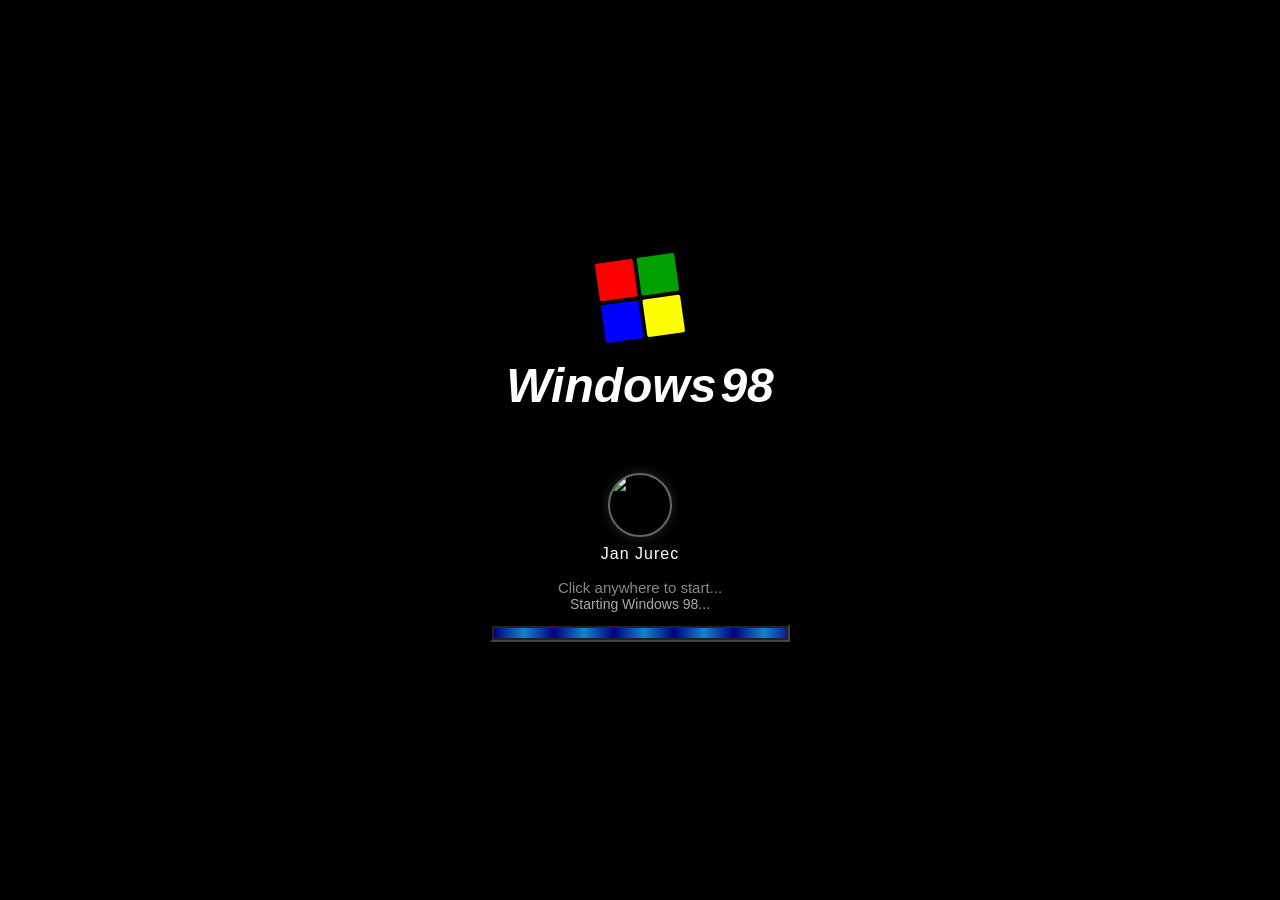
==== index.html @ 10a34af9 "Replace liquid-glass.js with DemiGlass library, add Paint download - Swap custom liquid-glass.js for" ====
<!DOCTYPE html>
<html lang="en" data-theme="win98">
<head>
    <meta charset="UTF-8">
    <meta name="viewport" content="width=device-width, initial-scale=1.0">
    <title>Jan Jurec - Senior DevOps Engineer</title>
    <link rel="icon" type="image/png" href="favicon.png">
    <link rel="stylesheet" href="styles.css">
    <link rel="stylesheet" href="themes/win98.css">
    <link rel="stylesheet" href="themes/winxp.css">
    <link rel="stylesheet" href="themes/macos.css">
    <link rel="stylesheet" href="themes/linux.css">
    <!-- Apply saved theme immediately to prevent flash of default theme on cached visits -->
    <script>
        (function() {
            var t = new URLSearchParams(window.location.search).get('theme') || localStorage.getItem('jan-portfolio-theme');
            if (t) document.documentElement.setAttribute('data-theme', t);
        })();
    </script>
</head>
<body>

    <!-- ==================== LOADING SCREEN ==================== -->
    <div class="boot-screen" id="bootScreen">
        <div class="boot-content">
            <div class="boot-logo">
                <div class="boot-flag">
                    <div class="flag-piece red"></div>
                    <div class="flag-piece green"></div>
                    <div class="flag-piece blue"></div>
                    <div class="flag-piece yellow"></div>
                </div>
                <div class="boot-text-logo">
                    <span class="boot-win">Windows</span><span class="boot-98">98</span>
                </div>
            </div>
            <div class="boot-user">
                <img src="https://avatars.githubusercontent.com/u/20413685?v=4&s=64" alt="Jan Jurec" class="boot-avatar">
                <span class="boot-username">Jan Jurec</span>
            </div>
            <div class="boot-mobile-hint">Windows 98 was designed for desktop viewing experience. Rotate or use a PC for best results!</div>
            <div class="boot-progress-area">
                <div class="boot-click-start" id="bootClickStart">Click anywhere to start...</div>
                <div class="boot-loading-text hidden" id="bootText">Starting Windows 98...</div>
                <div class="boot-progress-bar hidden" id="bootProgressBar">
                    <div class="boot-progress-fill" id="bootProgress"></div>
                </div>
            </div>
        </div>
    </div>

    <div class="desktop" id="desktop" style="visibility:hidden">
        <!-- Desktop Icons -->
        <div class="desktop-icons">
            <div class="desktop-icon" data-window="about">
                <div class="desktop-icon-img" id="icon-about">👤</div>
                <span data-i18n="icon-about">About Me</span>
            </div>
            <div class="desktop-icon" data-window="experience">
                <div class="desktop-icon-img" id="icon-experience">💼</div>
                <span data-i18n="icon-experience">Experience</span>
            </div>
            <div class="desktop-icon" data-window="skills">
                <div class="desktop-icon-img" id="icon-skills">🛠️</div>
                <span data-i18n="icon-skills">Skills</span>
            </div>
            <div class="desktop-icon" data-window="projects">
                <div class="desktop-icon-img" id="icon-projects">📁</div>
                <span data-i18n="icon-projects">Projects</span>
            </div>
            <div class="desktop-icon" data-window="education">
                <div class="desktop-icon-img" id="icon-education">🎓</div>
                <span data-i18n="icon-education">Education</span>
            </div>
            <div class="desktop-icon" data-window="recommendations">
                <div class="desktop-icon-img" id="icon-recommendations">⭐</div>
                <span data-i18n="icon-recommendations">Reviews</span>
            </div>
            <div class="desktop-icon" data-window="contact">
                <div class="desktop-icon-img" id="icon-contact">📧</div>
                <span data-i18n="icon-contact">Contact</span>
            </div>
            <div class="desktop-icon" data-window="terminal">
                <div class="desktop-icon-img" id="icon-terminal">🖥️</div>
                <span data-i18n="icon-terminal">Terminal</span>
            </div>
            <div class="desktop-icon" data-window="browser">
                <div class="desktop-icon-img" id="icon-browser"><svg viewBox="0 0 32 32" width="32" height="32" style="display:block;margin:0 auto"><circle cx="16" cy="16" r="13" fill="#7D4698" stroke="#4a2d5e" stroke-width="1.5"/><ellipse cx="16" cy="16" rx="6" ry="13" fill="none" stroke="#fff" stroke-width="1" opacity="0.5"/><line x1="3" y1="16" x2="29" y2="16" stroke="#fff" stroke-width="1" opacity="0.5"/><line x1="5" y1="9" x2="27" y2="9" stroke="#fff" stroke-width="0.7" opacity="0.3"/><line x1="5" y1="23" x2="27" y2="23" stroke="#fff" stroke-width="0.7" opacity="0.3"/><text x="16" y="19" text-anchor="middle" fill="#fff" font-size="7" font-weight="bold" font-family="monospace">.onion</text></svg></div>
                <span data-i18n="icon-browser">Tor Browser</span>
            </div>
            <div class="desktop-icon" data-window="winamp">
                <div class="desktop-icon-img" id="icon-winamp"><svg viewBox="0 0 32 32" width="32" height="32" style="display:block;margin:0 auto"><rect x="2" y="4" width="28" height="24" rx="3" fill="#2a2a2a" stroke="#555" stroke-width="1"/><rect x="5" y="7" width="22" height="8" rx="1" fill="#0a1628"/><text x="16" y="13" text-anchor="middle" fill="#00ff00" font-size="5" font-family="monospace">♪ WINAMP</text><rect x="5" y="17" width="5" height="3" rx="1" fill="#ff6600"/><rect x="11" y="17" width="5" height="3" rx="1" fill="#ff6600"/><rect x="17" y="17" width="5" height="3" rx="1" fill="#ff6600"/><rect x="5" y="22" width="22" height="3" rx="1" fill="#333"/><rect x="5" y="22" width="12" height="3" rx="1" fill="#00cc00"/></svg></div>
                <span data-i18n="icon-winamp">Winamp</span>
            </div>
            <div class="desktop-icon" data-window="breakout">
                <div class="desktop-icon-img" id="icon-breakout"><svg viewBox="0 0 32 32" width="32" height="32" style="display:block;margin:0 auto"><rect x="2" y="3" width="7" height="4" rx="1" fill="#ff4444"/><rect x="10" y="3" width="7" height="4" rx="1" fill="#ff8800"/><rect x="18" y="3" width="7" height="4" rx="1" fill="#ffcc00"/><rect x="2" y="8" width="7" height="4" rx="1" fill="#44ff44"/><rect x="10" y="8" width="7" height="4" rx="1" fill="#4488ff"/><rect x="18" y="8" width="7" height="4" rx="1" fill="#cc44ff"/><rect x="10" y="26" width="12" height="3" rx="1.5" fill="#ccc" stroke="#999" stroke-width="0.5"/><circle cx="16" cy="22" r="2" fill="#fff" stroke="#999" stroke-width="0.5"/></svg></div>
                <span>Breakout</span>
            </div>
            <div class="desktop-icon" data-window="tetris">
                <div class="desktop-icon-img" id="icon-tetris"><svg viewBox="0 0 32 32" width="32" height="32" style="display:block;margin:0 auto"><rect x="4" y="2" width="8" height="8" fill="#00f0f0" stroke="#009999" stroke-width="0.5" rx="1"/><rect x="12" y="2" width="8" height="8" fill="#00f0f0" stroke="#009999" stroke-width="0.5" rx="1"/><rect x="20" y="2" width="8" height="8" fill="#00f0f0" stroke="#009999" stroke-width="0.5" rx="1"/><rect x="12" y="10" width="8" height="8" fill="#00f0f0" stroke="#009999" stroke-width="0.5" rx="1"/><rect x="4" y="14" width="8" height="8" fill="#f0a000" stroke="#b07800" stroke-width="0.5" rx="1"/><rect x="4" y="22" width="8" height="8" fill="#f0a000" stroke="#b07800" stroke-width="0.5" rx="1"/><rect x="12" y="22" width="8" height="8" fill="#f0a000" stroke="#b07800" stroke-width="0.5" rx="1"/><rect x="20" y="14" width="8" height="8" fill="#a000f0" stroke="#7000a0" stroke-width="0.5" rx="1"/><rect x="20" y="22" width="8" height="8" fill="#a000f0" stroke="#7000a0" stroke-width="0.5" rx="1"/></svg></div>
                <span>Tetris</span>
            </div>
            <div class="desktop-icon" data-window="paint">
                <div class="desktop-icon-img" id="icon-paint"><svg viewBox="0 0 32 32" width="32" height="32" style="display:block;margin:0 auto"><rect x="4" y="2" width="24" height="20" rx="2" fill="#fff" stroke="#333" stroke-width="1.5"/><rect x="7" y="5" width="5" height="4" fill="#ff0000"/><rect x="13" y="5" width="5" height="4" fill="#00aa00"/><rect x="19" y="5" width="5" height="4" fill="#0000ff"/><rect x="7" y="10" width="5" height="4" fill="#ffff00"/><rect x="13" y="10" width="5" height="4" fill="#ff6600"/><rect x="19" y="10" width="5" height="4" fill="#9900cc"/><rect x="7" y="15" width="17" height="3" fill="#000"/><line x1="22" y1="18" x2="28" y2="30" stroke="#8B4513" stroke-width="2.5" stroke-linecap="round"/><circle cx="28" cy="30" r="1.5" fill="#333"/></svg></div>
                <span data-i18n="icon-paint">Paint</span>
            </div>
            <div class="desktop-icon" data-window="notepad">
                <div class="desktop-icon-img">📝</div>
                <span data-i18n="icon-notepad">Notepad</span>
            </div>
        </div>

        <!-- ==================== ABOUT WINDOW ==================== -->
        <div class="window hidden" id="window-about" style="width:520px;top:60px;left:80px;">
            <div class="window-titlebar">
                <div class="window-title">
                    <span class="window-title-icon">👤</span>
                    <span data-i18n="title-about">About Me</span>
                </div>
                <div class="window-controls">
                    <button class="win-btn btn-minimize" data-window="about">_</button>
                    <button class="win-btn btn-maximize" data-window="about">□</button>
                    <button class="win-btn btn-close" data-window="about">×</button>
                </div>
            </div>
            <div class="window-menubar">
                <span data-i18n="menu-file">File</span><span data-i18n="menu-edit">Edit</span><span data-i18n="menu-view">View</span><span data-i18n="menu-help">Help</span>
            </div>
            <div class="window-body">
                <div class="about-content">
                    <div class="about-header">
                        <img src="https://avatars.githubusercontent.com/u/20413685?v=4" alt="Jan Jurec" class="avatar">
                        <div class="about-info">
                            <h1>Jan Jurec</h1>
                            <p class="title" data-i18n="about-title">Senior DevOps Engineer | MLOps | Backend</p>
                            <p class="location" data-i18n="about-location">📍 Gorzów Wielkopolski, Poland</p>
                            <p class="tagline" data-i18n="about-tagline">"Python, AWS, Linux. Cool stuff."</p>
                        </div>
                    </div>
                    <div class="about-bio">
                        <p data-i18n="about-bio-1">Versatile and experienced professional excelling in both DevOps and software engineering. Primary skills include <strong>AWS</strong>, <strong>Python</strong>, and <strong>DevOps</strong>, with a strong emphasis on Infrastructure as Code using Terraform + CDK, and CI/CD administration.</p>
                        <p data-i18n="about-bio-2">Working remotely since 2018 (before it was cool). Passionate about solving complex problems through an analytical approach. Thrives in smaller teams where autonomy matters.</p>
                        <p data-i18n="about-bio-3">Drives initiatives to enhance system efficiency, reliability, and productivity. Provides technical guidance, fosters quality culture, and leads development initiatives from concept to launch.</p>
                    </div>
                </div>
            </div>
            <div class="window-statusbar">
                <span data-i18n="about-status-1">10+ years of experience</span>
                <span data-i18n="about-status-2">Remote since 2018</span>
            </div>
        </div>

        <!-- ==================== EXPERIENCE WINDOW ==================== -->
        <div class="window hidden" id="window-experience" style="width:680px;top:40px;left:160px;">
            <div class="window-titlebar">
                <div class="window-title">
                    <span class="window-title-icon">💼</span>
                    <span data-i18n="title-experience">Experience</span>
                </div>
                <div class="window-controls">
                    <button class="win-btn btn-minimize" data-window="experience">_</button>
                    <button class="win-btn btn-maximize" data-window="experience">□</button>
                    <button class="win-btn btn-close" data-window="experience">×</button>
                </div>
            </div>
            <div class="window-menubar">
                <span>File</span><span>Edit</span><span>View</span><span>Help</span>
            </div>
            <div class="window-body window-body-scroll">
                <div class="experience-timeline">

                    <div class="exp-item">
                        <div class="exp-header">
                            <h3>Chief Executive Jan Jakub of Innovative Solvents</h3>
                            <span class="exp-company">InnovationsEX Solutions-pol</span>
                        </div>
                        <div class="exp-meta">
                            <span class="exp-date">Aug 2024 – Present</span>
                            <span class="exp-location">Earth, Texas, US · Hybrid</span>
                            <span class="exp-type">Seasonal</span>
                        </div>
                    </div>

                    <div class="exp-item">
                        <div class="exp-header">
                            <h3>Infrastructure Specialist & WordPress Wizard</h3>
                            <span class="exp-company">Zdrowa, tylko ma białaczkę</span>
                        </div>
                        <div class="exp-meta">
                            <span class="exp-date">May 2023 – Present</span>
                            <span class="exp-location">Lubuskie, Poland · Hybrid</span>
                            <span class="exp-type">Freelance · Charity</span>
                        </div>
                        <ul class="exp-details">
                            <li>Set up and manage custom WordPress instance with data retention and high availability using EC2 and LAMP</li>
                        </ul>
                        <div class="exp-skills">EC2 · WordPress · LAMP · Domain Management · DevOps</div>
                    </div>

                    <div class="exp-item">
                        <div class="exp-header">
                            <h3>Senior DevOps Engineer w/ MLOps & Backend</h3>
                            <span class="exp-company">TUI</span>
                        </div>
                        <div class="exp-meta">
                            <span class="exp-date">May 2021 – Aug 2024 · 3 yrs 4 mos</span>
                            <span class="exp-location">Europe · Remote</span>
                            <span class="exp-type">Freelance</span>
                        </div>
                        <p class="exp-highlight">🦆 Foundational member of Machine Learning Lab created by Principal ML Engineer at TUI 🦆</p>
                        <div class="exp-section">
                            <h4>ML Projects and Pipelines</h4>
                            <ul class="exp-details">
                                <li>Implementing and maintaining ML-specific pipelines (StepFunctions, Sagemaker, Glue, ECS)</li>
                                <li>Designing projects using team's AI solutions (Sagemaker) with added API logic</li>
                                <li>Improving self-hosted MLflow server – security fixes + automated upgrades</li>
                                <li>Improving Data Ingestion with AWS Data Pipeline and Glue</li>
                                <li>Supporting the first AI assistant and RAG pipeline at TUI</li>
                            </ul>
                        </div>
                        <div class="exp-section">
                            <h4>Internal Tools and Infrastructure</h4>
                            <ul class="exp-details">
                                <li>Created internal tools package (bash, boto3, threading, docker)</li>
                                <li>Deployed endpoint handling millions of requests/day</li>
                                <li>Designed multi-env deployments (Terraform, CDK, CloudFormation)</li>
                                <li>Designed and maintained CI/CD pipelines (GitLab)</li>
                                <li>Rolled out code quality steps into dozens of pipelines (black, pylint, sonarqube, tests)</li>
                                <li>Integrated Sonarqube, Datadog dashboards, AWS Security Hub</li>
                            </ul>
                        </div>
                        <div class="exp-section">
                            <h4>External Collaboration and API Design</h4>
                            <ul class="exp-details">
                                <li>Collaborating with external teams (FastAPI, Lambda, ECR, SQS, SNS, Sagemaker)</li>
                                <li>Enhancing API performance and stability</li>
                            </ul>
                        </div>
                        <div class="exp-skills">Terraform · SageMaker · StepFunctions · Glue · FastAPI · Docker · GitLab CI/CD · Datadog</div>
                    </div>

                    <div class="exp-item">
                        <div class="exp-header">
                            <h3>Remote Software Engineer</h3>
                            <span class="exp-company">3e9 Systems</span>
                        </div>
                        <div class="exp-meta">
                            <span class="exp-date">Sep 2019 – Aug 2024 · 5 yrs</span>
                            <span class="exp-location">Europe · Remote</span>
                            <span class="exp-type">Freelance</span>
                        </div>
                        <ul class="exp-details">
                            <li>Python GUI for distributed IoT system (websockets, PyQt5, AWS Lambda, Greengrass)</li>
                            <li>Backend service for real-time communication (MS and Google mail APIs)</li>
                            <li>Odoo ERP/CRM features for Take&Go autonomous stores</li>
                            <li>Dockerized FastAPI project template for microservices</li>
                            <li>Async microservices for debit card payment (idempotency)</li>
                            <li>Migration from bare-metal to AWS (ECS + Lambda Python)</li>
                            <li>Architecture design and documentation for cloud migration</li>
                        </ul>
                        <div class="exp-skills">Terraform · FastAPI · Docker · AWS · Python · CI/CD · MLOps</div>
                    </div>

                    <div class="exp-item">
                        <div class="exp-header">
                            <h3>Python Mentor</h3>
                            <span class="exp-company">Kodilla</span>
                        </div>
                        <div class="exp-meta">
                            <span class="exp-date">Jul 2020 – Oct 2022 · 2 yrs 4 mos</span>
                            <span class="exp-location">Wrocław, Poland</span>
                            <span class="exp-type">Contract</span>
                        </div>
                        <ul class="exp-details">
                            <li>Backend, Big Data, Data Science, Machine Learning, Automated Testing</li>
                        </ul>
                        <div class="exp-skills">Python · Linux · Git · FastAPI · Docker · Data Engineering</div>
                    </div>

                    <div class="exp-item">
                        <div class="exp-header">
                            <h3>Software Engineer</h3>
                            <span class="exp-company">Xebia Poland</span>
                        </div>
                        <div class="exp-meta">
                            <span class="exp-date">Aug 2018 – Aug 2019 · 1 yr 1 mo</span>
                            <span class="exp-location">Wrocław, Poland</span>
                            <span class="exp-type">Full-time</span>
                        </div>
                        <ul class="exp-details">
                            <li>Migrating client's infrastructure to AWS using Terraform, Puppet, Packer</li>
                            <li>Designing CI/CD solution for AWS microservices</li>
                            <li>Developing and peer-reviewing Python3 code for AWS Lambda</li>
                            <li>Running AWS practical workshops for certification prep</li>
                        </ul>
                        <div class="exp-skills">Terraform · AWS · Python · Docker · DevOps</div>
                    </div>

                    <div class="exp-item">
                        <div class="exp-header">
                            <h3>Software Engineer</h3>
                            <span class="exp-company">Clearcode (Avenga)</span>
                        </div>
                        <div class="exp-meta">
                            <span class="exp-date">Jun 2017 – Aug 2018 · 1 yr 3 mos</span>
                            <span class="exp-location">Wrocław, Poland</span>
                            <span class="exp-type">Part-time</span>
                        </div>
                        <ul class="exp-details">
                            <li>Designing DMP and exchange (AdTech) systems on AWS</li>
                            <li>Hamburg-Wrocław 10-person team, infra/dev focus</li>
                            <li>Project: &lt;20ms @ 30k rps modular AWS system</li>
                        </ul>
                        <div class="exp-skills">Python · AWS · Docker · Databricks · Datadog · Ansible</div>
                    </div>

                    <div class="exp-item">
                        <div class="exp-header">
                            <h3>Working Student → Summer Trainee</h3>
                            <span class="exp-company">Nokia</span>
                        </div>
                        <div class="exp-meta">
                            <span class="exp-date">Jul 2016 – Jun 2017 · 1 yr</span>
                            <span class="exp-location">Wrocław, Poland</span>
                            <span class="exp-type">Part-time</span>
                        </div>
                        <ul class="exp-details">
                            <li>Telco data analysis with Jupyter, bokeh, pandas</li>
                            <li>Machine learning team (numpy, sklearn)</li>
                            <li>CI and Docker for existing codebase (Jenkins, GitLab CI)</li>
                            <li>Python 2→3 migration, unit and functional tests</li>
                        </ul>
                        <div class="exp-skills">Python · Linux · Git · Docker · Flask</div>
                    </div>

                </div>
            </div>
            <div class="window-statusbar">
                <span data-i18n="exp-status-1">8 positions</span>
                <span data-i18n="exp-status-2">10+ years in tech</span>
            </div>
        </div>

        <!-- ==================== SKILLS WINDOW ==================== -->
        <div class="window hidden" id="window-skills" style="width:500px;top:100px;left:240px;">
            <div class="window-titlebar">
                <div class="window-title">
                    <span class="window-title-icon">🛠️</span>
                    <span data-i18n="title-skills">Device Manager – Skills</span>
                </div>
                <div class="window-controls">
                    <button class="win-btn btn-minimize" data-window="skills">_</button>
                    <button class="win-btn btn-maximize" data-window="skills">□</button>
                    <button class="win-btn btn-close" data-window="skills">×</button>
                </div>
            </div>
            <div class="window-menubar">
                <span>File</span><span>Action</span><span>View</span><span>Help</span>
            </div>
            <div class="window-body window-body-scroll">
                <div class="skills-tree">
                    <div class="skill-category">
                        <div class="skill-cat-header" data-expanded="true" data-i18n="cat-cloud">
                            <span class="tree-toggle">▼</span>
                            <span class="tree-icon">☁️</span> Cloud & Infrastructure
                        </div>
                        <div class="skill-cat-items">
                            <div class="skill-item"><span class="tree-leaf">├─</span> Amazon Web Services (AWS) <span class="skill-badge verified">✓ Certified</span></div>
                            <div class="skill-item"><span class="tree-leaf">├─</span> Terraform <span class="skill-endorsement">12 endorsements</span></div>
                            <div class="skill-item"><span class="tree-leaf">├─</span> AWS CDK & CloudFormation</div>
                            <div class="skill-item"><span class="tree-leaf">├─</span> Amazon EC2</div>
                            <div class="skill-item"><span class="tree-leaf">├─</span> AWS Lambda</div>
                            <div class="skill-item"><span class="tree-leaf">├─</span> AWS SageMaker</div>
                            <div class="skill-item"><span class="tree-leaf">└─</span> AWS Step Functions</div>
                        </div>
                    </div>

                    <div class="skill-category">
                        <div class="skill-cat-header" data-expanded="true">
                            <span class="tree-toggle">▼</span>
                            <span class="tree-icon">🐍</span> Languages & Frameworks
                        </div>
                        <div class="skill-cat-items">
                            <div class="skill-item"><span class="tree-leaf">├─</span> Python <span class="skill-badge verified">✓ Assessed</span> <span class="skill-endorsement">23 endorsements</span></div>
                            <div class="skill-item"><span class="tree-leaf">├─</span> FastAPI</div>
                            <div class="skill-item"><span class="tree-leaf">├─</span> Django / DRF</div>
                            <div class="skill-item"><span class="tree-leaf">├─</span> Flask</div>
                            <div class="skill-item"><span class="tree-leaf">├─</span> REST APIs <span class="skill-badge verified">✓ Assessed</span></div>
                            <div class="skill-item"><span class="tree-leaf">└─</span> PHP / WordPress</div>
                        </div>
                    </div>

                    <div class="skill-category">
                        <div class="skill-cat-header" data-expanded="true">
                            <span class="tree-toggle">▼</span>
                            <span class="tree-icon">🔧</span> DevOps & Tools
                        </div>
                        <div class="skill-cat-items">
                            <div class="skill-item"><span class="tree-leaf">├─</span> Docker <span class="skill-endorsement">12 endorsements</span></div>
                            <div class="skill-item"><span class="tree-leaf">├─</span> Kubernetes</div>
                            <div class="skill-item"><span class="tree-leaf">├─</span> CI/CD (GitLab, Jenkins) <span class="skill-endorsement">5 endorsements</span></div>
                            <div class="skill-item"><span class="tree-leaf">├─</span> Git <span class="skill-badge verified">✓ Assessed</span></div>
                            <div class="skill-item"><span class="tree-leaf">├─</span> Linux <span class="skill-badge verified">✓ Assessed</span></div>
                            <div class="skill-item"><span class="tree-leaf">├─</span> Datadog</div>
                            <div class="skill-item"><span class="tree-leaf">├─</span> SonarQube</div>
                            <div class="skill-item"><span class="tree-leaf">└─</span> Ansible</div>
                        </div>
                    </div>

                    <div class="skill-category">
                        <div class="skill-cat-header" data-expanded="true">
                            <span class="tree-toggle">▼</span>
                            <span class="tree-icon">🧠</span> Data & ML
                        </div>
                        <div class="skill-cat-items">
                            <div class="skill-item"><span class="tree-leaf">├─</span> MLOps <span class="skill-endorsement">4 endorsements</span></div>
                            <div class="skill-item"><span class="tree-leaf">├─</span> Data Engineering</div>
                            <div class="skill-item"><span class="tree-leaf">├─</span> Machine Learning</div>
                            <div class="skill-item"><span class="tree-leaf">├─</span> AWS Glue & Data Pipeline</div>
                            <div class="skill-item"><span class="tree-leaf">└─</span> MLflow</div>
                        </div>
                    </div>

                    <div class="skill-category">
                        <div class="skill-cat-header" data-expanded="true">
                            <span class="tree-toggle">▼</span>
                            <span class="tree-icon">🧪</span> Testing & Quality
                        </div>
                        <div class="skill-cat-items">
                            <div class="skill-item"><span class="tree-leaf">├─</span> Unit Testing <span class="skill-endorsement">8 endorsements</span></div>
                            <div class="skill-item"><span class="tree-leaf">├─</span> E2E / Smoke / Performance Tests</div>
                            <div class="skill-item"><span class="tree-leaf">├─</span> pytest</div>
                            <div class="skill-item"><span class="tree-leaf">└─</span> pylint / black / pre-commit</div>
                        </div>
                    </div>

                    <div class="skill-category">
                        <div class="skill-cat-header" data-expanded="true">
                            <span class="tree-toggle">▼</span>
                            <span class="tree-icon">🗣️</span> Languages
                        </div>
                        <div class="skill-cat-items">
                            <div class="skill-item"><span class="tree-leaf">├─</span> Polish <span class="skill-badge native">Native</span></div>
                            <div class="skill-item"><span class="tree-leaf">└─</span> English <span class="skill-badge">Professional Working</span></div>
                        </div>
                    </div>
                </div>
            </div>
            <div class="window-statusbar">
                <span data-i18n="skills-status-1">35+ skills</span>
                <span data-i18n="skills-status-2">4 LinkedIn assessments passed</span>
            </div>
        </div>

        <!-- ==================== PROJECTS WINDOW ==================== -->
        <div class="window hidden" id="window-projects" style="width:520px;top:80px;left:200px;">
            <div class="window-titlebar">
                <div class="window-title">
                    <span class="window-title-icon">📁</span>
                    <span data-i18n="title-projects">C:\Projects</span>
                </div>
                <div class="window-controls">
                    <button class="win-btn btn-minimize" data-window="projects">_</button>
                    <button class="win-btn btn-maximize" data-window="projects">□</button>
                    <button class="win-btn btn-close" data-window="projects">×</button>
                </div>
            </div>
            <div class="window-menubar">
                <span>File</span><span>Edit</span><span>View</span><span>Favorites</span><span>Help</span>
            </div>
            <div class="window-body window-body-scroll">
                <div class="file-explorer">
                    <div class="file-item featured">
                        <div class="file-icon">⭐</div>
                        <div class="file-info">
                            <a href="https://github.com/janjur/readable-pylint-messages" target="_blank" class="file-name">readable-pylint-messages</a>
                            <span class="file-stars">★ 148</span>
                            <p class="file-desc">List of pylint human readable message ids and dev readable codes</p>
                            <span class="file-lang">Python</span>
                        </div>
                    </div>
                    <div class="file-item">
                        <div class="file-icon">📄</div>
                        <div class="file-info">
                            <a href="https://github.com/janjur/face_unlock" target="_blank" class="file-name">face_unlock</a>
                            <p class="file-desc">Small package in your face!</p>
                            <span class="file-lang">Python</span>
                        </div>
                    </div>
                    <div class="file-item">
                        <div class="file-icon">📄</div>
                        <div class="file-info">
                            <a href="https://github.com/janjur/hejtolosowanie" target="_blank" class="file-name">hejtolosowanie</a>
                            <p class="file-desc">Hejto voting tool</p>
                            <span class="file-lang">Python</span>
                        </div>
                    </div>
                    <div class="file-item">
                        <div class="file-icon">📄</div>
                        <div class="file-info">
                            <a href="https://github.com/janjur/multidiary" target="_blank" class="file-name">multidiary</a>
                            <p class="file-desc">The new reddit</p>
                            <span class="file-lang">Python</span>
                        </div>
                    </div>
                    <div class="file-item">
                        <div class="file-icon">📄</div>
                        <div class="file-info">
                            <a href="https://github.com/janjur/apteka" target="_blank" class="file-name">apteka</a>
                            <p class="file-desc">Pharmacy project</p>
                            <span class="file-lang">Python</span>
                        </div>
                    </div>
                    <div class="file-item">
                        <div class="file-icon">📄</div>
                        <div class="file-info">
                            <a href="https://github.com/janjur/RNS_x86" target="_blank" class="file-name">RNS_x86</a>
                            <p class="file-desc">x86 extension for RNS operations</p>
                            <span class="file-lang">Assembly</span>
                        </div>
                    </div>

                    <div class="file-separator"></div>
                    <h4 class="file-section-title" data-i18n="proj-workshops">Workshops & Presentations @ TUI</h4>
                    <div class="file-item">
                        <div class="file-icon">📑</div>
                        <div class="file-info">
                            <span class="file-name">MLOps Workshop</span>
                            <p class="file-desc">Hackathon for TUI ML Lab – customer segmentation & end-to-end MLOps workflow. Hosted and mentored participants.</p>
                        </div>
                    </div>
                    <div class="file-item">
                        <div class="file-icon">📑</div>
                        <div class="file-info">
                            <span class="file-name">Bedrock Agents Presentation</span>
                            <p class="file-desc">Building AI bots with Amazon Bedrock. Proofreader and Q&A support.</p>
                        </div>
                    </div>
                    <div class="file-item">
                        <div class="file-icon">📑</div>
                        <div class="file-info">
                            <span class="file-name">Stable Diffusion Workshop</span>
                            <p class="file-desc">Deploying Stable Diffusion for text-to-image generation. Hosted and mentored participants.</p>
                        </div>
                    </div>
                </div>
            </div>
            <div class="window-statusbar">
                <span data-i18n="proj-status-1">15 public repositories</span>
                <span data-i18n="proj-status-2">148 ★ on top project</span>
            </div>
        </div>

        <!-- ==================== EDUCATION WINDOW ==================== -->
        <div class="window hidden" id="window-education" style="width:460px;top:120px;left:280px;">
            <div class="window-titlebar">
                <div class="window-title">
                    <span class="window-title-icon">🎓</span>
                    <span data-i18n="title-education">Education</span>
                </div>
                <div class="window-controls">
                    <button class="win-btn btn-minimize" data-window="education">_</button>
                    <button class="win-btn btn-maximize" data-window="education">□</button>
                    <button class="win-btn btn-close" data-window="education">×</button>
                </div>
            </div>
            <div class="window-menubar">
                <span>File</span><span>Edit</span><span>View</span><span>Help</span>
            </div>
            <div class="window-body">
                <div class="education-content">
                    <div class="edu-item">
                        <div class="edu-icon">🏛️</div>
                        <div class="edu-info">
                            <h3>Wroclaw University of Science and Technology</h3>
                            <p class="edu-degree">Master's Degree, Computer Science</p>
                            <p class="edu-date">2018 – 2019</p>
                        </div>
                    </div>
                    <div class="edu-item">
                        <div class="edu-icon">🏛️</div>
                        <div class="edu-info">
                            <h3>Wroclaw University of Science and Technology</h3>
                            <p class="edu-degree">Bachelor of Science in Engineering, Computer Science</p>
                            <p class="edu-date">2012 – 2017</p>
                        </div>
                    </div>
                    <div class="edu-separator"></div>
                    <h4 data-i18n="edu-certs">Certifications</h4>
                    <div class="edu-item">
                        <div class="edu-icon">🏅</div>
                        <div class="edu-info">
                            <h3>AWS Certified Solutions Architect – Associate</h3>
                            <p class="edu-degree">Amazon Web Services</p>
                            <p class="edu-date">Issued Jan 2019</p>
                        </div>
                    </div>
                    <div class="edu-item">
                        <div class="edu-icon">📜</div>
                        <div class="edu-info">
                            <h3>Learning Kubernetes</h3>
                            <p class="edu-degree">LinkedIn Learning</p>
                            <p class="edu-date">Issued Jul 2024</p>
                        </div>
                    </div>
                </div>
            </div>
            <div class="window-statusbar">
                <span data-i18n="edu-status-1">MSc + BSc Engineering</span>
                <span>PWr</span>
            </div>
        </div>

        <!-- ==================== RECOMMENDATIONS WINDOW ==================== -->
        <div class="window hidden" id="window-recommendations" style="width:580px;top:50px;left:140px;">
            <div class="window-titlebar">
                <div class="window-title">
                    <span class="window-title-icon">⭐</span>
                    <span data-i18n="title-recommendations">Reviews – What colleagues say</span>
                </div>
                <div class="window-controls">
                    <button class="win-btn btn-minimize" data-window="recommendations">_</button>
                    <button class="win-btn btn-maximize" data-window="recommendations">□</button>
                    <button class="win-btn btn-close" data-window="recommendations">×</button>
                </div>
            </div>
            <div class="window-menubar">
                <span>File</span><span>Edit</span><span>View</span><span>Help</span>
            </div>
            <div class="window-body window-body-scroll">
                <div class="recommendations-list">

                    <div class="rec-item">
                        <div class="rec-header">
                            <strong>Luis Dias</strong>
                            <span class="rec-role">AI Solutions Architect – AI Lab @ TUI</span>
                        </div>
                        <p class="rec-text">"Jan's expertise in writing clean and robust code was evident from the outset. He was instrumental in driving top-notch coverage tests. He single-handedly deployed several key projects, handling huge volumes of data with ease. Jan is an excellent team player and always ready to help his teammates."</p>
                    </div>

                    <div class="rec-item">
                        <div class="rec-header">
                            <strong>Luiz Henrique Rodrigues</strong>
                            <span class="rec-role">Data Scientist</span>
                        </div>
                        <p class="rec-text">"Jan is a very reliable and amazing teammate. A very strong man that even in adversity, can maintain a relaxed atmosphere in the team. With him I could trust that all the tasks are going to be delivered in time and still receive very funny memes in the way. He was the key piece to implement the DevOps culture on the team."</p>
                    </div>

                    <div class="rec-item">
                        <div class="rec-header">
                            <strong>Dominik Mazur</strong>
                            <span class="rec-role">PM @ 3e9 Systems (Client)</span>
                        </div>
                        <p class="rec-text">"Rarely have I come across a DevOps engineer as exceptional as Jan. Every project we undertook was met with his dedication, technical skill and innovative thinking. Committed to achieving the best results, he mastered AWS cloud engineering, developed efficient Python Serverless APIs, and performed insightful business analysis."</p>
                    </div>

                    <div class="rec-item">
                        <div class="rec-header">
                            <strong>Adrian Jelonek</strong>
                            <span class="rec-role">Mentee @ Kodilla</span>
                        </div>
                        <p class="rec-text">"Jan knew how to explain complex things in easy way, being understanding and patient. His knowledge of Python and programming in general is versatile. I could not find a thing that would surprise him. It was really a pleasure learning back-end development with his help."</p>
                    </div>

                    <div class="rec-item">
                        <div class="rec-header">
                            <strong>André Quintino</strong>
                            <span class="rec-role">AI Engineer @ TUI</span>
                        </div>
                        <p class="rec-text">"Jan is a reliable and dedicated professional with a strong team spirit. He not only completes tasks with precision but also proactively helps colleagues. Jan's commitment to learning, problem-solving skills, and open communication make him a valuable asset."</p>
                    </div>

                    <div class="rec-item">
                        <div class="rec-header">
                            <strong>Andrii Ukrainets</strong>
                            <span class="rec-role">Full Stack / AI Engineer</span>
                        </div>
                        <p class="rec-text">"Jan's a solid DevOps Engineer. He's got a good grip on AWS cloud engineering and knows how to keep infrastructure cost-effective and secure. Plus, he's a great guy to have around. Keeps the atmosphere positive and always has time for a good laugh."</p>
                    </div>

                    <div class="rec-item">
                        <div class="rec-header">
                            <strong>Ana Pereira</strong>
                            <span class="rec-role">Product Owner/Manager</span>
                        </div>
                        <p class="rec-text">"Jan make things happen! He is proactive and result oriented, responsible and technically sound. He is always ready to put all his energy and time to get the job done."</p>
                    </div>

                </div>
            </div>
            <div class="window-statusbar">
                <span data-i18n="rec-status-1">10 recommendations on LinkedIn</span>
                <span data-i18n="rec-status-2">All verified colleagues</span>
            </div>
        </div>

        <!-- ==================== CONTACT WINDOW ==================== -->
        <div class="window hidden" id="window-contact" style="width:400px;top:140px;left:320px;">
            <div class="window-titlebar">
                <div class="window-title">
                    <span class="window-title-icon">📧</span>
                    <span data-i18n="title-contact">Contact</span>
                </div>
                <div class="window-controls">
                    <button class="win-btn btn-minimize" data-window="contact">_</button>
                    <button class="win-btn btn-maximize" data-window="contact">□</button>
                    <button class="win-btn btn-close" data-window="contact">×</button>
                </div>
            </div>
            <div class="window-menubar">
                <span>File</span><span>Edit</span><span>View</span><span>Help</span>
            </div>
            <div class="window-body">
                <div class="contact-content">
                    <div class="contact-item">
                        <span class="contact-icon">📧</span>
                        <a href="mailto:jan@jurec.pl">jan@jurec.pl</a>
                    </div>
                    <div class="contact-item">
                        <span class="contact-icon">💼</span>
                        <a href="https://www.linkedin.com/in/janjur/" target="_blank">linkedin.com/in/janjur</a>
                    </div>
                    <div class="contact-item">
                        <span class="contact-icon">🐙</span>
                        <a href="https://github.com/janjur" target="_blank">github.com/janjur</a>
                    </div>
                    <div class="contact-item">
                        <span class="contact-icon">📍</span>
                        <span>Gorzów Wielkopolski, Poland</span>
                    </div>
                    <div class="contact-item">
                        <span class="contact-icon">🌍</span>
                        <span data-i18n="contact-remote">Remote since 2018 – available worldwide</span>
                    </div>
                </div>
            </div>
            <div class="window-statusbar">
                <span data-i18n="contact-status">Open for opportunities</span>
            </div>
        </div>

        <!-- ==================== TERMINAL WINDOW ==================== -->
        <div class="window hidden" id="window-terminal" style="width:620px;height:420px;top:60px;left:120px;">
            <div class="window-titlebar">
                <div class="window-title">
                    <span class="window-title-icon">🖥️</span>
                    <span class="terminal-title-text">C:\WINDOWS\system32\cmd.exe</span>
                </div>
                <div class="window-controls">
                    <button class="win-btn btn-minimize" data-window="terminal">_</button>
                    <button class="win-btn btn-maximize" data-window="terminal">□</button>
                    <button class="win-btn btn-close" data-window="terminal">×</button>
                </div>
            </div>
            <div class="window-body terminal-body" id="terminalBody">
                <div class="terminal-output" id="terminalOutput">
                    <pre class="terminal-line">Jan Jurec Portfolio OS [Version 2.1.37]</pre>
                    <pre class="terminal-line">(C) 2024 Jan Jurec. All rights reserved.</pre>
                    <pre class="terminal-line">&nbsp;</pre>
                    <pre class="terminal-line">Type "help" for available commands.</pre>
                    <pre class="terminal-line">&nbsp;</pre>
                </div>
                <div class="terminal-input-line">
                    <span class="terminal-prompt" id="terminalPrompt">C:\Users\Jan&gt;</span>
                    <input type="text" class="terminal-input" id="terminalInput" autocomplete="off" spellcheck="false">
                </div>
            </div>
        </div>

        <!-- ==================== WINAMP WINDOW ==================== -->
        <div class="window hidden" id="window-winamp" style="width:285px;top:80px;left:300px;">
            <div class="window-titlebar winamp-titlebar">
                <div class="window-title">
                    <span class="window-title-icon">🎵</span>
                    <span class="window-title-text" data-i18n="title-winamp">Winamp</span>
                </div>
                <div class="window-controls">
                    <button class="win-btn btn-minimize" data-window="winamp">_</button>
                    <button class="win-btn btn-close" data-window="winamp">×</button>
                </div>
            </div>
            <div class="winamp-body">
                <div class="winamp-display">
                    <div class="winamp-display-row">
                        <div class="winamp-time" id="winampTime">0:00</div>
                        <div class="winamp-info-col">
                            <div class="winamp-display-top">
                                <span class="winamp-bitrate">8bit</span>
                                <span class="winamp-khz">44khz</span>
                                <span class="winamp-stereo">stereo</span>
                            </div>
                            <div class="winamp-viz" id="winampViz"></div>
                        </div>
                    </div>
                    <div class="winamp-ticker" id="winampTicker">*** Winamp 2.91 - Jan Jurec Edition ***</div>
                </div>
                <div class="winamp-seek">
                    <div class="winamp-seek-bar" id="winampSeek">
                        <div class="winamp-seek-fill" id="winampSeekFill"></div>
                    </div>
                </div>
                <div class="winamp-mid-row">
                    <div class="winamp-controls">
                        <button class="winamp-btn" id="winampPrev" title="Previous">&#9198;</button>
                        <button class="winamp-btn winamp-btn-play" id="winampPlay" title="Play">&#9654;</button>
                        <button class="winamp-btn" id="winampPause" title="Pause">&#9646;&#9646;</button>
                        <button class="winamp-btn" id="winampStop" title="Stop">&#9632;</button>
                        <button class="winamp-btn" id="winampNext" title="Next">&#9197;</button>
                    </div>
                    <div class="winamp-volume">
                        <span class="winamp-vol-ico">&#128266;</span>
                        <input type="range" min="0" max="100" value="75" class="winamp-vol-slider" id="winampVolume">
                    </div>
                </div>
                <div class="winamp-playlist" id="winampPlaylist">
                    <div class="winamp-playlist-header">&#9835; Playlist</div>
                    <div class="winamp-track active" data-track="rickroll">1. Rick Astley - Never Gonna Give You Up [8bit]</div>
                    <div class="winamp-track locked" data-track="barka" id="winampBarka">&#128274; ???  <span class="winamp-unlock-hint">(unlock in terminal)</span></div>
                    <div class="winamp-track locked" data-track="donkeykong" id="winampDK">&#128274; ???  <span class="winamp-unlock-hint">(unlock in Nosacz game)</span></div>
                    <div class="winamp-track locked" data-track="tetris" id="winampTetris">&#128274; ???  <span class="winamp-unlock-hint">(score 1000+ in Tetris)</span></div>
                    <div class="winamp-track locked" data-track="breakout" id="winampBreakout">&#128274; ???  <span class="winamp-unlock-hint">(clear a board in Breakout)</span></div>
                    <div class="winamp-track locked" data-track="chocolaterain" id="winampChocolateRain">&#128274; ???  <span class="winamp-unlock-hint">(discover the secret)</span></div>
                </div>
            </div>
        </div>

        <!-- ==================== PAINT WINDOW ==================== -->
        <div class="window hidden" id="window-paint" style="width:640px;height:480px;top:40px;left:80px;">
            <div class="window-titlebar">
                <div class="window-title">
                    <span class="window-title-icon">🎨</span>
                    <span class="window-title-text" data-i18n="title-paint">untitled - Paint</span>
                </div>
                <div class="window-controls">
                    <button class="win-btn btn-minimize" data-window="paint">_</button>
                    <button class="win-btn btn-maximize" data-window="paint">□</button>
                    <button class="win-btn btn-close" data-window="paint">×</button>
                </div>
            </div>
            <div class="paint-menubar">
                <span class="paint-menu-item" data-tool="save">File: Save</span>
                <span class="paint-menu-item" data-tool="download">File: Download</span>
                <span class="paint-menu-item" data-tool="undo">Edit: Undo</span>
                <span class="paint-menu-item" data-tool="clear">Edit: Clear</span>
            </div>
            <div class="window-body paint-body">
                <div class="paint-sidebar">
                    <button class="paint-tool active" data-tool="pencil" title="Pencil">
                        <svg viewBox="0 0 16 16" width="16" height="16"><path d="M12.1 1.5l2.4 2.4-9 9H3.1v-2.4l9-9z" fill="none" stroke="currentColor" stroke-width="1.5"/></svg>
                    </button>
                    <button class="paint-tool" data-tool="brush" title="Brush">
                        <svg viewBox="0 0 16 16" width="16" height="16"><path d="M3 10c0 2 1 4 5 4s5-2 5-4-2-2-5-2-5 0-5 2z" fill="currentColor" opacity="0.3"/><path d="M7 2l4 6H5z" fill="currentColor"/></svg>
                    </button>
                    <button class="paint-tool" data-tool="eraser" title="Eraser">
                        <svg viewBox="0 0 16 16" width="16" height="16"><rect x="3" y="6" width="10" height="7" rx="1" fill="none" stroke="currentColor" stroke-width="1.5"/><rect x="3" y="9" width="10" height="4" rx="1" fill="#ffaaaa"/></svg>
                    </button>
                    <button class="paint-tool" data-tool="fill" title="Fill">
                        <svg viewBox="0 0 16 16" width="16" height="16"><path d="M4 13l5-10 3 3-5 10z" fill="none" stroke="currentColor" stroke-width="1.2"/><path d="M13 9c1 1.5 0 3-1 3s-1-1.5 0-3l1-1z" fill="#4488ff"/></svg>
                    </button>
                    <button class="paint-tool" data-tool="spray" title="Spray Can">
                        <svg viewBox="0 0 16 16" width="16" height="16"><rect x="5" y="6" width="6" height="8" rx="1" fill="none" stroke="currentColor" stroke-width="1.2"/><line x1="8" y1="6" x2="8" y2="3" stroke="currentColor" stroke-width="1.2"/><circle cx="3" cy="3" r="0.8" fill="currentColor" opacity="0.5"/><circle cx="5" cy="1.5" r="0.8" fill="currentColor" opacity="0.4"/><circle cx="11" cy="2" r="0.8" fill="currentColor" opacity="0.3"/></svg>
                    </button>
                    <button class="paint-tool" data-tool="stamp" title="Stamp">
                        <span style="font-size:14px;line-height:16px;">⭐</span>
                    </button>
                    <div class="paint-separator-h"></div>
                    <div class="paint-stamp-picker hidden" id="paintStampPicker"></div>
                    <div class="paint-size-box">
                        <input type="range" id="paintSize" min="1" max="30" value="3" class="paint-size-slider" orient="vertical">
                        <span id="paintSizeLabel">3</span>
                    </div>
                </div>
                <div class="paint-main">
                    <div class="paint-canvas-wrap">
                        <canvas id="paintCanvas"></canvas>
                    </div>
                    <div class="paint-palette">
                        <div class="paint-current-colors">
                            <div class="paint-fg-color" id="paintFgColor" style="background:#000000"></div>
                        </div>
                        <div class="paint-color-grid">
                            <div class="paint-color active" data-color="#000000" style="background:#000000"></div>
                            <div class="paint-color" data-color="#808080" style="background:#808080"></div>
                            <div class="paint-color" data-color="#800000" style="background:#800000"></div>
                            <div class="paint-color" data-color="#808000" style="background:#808000"></div>
                            <div class="paint-color" data-color="#008000" style="background:#008000"></div>
                            <div class="paint-color" data-color="#008080" style="background:#008080"></div>
                            <div class="paint-color" data-color="#000080" style="background:#000080"></div>
                            <div class="paint-color" data-color="#800080" style="background:#800080"></div>
                            <div class="paint-color" data-color="#ffffff" style="background:#ffffff"></div>
                            <div class="paint-color" data-color="#c0c0c0" style="background:#c0c0c0"></div>
                            <div class="paint-color" data-color="#ff0000" style="background:#ff0000"></div>
                            <div class="paint-color" data-color="#ffff00" style="background:#ffff00"></div>
                            <div class="paint-color" data-color="#00ff00" style="background:#00ff00"></div>
                            <div class="paint-color" data-color="#00ffff" style="background:#00ffff"></div>
                            <div class="paint-color" data-color="#0000ff" style="background:#0000ff"></div>
                            <div class="paint-color" data-color="#ff00ff" style="background:#ff00ff"></div>
                            <div class="paint-color" data-color="#ff6600" style="background:#ff6600"></div>
                            <div class="paint-color" data-color="#ff69b4" style="background:#ff69b4"></div>
                            <div class="paint-color" data-color="#8B4513" style="background:#8B4513"></div>
                            <div class="paint-color" data-color="#00cc99" style="background:#00cc99"></div>
                        </div>
                        <input type="color" id="customColorPicker" class="paint-custom-color" value="#000000" title="Custom color">
                    </div>
                </div>
            </div>
            <div class="window-statusbar">
                <span id="paintCoords">&nbsp;</span>
                <span id="paintStatus">Ready</span>
            </div>
        </div>

        <!-- ==================== NOTEPAD WINDOW ==================== -->
        <div class="window hidden" id="window-notepad" style="width:500px;height:400px;top:50px;left:120px;">
            <div class="window-titlebar">
                <div class="window-title">
                    <span class="window-title-icon">📝</span>
                    <span class="window-title-text" data-i18n="title-notepad">Notepad - untitled.txt</span>
                </div>
                <div class="window-controls">
                    <button class="win-btn btn-minimize" data-window="notepad">_</button>
                    <button class="win-btn btn-maximize" data-window="notepad">□</button>
                    <button class="win-btn btn-close" data-window="notepad">×</button>
                </div>
            </div>
            <div class="window-body notepad-body">
                <textarea id="notepadText" spellcheck="false" placeholder="Start typing..."></textarea>
            </div>
            <div class="window-statusbar">
                <span id="notepadCharCount">Characters: 0</span>
            </div>
        </div>

        <!-- ==================== BREAKOUT WINDOW ==================== -->
        <div class="window hidden" id="window-breakout" style="width:380px;height:480px;top:40px;left:200px;">
            <div class="window-titlebar">
                <div class="window-title">
                    <span class="window-title-icon">🧱</span>
                    <span class="window-title-text">Brick Breaker</span>
                </div>
                <div class="window-controls">
                    <button class="win-btn btn-minimize" data-window="breakout">_</button>
                    <button class="win-btn btn-maximize" data-window="breakout">□</button>
                    <button class="win-btn btn-close" data-window="breakout">×</button>
                </div>
            </div>
            <div class="window-body" style="background:#111;padding:0;overflow:hidden;display:flex;flex-direction:column;align-items:center;">
                <canvas id="breakoutCanvas" width="340" height="420" style="display:block;cursor:none;"></canvas>
            </div>
        </div>

        <!-- ==================== TETRIS WINDOW ==================== -->
        <div class="window hidden" id="window-tetris" style="width:420px;height:520px;top:30px;left:150px;">
            <div class="window-titlebar">
                <div class="window-title">
                    <span class="window-title-icon">🎮</span>
                    <span class="window-title-text">Tetris</span>
                </div>
                <div class="window-controls">
                    <button class="win-btn btn-minimize" data-window="tetris">_</button>
                    <button class="win-btn btn-maximize" data-window="tetris">□</button>
                    <button class="win-btn btn-close" data-window="tetris">×</button>
                </div>
            </div>
            <div class="window-body tetris-body" style="background:#0a0a1a;display:flex;padding:0;overflow:hidden;">
                <canvas id="tetrisCanvas" width="200" height="400" style="display:block;"></canvas>
                <div class="tetris-sidebar" id="tetrisSidebar">
                    <div class="tetris-next-label">NEXT</div>
                    <canvas id="tetrisNext" width="80" height="80"></canvas>
                    <div class="tetris-stat"><span class="tetris-stat-label">SCORE</span><span class="tetris-stat-value" id="tetrisScore">0</span></div>
                    <div class="tetris-stat"><span class="tetris-stat-label">LINES</span><span class="tetris-stat-value" id="tetrisLines">0</span></div>
                    <div class="tetris-stat"><span class="tetris-stat-label">LEVEL</span><span class="tetris-stat-value" id="tetrisLevel">1</span></div>
                    <div class="tetris-stat"><span class="tetris-stat-label">HIGH</span><span class="tetris-stat-value" id="tetrisHigh">0</span></div>
                    <div class="tetris-controls-hint">
                        ← → Move<br>
                        ↑ Rotate<br>
                        ↓ Soft drop<br>
                        Space Hard drop<br>
                        P Pause
                    </div>
                </div>
            </div>
        </div>

        <!-- ==================== TOR BROWSER WINDOW ==================== -->
        <div class="window hidden" id="window-browser" style="width:600px;height:440px;top:50px;left:100px;">
            <div class="window-titlebar">
                <div class="window-title">
                    <span class="window-title-icon">🧅</span>
                    <span class="window-title-text" data-i18n="title-browser">Tor Browser</span>
                </div>
                <div class="window-controls">
                    <button class="win-btn btn-minimize" data-window="browser">_</button>
                    <button class="win-btn btn-maximize" data-window="browser">□</button>
                    <button class="win-btn btn-close" data-window="browser">×</button>
                </div>
            </div>
            <div class="browser-toolbar">
                <div class="browser-nav">
                    <button class="browser-nav-btn" disabled>&#9664;</button>
                    <button class="browser-nav-btn" disabled>&#9654;</button>
                    <button class="browser-nav-btn">&#8635;</button>
                </div>
                <div class="browser-url">
                    <span class="browser-url-icon">🧅</span>
                    <span class="browser-url-text">http://janportf0l1o.onion</span>
                </div>
            </div>
            <div class="browser-body">
                <div class="browser-watermark hidden" id="browserWatermark"></div>
                <div class="browser-loading hidden" id="browserLoading">
                    <div class="browser-loading-spinner"></div>
                    <p class="browser-loading-text" data-i18n="browser-loading-text">Trwa ładowanie strony...</p>
                    <div class="browser-loading-bar"><div class="browser-loading-fill"></div></div>
                </div>
                <div class="browser-nonet" id="browserNoNet">
                    <div class="browser-nonet-icon" id="browserNoNetIcon">🧅</div>
                    <h2 id="browserNoNetTitle">NIE MASZ INTERNETU</h2>
                    <p id="browserNoNetDesc">Nie mo&#380;na po&#322;&#261;czy&#263; z sieci&#261; Tor</p>
                    <p class="browser-nonet-hint" id="browserNoNetHint" data-i18n="browser-nonet-hint">Naci&#347;nij SPACJĘ aby zagra&#263; w grę</p>
                </div>
                <iframe id="safariInception" class="safari-inception hidden" sandbox="allow-scripts allow-same-origin"></iframe>
                <canvas id="nosaczCanvas" class="nosacz-canvas hidden"></canvas>
                <div class="nosacz-score hidden" id="nosaczScore">&#129389; 0</div>
            </div>
        </div>

    </div><!-- /desktop -->

    <!-- ==================== TASKBAR ==================== -->
    <div class="taskbar" id="taskbar" style="visibility:hidden">
        <button class="start-button" id="startBtn">
            <span class="start-icon">🪟</span>
            <span class="start-text" data-i18n="start">Start</span>
        </button>

        <!-- Start Menu -->
        <div class="start-menu hidden" id="startMenu">
            <div class="start-menu-header">
                <img src="https://avatars.githubusercontent.com/u/20413685?v=4" alt="Jan" class="start-menu-avatar">
                <span>Jan Jurec</span>
            </div>
            <div class="start-menu-items">
                <div class="start-menu-item" data-window="about">👤 <span data-i18n="icon-about">About Me</span></div>
                <div class="start-menu-item" data-window="experience">💼 <span data-i18n="icon-experience">Experience</span></div>
                <div class="start-menu-item" data-window="skills">🛠️ <span data-i18n="icon-skills">Skills</span></div>
                <div class="start-menu-item" data-window="projects">📁 <span data-i18n="icon-projects">Projects</span></div>
                <div class="start-menu-item" data-window="education">🎓 <span data-i18n="icon-education">Education</span></div>
                <div class="start-menu-item" data-window="recommendations">⭐ <span data-i18n="icon-recommendations">Reviews</span></div>
                <div class="start-menu-item" data-window="contact">📧 <span data-i18n="icon-contact">Contact</span></div>
                <div class="start-menu-item" data-window="terminal">🖥️ <span data-i18n="icon-terminal">Terminal</span></div>
                <div class="start-menu-item" data-window="browser">🧅 <span data-i18n="icon-browser">Tor Browser</span></div>
                <div class="start-menu-item" data-window="winamp">🎵 <span data-i18n="icon-winamp">Winamp</span></div>
                <div class="start-menu-item" data-window="paint">🎨 <span data-i18n="icon-paint">Paint</span></div>
                <div class="start-menu-item" data-window="notepad">📝 <span data-i18n="icon-notepad">Notepad</span></div>
            </div>
            <div class="start-menu-footer">
                <div class="theme-switcher">
                    <span class="theme-label" data-i18n="theme-switch">Switch OS:</span>
                    <button class="theme-btn" data-theme="win98" title="Windows 98">98</button>
                    <button class="theme-btn" data-theme="winxp" title="Windows XP">XP</button>
                    <button class="theme-btn" data-theme="macos" title="macOS">🍎</button>
                    <button class="theme-btn" data-theme="linux" title="Linux">🐧</button>
                </div>
                <a href="https://cyberdemigods.com" target="_blank" class="forged-by">⚔️ Forged by CyberDemigods</a>
            </div>
        </div>

        <div class="taskbar-windows" id="taskbarWindows"></div>

        <div class="taskbar-tray">
            <div class="lang-switcher-tray">
                <button class="lang-toggle" id="langToggle" title="Language">EN</button>
                <div class="lang-dropdown hidden" id="langDropdown">
                    <button class="lang-btn" data-lang="en" title="English">EN</button>
                    <button class="lang-btn" data-lang="pl" title="Polski">PL</button>
                    <button class="lang-btn" data-lang="klingon" title="tlhIngan Hol">tlh</button>
                </div>
            </div>
            <div class="tray-separator"></div>
            <div class="theme-switcher-tray">
                <button class="theme-btn-small" data-theme="win98" title="Windows 98">98</button>
                <button class="theme-btn-small" data-theme="winxp" title="Windows XP">XP</button>
                <button class="theme-btn-small" data-theme="macos" title="macOS">🍎</button>
                <button class="theme-btn-small" data-theme="linux" title="Linux">🐧</button>
            </div>
            <span class="taskbar-clock" id="clock"></span>
        </div>
    </div>

    <!-- Context Menu -->
    <div class="context-menu hidden" id="contextMenu">
        <div class="context-menu-item" id="ctx-wallpaper" data-i18n="ctx-wallpaper">🖼️ Change Wallpaper</div>
        <div class="context-menu-separator"></div>
        <div class="context-menu-item" id="ctx-about-os" data-i18n="ctx-about-os">ℹ️ About this OS</div>
    </div>

    <!-- Wallpaper Picker Modal -->
    <div class="wallpaper-picker hidden" id="wallpaperPicker">
        <div class="wallpaper-picker-window">
            <div class="window-titlebar">
                <div class="window-title">
                    <span class="window-title-icon">🖼️</span>
                    <span data-i18n="wp-title">Display Properties – Wallpaper</span>
                </div>
                <div class="window-controls">
                    <button class="win-btn btn-close" id="wallpaperPickerClose">×</button>
                </div>
            </div>
            <div class="window-body wallpaper-picker-body">
                <div class="wallpaper-preview" id="wallpaperPreview"></div>
                <div class="wallpaper-list" id="wallpaperList"></div>
                <div class="wallpaper-actions">
                    <button class="wallpaper-btn" id="wallpaperApply" data-i18n="wp-apply">Apply</button>
                    <button class="wallpaper-btn" id="wallpaperCancel" data-i18n="wp-cancel">Cancel</button>
                </div>
            </div>
        </div>
    </div>

    <script src="i18n.js"></script>
    <script src="wallpapers.js"></script>
    <script src="questions.js"></script>
    <script src="demiglass.js"></script>
    <script src="script.js"></script>
</body>
</html>
---- styles.css ----
/* ===========================
   BOOT SCREEN
   =========================== */
.boot-screen {
    position: fixed;
    inset: 0;
    z-index: 999999;
    background: #000;
    display: flex;
    align-items: center;
    justify-content: center;
    transition: opacity 0.8s;
}
.boot-screen.fade-out {
    opacity: 0;
    pointer-events: none;
}
.boot-screen.hidden {
    display: none;
}
.boot-content {
    text-align: center;
}
.boot-logo {
    margin-bottom: 60px;
}
.boot-flag {
    display: grid;
    grid-template-columns: 1fr 1fr;
    gap: 4px;
    width: 80px;
    height: 80px;
    margin: 0 auto 20px;
    transform: rotate(-8deg);
    animation: bootWave 2s ease-in-out infinite;
}
@keyframes bootWave {
    0%, 100% { transform: rotate(-8deg) scaleX(1); }
    25% { transform: rotate(-6deg) scaleX(0.92); }
    50% { transform: rotate(-10deg) scaleX(1.02); }
    75% { transform: rotate(-7deg) scaleX(0.96); }
}
.flag-piece {
    border-radius: 2px;
}
.flag-piece.red { background: #ff0000; }
.flag-piece.green { background: #00a000; }
.flag-piece.blue { background: #0000ff; }
.flag-piece.yellow { background: #ffff00; }
.boot-text-logo {
    font-family: 'Trebuchet MS', sans-serif;
}
.boot-win {
    font-size: 48px;
    font-weight: bold;
    font-style: italic;
    color: #fff;
}
.boot-98 {
    font-size: 48px;
    font-weight: bold;
    color: #fff;
    font-style: italic;
    margin-left: 4px;
}
.boot-user {
    display: flex;
    flex-direction: column;
    align-items: center;
    gap: 8px;
    margin: 20px 0 16px;
}
.boot-avatar {
    width: 64px;
    height: 64px;
    border-radius: 50%;
    border: 2px solid rgba(255,255,255,0.4);
    box-shadow: 0 0 12px rgba(255,255,255,0.15);
}
.boot-username {
    font-size: 16px;
    color: #fff;
    font-family: 'Trebuchet MS', 'Tahoma', sans-serif;
    letter-spacing: 1px;
}
.boot-mobile-hint {
    display: none;
    color: rgba(255,255,255,0.5);
    font-size: 11px;
    font-family: 'Tahoma', sans-serif;
    text-align: center;
    margin: 10px 20px 0;
    font-style: italic;
}
@media (max-width: 768px) {
    .boot-mobile-hint { display: block; }
}
.boot-progress-area {
    width: 300px;
    margin: 0 auto;
}
.boot-click-start {
    color: #888;
    font-family: 'MS Sans Serif', Tahoma, sans-serif;
    font-size: 15px;
    animation: bootBlink 1.2s ease-in-out infinite;
    cursor: pointer;
}
.boot-click-start.hidden { display: none; }
@keyframes bootBlink {
    0%, 100% { opacity: 0.4; }
    50% { opacity: 1; }
}
.boot-loading-text {
    color: #aaa;
    font-family: 'MS Sans Serif', Tahoma, sans-serif;
    font-size: 14px;
    margin-bottom: 12px;
}
.boot-progress-bar {
    width: 100%;
    height: 18px;
    background: #222;
    border: 2px inset #444;
    padding: 2px;
}
.boot-progress-fill {
    height: 100%;
    width: 0%;
    background: linear-gradient(90deg, #000080, #1084d0, #000080);
    background-size: 60px 100%;
    animation: bootBar 2.5s ease-out forwards, bootBarShimmer 0.4s linear infinite;
}
@keyframes bootBar {
    0% { width: 0%; }
    30% { width: 35%; }
    60% { width: 65%; }
    80% { width: 85%; }
    100% { width: 100%; }
}
@keyframes bootBarShimmer {
    0% { background-position: 0 0; }
    100% { background-position: 60px 0; }
}

/* ===========================
   LANGUAGE SWITCHER
   =========================== */
.lang-switcher-tray {
    position: relative;
}
.lang-toggle {
    padding: 2px 6px;
    border: 1px solid var(--tray-btn-border-color, #888);
    background: var(--tray-btn-bg, transparent);
    color: var(--tray-btn-color, #000);
    cursor: pointer;
    font-size: 9px;
    font-weight: bold;
    border-radius: 2px;
}
.lang-toggle:hover {
    background: var(--tray-btn-hover, rgba(255,255,255,0.3));
}
.lang-dropdown {
    position: absolute;
    bottom: 100%;
    right: 0;
    margin-bottom: 4px;
    background: #2a2a2a;
    border: 1px solid #555;
    box-shadow: 0 -2px 8px rgba(0,0,0,0.4);
    border-radius: 3px;
    padding: 4px;
    display: flex;
    flex-direction: column;
    gap: 2px;
    z-index: 10001;
}
.lang-dropdown.hidden {
    display: none;
}
.lang-btn {
    padding: 4px 10px;
    border: 1px solid #555;
    background: #3a3a3a;
    color: #eee;
    color: var(--tray-btn-color, #000);
    cursor: pointer;
    font-size: 10px;
    font-weight: bold;
    border-radius: 2px;
    text-align: left;
    white-space: nowrap;
}
.lang-btn:hover {
    background: #505050;
    color: #fff;
}
.lang-btn.active {
    background: #0066cc;
    color: #fff;
}
.tray-separator {
    width: 1px;
    height: 60%;
    background: var(--tray-btn-border-color, #888);
    opacity: 0.5;
    align-self: center;
    margin: 0 2px;
}

/* ===========================
   BASE STYLES & RESET
   =========================== */
*, *::before, *::after {
    margin: 0;
    padding: 0;
    box-sizing: border-box;
}

html, body {
    height: 100%;
    overflow: hidden;
    font-family: var(--font-main);
    font-size: var(--font-size, 13px);
    color: var(--text-color);
    user-select: none;
}

a {
    color: var(--link-color, #0066cc);
    text-decoration: none;
}
a:hover {
    text-decoration: underline;
}

/* ===========================
   DESKTOP
   =========================== */
.desktop {
    width: 100%;
    height: calc(100vh - var(--taskbar-height, 36px));
    background: var(--desktop-bg);
    background-size: cover;
    background-position: center;
    position: relative;
    overflow: hidden;
}

/* ===========================
   DESKTOP ICONS
   =========================== */
.desktop-icons {
    position: relative;
    width: 100%;
    height: 100%;
}

.desktop-icon {
    position: absolute;
    display: flex;
    flex-direction: column;
    align-items: center;
    width: 80px;
    padding: 6px 4px;
    cursor: pointer;
    border-radius: var(--icon-radius, 0);
    transition: background 0.1s;
}
.desktop-icon:hover {
    background: var(--icon-hover-bg, rgba(255,255,255,0.2));
}
.desktop-icon:active {
    background: var(--icon-active-bg, rgba(255,255,255,0.3));
}
.desktop-icon-img {
    font-size: 32px;
    margin-bottom: 4px;
    pointer-events: none;
}
.desktop-icon span {
    font-size: 11px;
    text-align: center;
    color: var(--icon-text-color, #fff);
    text-shadow: var(--icon-text-shadow, 1px 1px 2px rgba(0,0,0,0.8));
    word-wrap: break-word;
    max-width: 76px;
    pointer-events: none;
}

/* ===========================
   WINDOW
   =========================== */
.window {
    position: absolute;
    background: var(--window-bg);
    border: var(--window-border);
    box-shadow: var(--window-shadow);
    border-radius: var(--window-radius, 0);
    display: flex;
    flex-direction: column;
    min-width: 300px;
    min-height: 200px;
    max-height: calc(100vh - var(--taskbar-height, 36px) - 20px);
    z-index: 10;
    overflow: hidden;
    transition: opacity 0.15s, transform 0.15s;
}
.window-resize-handle {
    position: absolute;
    bottom: 0;
    right: 0;
    width: 16px;
    height: 16px;
    cursor: nwse-resize;
    z-index: 10;
}
.window-resize-handle::after {
    content: '';
    position: absolute;
    bottom: 2px;
    right: 2px;
    width: 8px;
    height: 8px;
    border-right: 2px solid #999;
    border-bottom: 2px solid #999;
}
.window.maximized .window-resize-handle {
    display: none;
}
.window.hidden {
    display: none;
}
.window.maximized {
    top: 0 !important;
    left: 0 !important;
    width: 100% !important;
    height: calc(100vh - var(--taskbar-height, 36px)) !important;
    max-height: calc(100vh - var(--taskbar-height, 36px)) !important;
    border-radius: 0 !important;
}
.window.active {
    z-index: 100;
}

/* Title bar */
.window-titlebar {
    display: flex;
    align-items: center;
    justify-content: space-between;
    padding: var(--titlebar-padding, 2px 3px);
    background: var(--titlebar-bg);
    color: var(--titlebar-color, #fff);
    cursor: grab;
    flex-shrink: 0;
    height: var(--titlebar-height, 26px);
    font-weight: bold;
    font-size: var(--titlebar-font-size, 12px);
}
.window.active .window-titlebar {
    background: var(--titlebar-bg-active, var(--titlebar-bg));
}
.window-title {
    display: flex;
    align-items: center;
    gap: 4px;
    overflow: hidden;
    white-space: nowrap;
    text-overflow: ellipsis;
}
.window-title-icon {
    font-size: 14px;
    flex-shrink: 0;
}

/* Window controls */
.window-controls {
    display: flex;
    gap: var(--win-btn-gap, 2px);
    flex-shrink: 0;
}
.win-btn {
    width: var(--win-btn-size, 18px);
    height: var(--win-btn-size, 18px);
    border: var(--win-btn-border);
    background: var(--win-btn-bg);
    color: var(--win-btn-color, #000);
    font-size: var(--win-btn-font-size, 12px);
    font-weight: bold;
    cursor: pointer;
    display: flex;
    align-items: center;
    justify-content: center;
    padding: 0;
    line-height: 1;
    border-radius: var(--win-btn-radius, 0);
}
.win-btn:hover {
    background: var(--win-btn-hover-bg, #ddd);
}
.btn-close:hover {
    background: var(--win-btn-close-hover, #e81123);
    color: #fff;
}

/* Menu bar */
.window-menubar {
    display: flex;
    gap: 0;
    padding: 2px 4px;
    background: var(--menubar-bg, var(--window-bg));
    border-bottom: var(--menubar-border, 1px solid #999);
    font-size: 12px;
    flex-shrink: 0;
}
.window-menubar span {
    padding: 2px 8px;
    cursor: pointer;
    border-radius: var(--menu-item-radius, 0);
}
.window-menubar span:hover {
    background: var(--menu-hover-bg, #0000ff);
    color: var(--menu-hover-color, #fff);
}

/* Window body */
.window-body {
    flex: 1;
    min-height: 0;
    padding: 16px;
    overflow: auto;
    background: var(--window-body-bg, #fff);
    color: var(--window-body-color, #000);
}
.window-body-scroll {
    overflow-y: auto;
    max-height: 500px;
}

/* Status bar */
.window-statusbar {
    display: flex;
    justify-content: space-between;
    padding: 3px 8px;
    background: var(--statusbar-bg, var(--window-bg));
    border-top: var(--statusbar-border, 1px solid #999);
    font-size: 11px;
    color: var(--statusbar-color, #333);
    flex-shrink: 0;
}

/* ===========================
   TASKBAR
   =========================== */
.taskbar {
    position: fixed;
    bottom: 0;
    left: 0;
    right: 0;
    height: var(--taskbar-height, 36px);
    background: var(--taskbar-bg);
    border-top: var(--taskbar-border, 1px solid #999);
    display: flex;
    align-items: center;
    padding: 0 4px;
    z-index: 9999;
    gap: 4px;
}

/* Start Button */
.start-button {
    display: flex;
    align-items: center;
    gap: 4px;
    padding: var(--start-btn-padding, 2px 8px);
    background: var(--start-btn-bg);
    border: var(--start-btn-border);
    color: var(--start-btn-color, #000);
    font-weight: bold;
    font-size: var(--start-btn-font-size, 12px);
    cursor: pointer;
    height: calc(var(--taskbar-height, 36px) - 6px);
    border-radius: var(--start-btn-radius, 0);
    flex-shrink: 0;
}
.start-button:hover {
    background: var(--start-btn-hover-bg, var(--start-btn-bg));
}
.start-button:active {
    background: var(--start-btn-active-bg, var(--start-btn-bg));
}
.start-icon {
    font-size: 16px;
}

/* Start Menu */
.start-menu {
    position: fixed;
    bottom: var(--taskbar-height, 36px);
    left: 0;
    width: 280px;
    background: var(--start-menu-bg, #fff);
    border: var(--start-menu-border, 1px solid #999);
    box-shadow: var(--start-menu-shadow, 2px -2px 6px rgba(0,0,0,0.3));
    border-radius: var(--start-menu-radius, 0);
    z-index: 10000;
    overflow: hidden;
}
.start-menu.hidden {
    display: none;
}
.start-menu-header {
    display: flex;
    align-items: center;
    gap: 10px;
    padding: 12px;
    background: var(--start-menu-header-bg, linear-gradient(180deg, #1f3c7d, #2a5298));
    color: #fff;
    font-weight: bold;
    font-size: 14px;
}
.start-menu-avatar {
    width: 40px;
    height: 40px;
    border-radius: var(--avatar-radius, 0);
    border: 2px solid rgba(255,255,255,0.5);
}
.start-menu-items {
    padding: 4px 0;
}
.start-menu-item {
    padding: 8px 16px;
    cursor: pointer;
    font-size: 13px;
    color: var(--start-menu-item-color, #000);
}
.start-menu-item:hover {
    background: var(--start-menu-item-hover, #0066cc);
    color: var(--start-menu-item-hover-color, #fff);
}
.start-menu-footer {
    padding: 8px 12px;
    border-top: var(--start-menu-footer-border, 1px solid #ccc);
    background: var(--start-menu-footer-bg, #f0f0f0);
}

.forged-by {
    display: block;
    margin-top: 8px;
    padding-top: 6px;
    border-top: 1px solid rgba(128,128,128,0.3);
    font-size: 10px;
    color: #666;
    text-decoration: none;
    text-align: center;
    letter-spacing: 0.5px;
    transition: color 0.2s;
}
.forged-by:hover {
    color: #c0392b;
    text-decoration: none;
}

/* Theme Switcher */
.theme-switcher {
    display: flex;
    align-items: center;
    gap: 6px;
}
.theme-label {
    font-size: 11px;
    color: #666;
    margin-right: 4px;
}
.theme-btn {
    padding: 4px 10px;
    border: var(--theme-btn-border, 1px solid #999);
    background: var(--theme-btn-bg, #e0e0e0);
    cursor: pointer;
    font-size: 11px;
    font-weight: bold;
    border-radius: var(--theme-btn-radius, 2px);
}
.theme-btn:hover {
    background: var(--theme-btn-hover, #ccc);
}
.theme-btn.active {
    background: var(--theme-btn-active, #0066cc);
    color: #fff;
}

/* Taskbar window list */
.taskbar-windows {
    display: flex;
    flex: 1;
    gap: 2px;
    overflow-x: auto;
    align-items: center;
    height: 100%;
    padding: 2px 0;
}
.taskbar-window-btn {
    padding: 2px 12px;
    border: var(--taskbar-btn-border, 1px solid #999);
    background: var(--taskbar-btn-bg);
    color: var(--taskbar-btn-color, #000);
    font-size: 11px;
    cursor: pointer;
    white-space: nowrap;
    max-width: 160px;
    overflow: hidden;
    text-overflow: ellipsis;
    height: calc(var(--taskbar-height, 36px) - 8px);
    display: flex;
    align-items: center;
    border-radius: var(--taskbar-btn-radius, 0);
}
.taskbar-window-btn:hover {
    background: var(--taskbar-btn-hover-bg);
}
.taskbar-window-btn.active {
    background: var(--taskbar-btn-active-bg);
    font-weight: bold;
}

/* Taskbar tray */
.taskbar-tray {
    display: flex;
    align-items: center;
    gap: 8px;
    padding: 0 8px;
    border-left: var(--tray-border, 1px solid #999);
    height: 100%;
    flex-shrink: 0;
}
.theme-switcher-tray {
    display: flex;
    gap: 3px;
}
.theme-btn-small {
    padding: 2px 6px;
    border: 1px solid var(--tray-btn-border-color, #888);
    background: var(--tray-btn-bg, transparent);
    color: var(--tray-btn-color, #000);
    cursor: pointer;
    font-size: 10px;
    font-weight: bold;
    border-radius: 2px;
}
.theme-btn-small:hover {
    background: var(--tray-btn-hover, rgba(255,255,255,0.3));
}
.theme-btn-small.active {
    background: var(--tray-btn-active, #0066cc);
    color: #fff;
}

/* Attention pulse for first-visit tray buttons */
@keyframes tray-attention {
    0%, 100% { box-shadow: 0 0 0 0 rgba(0, 102, 204, 0); }
    50% { box-shadow: 0 0 8px 3px rgba(0, 102, 204, 0.6); }
}
.tray-attention .theme-btn-small,
.tray-attention .lang-toggle {
    animation: tray-attention 1.5s ease-in-out 3;
}
.tray-attention .theme-btn-small:hover,
.tray-attention .lang-toggle:hover {
    animation: none;
}
.taskbar-clock {
    font-size: 11px;
    color: var(--clock-color, #000);
    min-width: 50px;
    text-align: center;
}

/* ===========================
   ABOUT CONTENT
   =========================== */
.about-content {
    display: flex;
    flex-direction: column;
    gap: 16px;
}
.about-header {
    display: flex;
    gap: 16px;
    align-items: flex-start;
}
.avatar {
    width: 100px;
    height: 100px;
    border-radius: var(--avatar-radius, 4px);
    border: var(--avatar-border, 2px solid #ccc);
    object-fit: cover;
    flex-shrink: 0;
}
.about-info h1 {
    font-size: 22px;
    margin-bottom: 4px;
    color: var(--heading-color, #000);
}
.about-info .title {
    font-size: 13px;
    color: var(--accent-color, #0066cc);
    font-weight: bold;
    margin-bottom: 4px;
}
.about-info .location {
    font-size: 12px;
    color: #666;
    margin-bottom: 4px;
}
.about-info .tagline {
    font-size: 12px;
    font-style: italic;
    color: #888;
}
.about-bio {
    font-size: 13px;
    line-height: 1.6;
}
.about-bio p {
    margin-bottom: 8px;
}

/* ===========================
   EXPERIENCE
   =========================== */
.experience-timeline {
    display: flex;
    flex-direction: column;
    gap: 20px;
}
.exp-item {
    border-left: 3px solid var(--accent-color, #0066cc);
    padding-left: 16px;
    padding-bottom: 4px;
}
.exp-header h3 {
    font-size: 14px;
    color: var(--heading-color, #000);
    margin-bottom: 2px;
}
.exp-company {
    font-size: 13px;
    color: var(--accent-color, #0066cc);
    font-weight: bold;
}
.exp-meta {
    display: flex;
    flex-wrap: wrap;
    gap: 8px;
    margin: 4px 0 8px;
    font-size: 11px;
    color: #777;
}
.exp-meta span {
    background: var(--tag-bg, #f0f0f0);
    padding: 2px 6px;
    border-radius: 3px;
}
.exp-highlight {
    font-size: 13px;
    margin-bottom: 8px;
    padding: 6px 10px;
    background: var(--highlight-bg, #fff8e1);
    border-radius: 4px;
    border-left: 3px solid #ffc107;
}
.exp-section {
    margin-bottom: 10px;
}
.exp-section h4 {
    font-size: 12px;
    color: var(--heading-color, #000);
    margin-bottom: 4px;
    text-transform: uppercase;
    letter-spacing: 0.5px;
}
.exp-details {
    list-style: none;
    padding: 0;
    font-size: 12px;
    line-height: 1.7;
}
.exp-details li::before {
    content: "▸ ";
    color: var(--accent-color, #0066cc);
}
.exp-skills {
    margin-top: 8px;
    font-size: 11px;
    color: #888;
    font-style: italic;
}

/* ===========================
   SKILLS TREE
   =========================== */
.skills-tree {
    font-size: 13px;
}
.skill-category {
    margin-bottom: 8px;
}
.skill-cat-header {
    padding: 4px 8px;
    cursor: pointer;
    font-weight: bold;
    background: var(--skill-header-bg, #f0f0f0);
    border: var(--skill-header-border, 1px solid #ddd);
    margin-bottom: 2px;
}
.skill-cat-header:hover {
    background: var(--skill-header-hover, #e8e8e8);
}
.tree-toggle {
    font-size: 10px;
    display: inline-block;
    width: 14px;
}
.tree-icon {
    margin-right: 4px;
}
.skill-cat-items {
    padding-left: 20px;
}
.skill-cat-items.collapsed {
    display: none;
}
.skill-item {
    padding: 3px 8px;
    font-size: 12px;
    display: flex;
    align-items: center;
    gap: 6px;
}
.tree-leaf {
    color: #999;
    font-family: monospace;
    flex-shrink: 0;
}
.skill-badge {
    font-size: 10px;
    padding: 1px 6px;
    border-radius: 3px;
    background: var(--badge-bg, #e0e0e0);
    color: var(--badge-color, #333);
    margin-left: auto;
}
.skill-badge.verified {
    background: #4caf50;
    color: #fff;
}
.skill-badge.native {
    background: var(--accent-color, #0066cc);
    color: #fff;
}
.skill-endorsement {
    font-size: 10px;
    color: #999;
    margin-left: auto;
}

/* ===========================
   PROJECTS / FILE EXPLORER
   =========================== */
.file-explorer {
    display: flex;
    flex-direction: column;
    gap: 4px;
}
.file-item {
    display: flex;
    gap: 10px;
    padding: 8px;
    border: 1px solid transparent;
    border-radius: var(--file-item-radius, 2px);
    cursor: default;
}
.file-item:hover {
    background: var(--file-hover-bg, #e8f0fe);
    border-color: var(--file-hover-border, #c0d8f8);
}
.file-item.featured {
    background: var(--highlight-bg, #fff8e1);
    border-color: #ffc107;
}
.file-icon {
    font-size: 24px;
    flex-shrink: 0;
}
.file-info {
    flex: 1;
    min-width: 0;
}
.file-name {
    font-weight: bold;
    font-size: 13px;
    color: var(--link-color, #0066cc);
}
.file-stars {
    font-size: 12px;
    color: #f59e0b;
    font-weight: bold;
    margin-left: 8px;
}
.file-desc {
    font-size: 12px;
    color: #666;
    margin-top: 2px;
}
.file-lang {
    font-size: 11px;
    display: inline-block;
    margin-top: 4px;
    padding: 1px 8px;
    background: var(--tag-bg, #f0f0f0);
    border-radius: 3px;
    color: #555;
}
.file-separator {
    border-top: 1px solid #ddd;
    margin: 12px 0;
}
.file-section-title {
    font-size: 12px;
    color: #666;
    margin-bottom: 8px;
    text-transform: uppercase;
    letter-spacing: 0.5px;
}

/* ===========================
   EDUCATION
   =========================== */
.education-content {
    display: flex;
    flex-direction: column;
    gap: 16px;
}
.education-content h4 {
    font-size: 13px;
    color: var(--heading-color, #000);
    text-transform: uppercase;
    letter-spacing: 0.5px;
}
.edu-item {
    display: flex;
    gap: 12px;
    align-items: flex-start;
}
.edu-icon {
    font-size: 28px;
    flex-shrink: 0;
}
.edu-info h3 {
    font-size: 14px;
    color: var(--heading-color, #000);
}
.edu-degree {
    font-size: 13px;
    color: var(--accent-color, #0066cc);
}
.edu-date {
    font-size: 12px;
    color: #888;
}
.edu-separator {
    border-top: 1px solid #ddd;
}

/* ===========================
   RECOMMENDATIONS
   =========================== */
.recommendations-list {
    display: flex;
    flex-direction: column;
    gap: 16px;
}
.rec-item {
    padding: 12px;
    background: var(--rec-bg, #f9f9f9);
    border: var(--rec-border, 1px solid #eee);
    border-radius: var(--rec-radius, 4px);
    border-left: 3px solid var(--accent-color, #0066cc);
}
.rec-header {
    margin-bottom: 8px;
}
.rec-header strong {
    font-size: 13px;
    color: var(--heading-color, #000);
}
.rec-role {
    display: block;
    font-size: 11px;
    color: #888;
}
.rec-text {
    font-size: 12px;
    line-height: 1.6;
    color: #444;
    font-style: italic;
}

/* ===========================
   CONTACT
   =========================== */
.contact-content {
    display: flex;
    flex-direction: column;
    gap: 16px;
    padding: 8px 0;
}
.contact-item {
    display: flex;
    align-items: center;
    gap: 12px;
    font-size: 14px;
}
.contact-icon {
    font-size: 20px;
    flex-shrink: 0;
    width: 30px;
    text-align: center;
}

/* ===========================
   CONTEXT MENU
   =========================== */
.context-menu {
    position: fixed;
    z-index: 50000;
    min-width: 200px;
    background: var(--window-bg, #d4d0c8);
    border: var(--window-border, 2px outset #d4d0c8);
    box-shadow: var(--window-shadow, 2px 2px 0 #000);
    border-radius: var(--start-menu-radius, 0);
    padding: 4px 0;
    font-size: 12px;
}
.context-menu.hidden {
    display: none;
}
.context-menu-item {
    padding: 6px 16px;
    cursor: pointer;
    color: var(--text-color, #000);
}
.context-menu-item:hover {
    background: var(--start-menu-item-hover, #000080);
    color: var(--start-menu-item-hover-color, #fff);
}
.context-menu-separator {
    height: 1px;
    background: #999;
    margin: 4px 8px;
}

/* ===========================
   WALLPAPER PICKER
   =========================== */
.wallpaper-picker {
    position: fixed;
    inset: 0;
    z-index: 50000;
    display: flex;
    align-items: center;
    justify-content: center;
    background: rgba(0,0,0,0.4);
}
.wallpaper-picker.hidden {
    display: none;
}
.wallpaper-picker-window {
    width: 520px;
    max-width: 95vw;
    background: var(--window-bg, #d4d0c8);
    border: var(--window-border, 2px outset #d4d0c8);
    box-shadow: var(--window-shadow, 2px 2px 0 #000);
    border-radius: var(--window-radius, 0);
    overflow: hidden;
}
.wallpaper-picker-body {
    padding: 16px !important;
}
.wallpaper-preview {
    width: 100%;
    height: 180px;
    border: 2px inset var(--window-bg, #d4d0c8);
    margin-bottom: 12px;
    border-radius: 4px;
    background-size: cover;
    background-position: center;
    position: relative;
    overflow: hidden;
}
.wallpaper-preview::after {
    content: '';
    position: absolute;
    bottom: 8px;
    left: 50%;
    transform: translateX(-50%);
    width: 60%;
    height: 6px;
    background: rgba(0,0,0,0.2);
    border-radius: 3px;
}
.wallpaper-list {
    display: grid;
    grid-template-columns: repeat(auto-fill, minmax(100px, 1fr));
    gap: 8px;
    margin-bottom: 12px;
    max-height: 200px;
    overflow-y: auto;
    padding: 4px;
}
.wallpaper-thumb {
    height: 65px;
    border: 2px solid transparent;
    border-radius: 4px;
    cursor: pointer;
    position: relative;
    overflow: hidden;
    background-size: cover;
    background-position: center;
    transition: border-color 0.15s;
}
.wallpaper-thumb:hover {
    border-color: var(--accent-color, #0066cc);
}
.wallpaper-thumb.selected {
    border-color: var(--accent-color, #0066cc);
    box-shadow: 0 0 0 2px var(--accent-color, #0066cc);
}
.wallpaper-thumb-label {
    position: absolute;
    bottom: 0;
    left: 0;
    right: 0;
    background: rgba(0,0,0,0.6);
    color: #fff;
    font-size: 9px;
    text-align: center;
    padding: 2px;
    white-space: nowrap;
    overflow: hidden;
    text-overflow: ellipsis;
}
.wallpaper-thumb.secret {
    border: 2px dashed #ffd700;
    animation: goldenGlow 2s ease-in-out infinite;
}
@keyframes goldenGlow {
    0%, 100% { box-shadow: 0 0 4px rgba(255,215,0,0.3); }
    50% { box-shadow: 0 0 12px rgba(255,215,0,0.6); }
}
.wallpaper-actions {
    display: flex;
    justify-content: flex-end;
    gap: 8px;
}
.wallpaper-btn {
    padding: 6px 20px;
    border: var(--win-btn-border, 1px outset #d4d0c8);
    background: var(--win-btn-bg, #d4d0c8);
    color: var(--text-color, #000);
    cursor: pointer;
    font-size: 12px;
    border-radius: var(--win-btn-radius, 0);
}
.wallpaper-btn:hover {
    background: var(--win-btn-hover-bg, #e0dcd4);
}

/* ===========================
   PAINT
   =========================== */
.paint-menubar {
    display: flex;
    gap: 0;
    padding: 2px 4px;
    background: var(--window-bg, #c0c0c0);
    border-bottom: 1px solid #999;
    font-size: 11px;
    flex-shrink: 0;
}
.paint-menu-item {
    padding: 2px 8px;
    cursor: pointer;
    border: 1px solid transparent;
}
.paint-menu-item:hover {
    border: 1px outset #d4d0c8;
    background: rgba(255,255,255,0.4);
}
.paint-body {
    display: flex;
    flex-direction: row;
    padding: 0 !important;
    background: var(--window-bg, #c0c0c0) !important;
    min-height: 0;
}
.paint-sidebar {
    display: flex;
    flex-direction: column;
    align-items: center;
    gap: 2px;
    padding: 4px;
    background: var(--window-bg, #c0c0c0);
    border-right: 1px solid #999;
    flex-shrink: 0;
    width: 42px;
}
.paint-tool {
    width: 34px;
    height: 30px;
    border: 1px outset #d4d0c8;
    background: var(--window-bg, #c0c0c0);
    cursor: pointer;
    display: flex;
    align-items: center;
    justify-content: center;
    padding: 2px;
}
.paint-tool:hover {
    border: 1px outset #fff;
    background: rgba(255,255,255,0.5);
}
.paint-tool.active {
    border: 1px inset #888;
    background: rgba(0,0,0,0.08);
}
.paint-tool svg {
    pointer-events: none;
}
.paint-separator-h {
    width: 30px;
    height: 1px;
    background: #888;
    margin: 2px 0;
}
.paint-stamp-picker {
    display: flex;
    flex-wrap: wrap;
    gap: 1px;
    width: 34px;
    padding: 2px 0;
}
.paint-stamp-picker.hidden { display: none; }
.paint-stamp-btn {
    width: 16px;
    height: 16px;
    font-size: 12px;
    line-height: 16px;
    text-align: center;
    border: 1px solid transparent;
    background: none;
    cursor: pointer;
    padding: 0;
    border-radius: 2px;
}
.paint-stamp-btn:hover { background: rgba(0,0,0,0.08); }
.paint-stamp-btn.active {
    border: 1px inset #888;
    background: rgba(0,0,0,0.1);
}
.paint-size-box {
    display: flex;
    flex-direction: column;
    align-items: center;
    gap: 2px;
    font-size: 10px;
}
.paint-size-slider {
    width: 30px;
    height: 60px;
    cursor: pointer;
    writing-mode: vertical-lr;
    direction: rtl;
    -webkit-appearance: slider-vertical;
}
.paint-main {
    display: flex;
    flex-direction: column;
    flex: 1;
    min-width: 0;
    min-height: 0;
}
.paint-canvas-wrap {
    flex: 1;
    min-height: 0;
    background: #fff;
    margin: 2px;
    border: 1px inset #808080;
    overflow: hidden;
    cursor: crosshair;
    position: relative;
}
#paintCanvas {
    display: block;
    width: 100%;
    height: 100%;
}
.paint-palette {
    display: flex;
    align-items: center;
    gap: 6px;
    padding: 3px 6px;
    background: var(--window-bg, #c0c0c0);
    border-top: 1px solid #999;
    flex-shrink: 0;
    height: 30px;
}
.paint-current-colors {
    position: relative;
    width: 28px;
    height: 24px;
    flex-shrink: 0;
}
.paint-fg-color {
    width: 18px;
    height: 18px;
    border: 1px solid #000;
    position: absolute;
    top: 0;
    left: 0;
    z-index: 2;
}
.paint-color-grid {
    display: flex;
    flex-wrap: wrap;
    gap: 1px;
    flex: 1;
    height: 24px;
    align-content: flex-start;
}
.paint-color {
    width: 11px;
    height: 11px;
    border: 1px solid #808080;
    cursor: pointer;
    box-sizing: border-box;
}
.paint-color:hover {
    border-color: #000;
}
.paint-color.active {
    border: 1px solid #fff;
    outline: 1px solid #000;
}
.paint-custom-color {
    width: 24px;
    height: 24px;
    padding: 0;
    border: 1px inset #808080;
    cursor: pointer;
    flex-shrink: 0;
}

/* ===========================
   WINAMP
   =========================== */
#window-winamp { border-radius: 4px; overflow: hidden; }
#window-winamp .window-titlebar {
    background: linear-gradient(180deg, #4a6a8a 0%, #2a3a4a 100%) !important;
    padding: 2px 4px !important;
    min-height: 18px;
}
#window-winamp .win-btn { width: 14px; height: 14px; font-size: 9px; }
.winamp-body {
    background: linear-gradient(180deg, #232323 0%, #1a1a1a 100%);
    padding: 0;
    font-family: 'Arial', 'Helvetica', sans-serif;
    display: flex;
    flex-direction: column;
    flex: 1;
    min-height: 0;
    font-size: 11px;
    color: #00ff00;
    user-select: none;
}
.winamp-display {
    background: #000;
    margin: 3px;
    padding: 5px 6px;
    border: 2px inset #0a0a0a;
    border-radius: 0;
}
.winamp-display-row {
    display: flex;
    gap: 8px;
    align-items: flex-start;
}
.winamp-time {
    color: #00ff00;
    font-size: 24px;
    font-weight: bold;
    font-family: 'Courier New', monospace;
    text-shadow: 0 0 8px #00ff0055;
    letter-spacing: 2px;
    min-width: 52px;
    line-height: 1;
}
.winamp-info-col {
    flex: 1;
    min-width: 0;
}
.winamp-display-top {
    display: flex;
    gap: 6px;
    font-size: 8px;
    color: #77aaaa;
    font-family: 'Arial', sans-serif;
    text-transform: uppercase;
    letter-spacing: 1px;
    margin-bottom: 3px;
}
.winamp-viz {
    display: flex;
    align-items: flex-end;
    gap: 1px;
    height: 22px;
}
.winamp-viz-bar {
    flex: 1;
    height: 2px;
    min-width: 2px;
    transition: height 0.06s linear;
    border-radius: 0;
}
.winamp-viz-bar:nth-child(3n)   { background: #22cc22; }
.winamp-viz-bar:nth-child(3n+1) { background: #88ee22; }
.winamp-viz-bar:nth-child(3n+2) { background: #ccff22; }
.winamp-ticker {
    color: #00ee77;
    font-size: 9px;
    font-family: 'Arial', sans-serif;
    white-space: nowrap;
    overflow: hidden;
    text-overflow: ellipsis;
    margin-top: 4px;
    letter-spacing: 0.5px;
}
.winamp-seek {
    padding: 1px 3px 0;
}
.winamp-seek-bar {
    height: 8px;
    background: #111;
    border: 1px solid #333;
    overflow: hidden;
    cursor: pointer;
}
.winamp-seek-fill {
    height: 100%;
    background: linear-gradient(90deg, #556b2f, #7ccd7c);
    width: 0%;
    transition: width 0.2s linear;
}
.winamp-mid-row {
    display: flex;
    align-items: center;
    padding: 2px 3px;
    gap: 2px;
}
.winamp-controls {
    display: flex;
    gap: 1px;
    flex-shrink: 0;
}
.winamp-btn {
    width: 28px;
    height: 20px;
    background: linear-gradient(180deg, #555 0%, #333 100%);
    border: 1px outset #666;
    color: #ccc;
    font-size: 10px;
    cursor: pointer;
    display: flex;
    align-items: center;
    justify-content: center;
    padding: 0;
    line-height: 1;
}
.winamp-btn:hover { background: linear-gradient(180deg, #666 0%, #444 100%); color: #fff; }
.winamp-btn:active { border-style: inset; background: #222; }
.winamp-btn-play {
    background: linear-gradient(180deg, #3a6a3a 0%, #224422 100%) !important;
    color: #44ff44 !important;
    width: 32px;
}
.winamp-btn-play:hover { background: linear-gradient(180deg, #4a8a4a 0%, #336633 100%) !important; }
.winamp-volume {
    display: flex;
    align-items: center;
    gap: 3px;
    flex: 1;
    min-width: 0;
}
.winamp-vol-ico { font-size: 12px; flex-shrink: 0; }
.winamp-vol-slider {
    flex: 1;
    height: 6px;
    -webkit-appearance: none;
    appearance: none;
    background: linear-gradient(90deg, #556b2f, #7ccd7c);
    border: 1px solid #333;
    outline: none;
    min-width: 40px;
}
.winamp-vol-slider::-webkit-slider-thumb {
    -webkit-appearance: none;
    width: 8px;
    height: 14px;
    background: linear-gradient(180deg, #999, #555);
    border: 1px outset #aaa;
    cursor: pointer;
}
.winamp-vol-slider::-moz-range-thumb {
    width: 8px;
    height: 14px;
    background: linear-gradient(180deg, #999, #555);
    border: 1px outset #aaa;
    cursor: pointer;
}
.winamp-playlist {
    background: #0a0a1e;
    margin: 2px 3px 3px;
    border: 1px solid #333;
    min-height: 100px;
    max-height: none;
    overflow-y: auto;
    flex: 1;
}
.winamp-playlist-header {
    background: linear-gradient(180deg, #2a2a4a, #1a1a3a);
    color: #8899bb;
    padding: 2px 6px;
    font-size: 9px;
    font-weight: bold;
    letter-spacing: 1px;
    border-bottom: 1px solid #333;
}
.winamp-track {
    padding: 2px 6px;
    font-size: 10px;
    color: #88cc88;
    cursor: pointer;
    white-space: nowrap;
    overflow: hidden;
    text-overflow: ellipsis;
}
.winamp-track:hover { background: #1a1a3a; color: #aaffaa; }
.winamp-track.active { background: #0a0a3a; color: #00ff66; }
.winamp-track.locked { color: #555; cursor: not-allowed; font-style: italic; }
.winamp-unlock-hint { color: #444; font-size: 8px; }
.winamp-playlist::-webkit-scrollbar { width: 5px; }
.winamp-playlist::-webkit-scrollbar-track { background: #0a0a0a; }
.winamp-playlist::-webkit-scrollbar-thumb { background: #333; }

/* ===========================
   TOR BROWSER / NOSACZ GAME
   =========================== */
.browser-toolbar {
    display: flex;
    align-items: center;
    gap: 6px;
    padding: 4px 8px;
    background: #3a3a3a;
    border-bottom: 1px solid #555;
    flex-shrink: 0;
}
.browser-nav {
    display: flex;
    gap: 2px;
}
.browser-nav-btn {
    width: 24px;
    height: 22px;
    background: #4a4a4a;
    border: 1px solid #666;
    color: #aaa;
    font-size: 12px;
    cursor: pointer;
    display: flex;
    align-items: center;
    justify-content: center;
    border-radius: 3px;
}
.browser-nav-btn:hover { background: #555; }
.browser-url {
    flex: 1;
    display: flex;
    align-items: center;
    gap: 4px;
    background: #222;
    border: 1px solid #555;
    border-radius: 3px;
    padding: 3px 8px;
    font-size: 12px;
    color: #8f8;
    font-family: monospace;
}
/* ===========================
   TETRIS
   =========================== */
.tetris-body {
    background: #0a0a1a !important;
    gap: 0;
}
#tetrisCanvas {
    border-right: 1px solid #1a1a3e;
}
.tetris-sidebar {
    display: flex;
    flex-direction: column;
    align-items: center;
    padding: 12px;
    color: #0ff;
    font-family: 'Courier New', monospace;
    font-size: 11px;
    min-width: 120px;
    gap: 8px;
    background: linear-gradient(180deg, #0a0a1a 0%, #0f0f2e 100%);
}
.tetris-next-label {
    font-size: 10px;
    letter-spacing: 3px;
    opacity: 0.6;
    margin-bottom: 2px;
}
#tetrisNext {
    border: 1px solid #1a1a3e;
    border-radius: 4px;
    background: #050510;
}
.tetris-stat {
    display: flex;
    flex-direction: column;
    align-items: center;
    gap: 2px;
}
.tetris-stat-label {
    font-size: 9px;
    letter-spacing: 2px;
    opacity: 0.5;
}
.tetris-stat-value {
    font-size: 18px;
    color: #f0f;
    text-shadow: 0 0 8px #f0f;
}
.tetris-controls-hint {
    margin-top: auto;
    font-size: 9px;
    opacity: 0.3;
    line-height: 1.6;
    text-align: center;
}

.browser-url-icon { font-size: 12px; }
.browser-url-text { opacity: 0.8; }
.browser-body {
    flex: 1;
    background: #1a1a2e;
    position: relative;
    overflow: hidden;
    display: flex;
    flex-direction: column;
    align-items: center;
    justify-content: center;
    min-height: 0;
}
.browser-watermark {
    position: absolute;
    top: 50%;
    left: 50%;
    transform: translate(-50%, -50%);
    font-size: clamp(36px, 8vw, 72px);
    font-weight: 900;
    color: rgba(255, 255, 255, 0.06);
    text-align: center;
    pointer-events: none;
    user-select: none;
    white-space: nowrap;
    z-index: 0;
    letter-spacing: 4px;
    font-family: 'Arial Black', Arial, sans-serif;
    text-transform: uppercase;
}
.browser-nonet {
    text-align: center;
    color: #ccc;
    user-select: none;
    display: flex;
    flex-direction: column;
    align-items: center;
    justify-content: flex-start;
    padding-top: 15%;
    height: 100%;
}
.browser-nonet-icon {
    font-size: 80px;
    margin-bottom: 16px;
    opacity: 0.6;
}
.browser-nonet h2 {
    color: #e0e0e0;
    font-family: Arial, sans-serif;
    font-size: 28px;
    font-weight: 300;
    margin: 0 0 12px;
    letter-spacing: 1px;
}
.browser-nonet p {
    font-size: 14px;
    margin: 4px 0;
    font-family: Arial, sans-serif;
    color: #bbb;
}
.browser-nonet-hint {
    margin-top: 20px !important;
    color: #999;
    font-size: 12px !important;
    animation: blink-hint 1.5s ease-in-out infinite;
}
@keyframes blink-hint {
    0%, 100% { opacity: 0.4; }
    50% { opacity: 1; }
}
.nosacz-canvas {
    position: absolute;
    top: 0;
    left: 0;
    width: 100%;
    height: 100%;
}
.nosacz-canvas.hidden,
.nosacz-score.hidden,
.browser-nonet.hidden,
.browser-loading.hidden,
.browser-watermark.hidden,
.safari-inception.hidden {
    display: none;
}
.safari-inception {
    width: 100%;
    height: 100%;
    border: none;
}
.browser-loading {
    text-align: center;
    color: #aaa;
    user-select: none;
    display: flex;
    flex-direction: column;
    align-items: center;
    gap: 16px;
}
.browser-loading-spinner {
    width: 40px;
    height: 40px;
    border: 4px solid #333;
    border-top: 4px solid #4a90d9;
    border-radius: 50%;
    animation: ieSpin 1.2s linear infinite;
}
@keyframes ieSpin {
    to { transform: rotate(360deg); }
}
.browser-loading-text {
    font-size: 13px;
    font-family: Arial, sans-serif;
    margin: 0;
}
.browser-loading-bar {
    width: 200px;
    height: 16px;
    background: #333;
    border: 1px solid #555;
    border-radius: 2px;
    overflow: hidden;
}
.browser-loading-fill {
    height: 100%;
    width: 0%;
    background: linear-gradient(90deg, #3a7bd5, #4a90d9);
    animation: ieLoadBar 3s ease-in-out forwards;
}
@keyframes ieLoadBar {
    0% { width: 0%; }
    30% { width: 25%; }
    50% { width: 40%; }
    70% { width: 55%; }
    85% { width: 70%; }
    95% { width: 85%; }
    100% { width: 92%; }
}
.nosacz-score {
    position: absolute;
    top: 8px;
    right: 12px;
    color: #DAA520;
    font-size: 18px;
    font-weight: bold;
    font-family: monospace;
    text-shadow: 0 0 6px rgba(218,165,32,0.4);
    z-index: 2;
}
/* Safari theme overrides for macOS */
[data-theme="macos"] .browser-toolbar {
    background: #f5f5f7;
    border-bottom: 1px solid #d1d1d6;
}
[data-theme="macos"] .browser-nav-btn {
    background: #e8e8ed;
    border: 1px solid #d1d1d6;
    color: #333;
    border-radius: 6px;
}
[data-theme="macos"] .browser-url {
    background: #e8e8ed;
    border: 1px solid #d1d1d6;
    color: #333;
    font-family: -apple-system, BlinkMacSystemFont, sans-serif;
    border-radius: 8px;
}
[data-theme="macos"] .browser-body {
    background: #fff;
}
[data-theme="macos"] .browser-nonet h2 {
    color: #333;
    font-family: -apple-system, BlinkMacSystemFont, sans-serif;
}
[data-theme="macos"] .browser-nonet p {
    color: #86868b;
    font-family: -apple-system, BlinkMacSystemFont, sans-serif;
}
[data-theme="macos"] .browser-nonet-icon {
    opacity: 0.6;
}
[data-theme="macos"] .browser-loading {
    color: #333;
}
[data-theme="macos"] .browser-loading-spinner {
    border-color: #e8e8ed;
    border-top-color: #007aff;
}
[data-theme="macos"] .browser-loading-bar {
    background: #e8e8ed;
    border: 1px solid #d1d1d6;
    border-radius: 4px;
}
[data-theme="macos"] .browser-loading-fill {
    background: linear-gradient(90deg, #007aff, #34aadc);
    border-radius: 4px;
}
/* IE theme overrides for Windows */
[data-theme="win98"] .browser-toolbar,
[data-theme="winxp"] .browser-toolbar {
    background: #d4d0c8;
    border-bottom: 1px solid #808080;
}
[data-theme="win98"] .browser-nav-btn,
[data-theme="winxp"] .browser-nav-btn {
    background: #d4d0c8;
    border: 1px outset #fff;
    color: #333;
}
[data-theme="win98"] .browser-url,
[data-theme="winxp"] .browser-url {
    background: #fff;
    border: 1px inset #808080;
    color: #333;
    font-family: Arial, sans-serif;
}
[data-theme="win98"] .browser-body,
[data-theme="winxp"] .browser-body {
    background: #fff;
}
[data-theme="win98"] .browser-nonet h2,
[data-theme="winxp"] .browser-nonet h2 {
    color: #333;
}
[data-theme="win98"] .browser-nonet p,
[data-theme="winxp"] .browser-nonet p {
    color: #666;
}
[data-theme="win98"] .browser-nonet-icon,
[data-theme="winxp"] .browser-nonet-icon {
    opacity: 0.7;
}
[data-theme="win98"] .browser-loading,
[data-theme="winxp"] .browser-loading {
    color: #333;
}
[data-theme="win98"] .browser-loading-spinner,
[data-theme="winxp"] .browser-loading-spinner {
    border-color: #d4d0c8;
    border-top-color: #0078d7;
}
[data-theme="win98"] .browser-loading-bar,
[data-theme="winxp"] .browser-loading-bar {
    background: #d4d0c8;
    border: 1px inset #808080;
}

/* ===========================
   TERMINAL
   =========================== */
.terminal-body {
    background: #0c0c0c !important;
    color: #cccccc !important;
    font-family: 'Cascadia Code', 'Consolas', 'Courier New', monospace !important;
    font-size: 13px;
    padding: 8px 12px !important;
    display: flex;
    flex-direction: column;
    min-height: 0;
}
.terminal-output {
    flex: 1;
    min-height: 0;
    overflow-y: auto;
    margin-bottom: 4px;
}
.terminal-line {
    margin: 0;
    padding: 0;
    font-family: inherit;
    font-size: inherit;
    color: inherit;
    white-space: pre-wrap;
    word-wrap: break-word;
    line-height: 1.4;
}
.terminal-line.error {
    color: #ff6b6b;
}
.terminal-line.success {
    color: #69ff94;
}
.terminal-line.info {
    color: #6bc5ff;
}
.terminal-line.ascii-art {
    color: #ffd700;
    line-height: 1.15;
    font-size: 11px;
}
.terminal-input-line {
    display: flex;
    align-items: center;
    gap: 0;
    flex-shrink: 0;
}
.terminal-prompt {
    color: #cccccc;
    font-family: inherit;
    white-space: nowrap;
    flex-shrink: 0;
}
.terminal-input {
    flex: 1;
    background: transparent;
    border: none;
    outline: none;
    color: #cccccc;
    font-family: inherit;
    font-size: inherit;
    caret-color: #cccccc;
    padding: 0 0 0 4px;
}
.terminal-output::-webkit-scrollbar {
    width: 8px;
}
.terminal-output::-webkit-scrollbar-track {
    background: #1a1a1a;
}
.terminal-output::-webkit-scrollbar-thumb {
    background: #444;
    border-radius: 4px;
}

/* Theme-specific terminal titles */
[data-theme="win98"] .terminal-title-text::after { content: none; }
[data-theme="winxp"] .terminal-title-text { font-size: 0; }
[data-theme="winxp"] .terminal-title-text::after { content: "Command Prompt"; font-size: 13px; }
[data-theme="macos"] .terminal-title-text { font-size: 0; }
[data-theme="macos"] .terminal-title-text::after { content: "Terminal — zsh"; font-size: 13px; }
[data-theme="linux"] .terminal-title-text { font-size: 0; }
[data-theme="linux"] .terminal-title-text::after { content: "jan@portfolio: ~"; font-size: 13px; }

/* Theme-specific terminal prompts via JS (see script.js) */
[data-theme="macos"] .terminal-body { background: rgba(30,30,30,0.95) !important; }
[data-theme="linux"] .terminal-body { background: #300a24 !important; }
[data-theme="linux"] .terminal-prompt { color: #8ae234; }
[data-theme="linux"] .terminal-input { color: #eeeeec; caret-color: #8ae234; }
[data-theme="linux"] .terminal-line { color: #eeeeec; }
[data-theme="macos"] .terminal-prompt { color: #69ff94; }
[data-theme="macos"] .terminal-input { color: #fff; }

/* ===========================
   DESKTOP ICONS – Theme-specific SVG icons
   =========================== */

/* --- Win98: 16-color pixel-art style --- */
[data-theme="win98"] .desktop-icon-img {
    image-rendering: pixelated;
    font-size: 32px;
}

/* --- WinXP: Smooth colorful icons with shadow --- */
[data-theme="winxp"] .desktop-icon-img {
    font-size: 36px;
    filter: drop-shadow(1px 2px 2px rgba(0,0,0,0.3));
}

/* --- macOS: Large glossy icons --- */
[data-theme="macos"] .desktop-icon-img {
    font-size: 44px;
    filter: drop-shadow(0 2px 6px rgba(0,0,0,0.3));
    transition: transform 0.15s;
}
[data-theme="macos"] .desktop-icon:hover .desktop-icon-img {
    transform: scale(1.15);
}
[data-theme="macos"] .desktop-icon span {
    font-size: 12px;
    text-shadow: 0 1px 4px rgba(0,0,0,0.7);
}

/* --- Linux: Monospace text icons --- */
[data-theme="linux"] .desktop-icon-img {
    font-size: 34px;
    filter: drop-shadow(0 0 4px rgba(233,84,32,0.4));
}

/* ===========================
   SCROLLBAR
   =========================== */
.window-body::-webkit-scrollbar {
    width: 16px;
}
.window-body::-webkit-scrollbar-track {
    background: var(--scrollbar-track, #f0f0f0);
}
.window-body::-webkit-scrollbar-thumb {
    background: var(--scrollbar-thumb, #c0c0c0);
    border: var(--scrollbar-thumb-border, 1px solid #999);
}

/* ===========================
   RESPONSIVE
   =========================== */
@media (max-width: 768px) {
    .desktop {
        overflow-y: auto;
        overflow-x: hidden;
        -webkit-overflow-scrolling: touch;
    }
    .desktop-icons {
        display: flex;
        flex-direction: row;
        flex-wrap: wrap;
        justify-content: center;
        align-content: flex-start;
        gap: 8px;
        padding: 12px 8px;
        max-height: none;
    }
    .desktop-icon {
        position: relative !important;
        left: auto !important;
        top: auto !important;
        width: 72px;
        flex-shrink: 0;
    }
    .window {
        width: calc(100vw - 16px) !important;
        left: 8px !important;
        top: 8px !important;
        max-height: calc(100vh - var(--taskbar-height, 36px) - 16px);
    }
    .about-header {
        flex-direction: column;
        align-items: center;
        text-align: center;
    }
    .start-text {
        display: none;
    }
    .taskbar {
        z-index: 10000;
    }
    .lang-toggle {
        font-size: 11px;
        padding: 2px 6px;
    }
}

/* ===========================
   NOTEPAD
   =========================== */
.notepad-body {
    padding: 0 !important;
    display: flex;
    flex-direction: column;
}
#notepadText {
    width: 100%;
    height: 100%;
    border: none;
    resize: none;
    padding: 8px;
    font-family: monospace;
    font-size: 13px;
    background: transparent;
    color: inherit;
    outline: none;
    box-sizing: border-box;
}

/* ===========================
   SAW GAME (Vim Easter Egg)
   =========================== */
.saw-terminal-fullscreen {
    position: fixed !important;
    top: 50% !important;
    left: 50% !important;
    transform: translate(-50%, -50%) !important;
    width: 80vw !important;
    height: 65vh !important;
    z-index: 99999 !important;
    transition: all 0.5s ease !important;
    max-height: none !important;
    max-width: none !important;
}
.saw-overlay {
    position: fixed;
    top: 0; left: 0;
    width: 100%; height: 100%;
    background: rgba(0,0,0,0.85);
    z-index: 99998;
    transition: background 1s ease;
    pointer-events: none;
}
.saw-timer-container {
    position: fixed;
    z-index: 100000;
    top: calc(50% - 33vh - 20px);
    left: 10vw;
    width: 80vw;
    height: 8px;
    background: #333;
    border-radius: 4px;
    overflow: hidden;
}
.saw-timer-bar {
    height: 100%;
    width: 100%;
    background: #ff0000;
    transition: width 1s linear;
    border-radius: 4px;
}
.saw-timer-bar.urgent {
    animation: sawTimerPulse 0.5s ease-in-out infinite alternate;
}
@keyframes sawTimerPulse {
    from { background: #ff0000; }
    to { background: #ff4444; box-shadow: 0 0 10px #ff0000; }
}
.saw-timer-text {
    position: fixed;
    z-index: 100000;
    top: calc(50% - 33vh - 40px);
    left: 10vw;
    width: 80vw;
    text-align: center;
    font-family: monospace;
    font-size: 14px;
    font-weight: bold;
    color: #ff4444;
}
.saw-life {
    position: fixed !important;
    bottom: 3vh !important;
    z-index: 99999 !important;
    pointer-events: none !important;
    transition: left 0.5s ease, opacity 0.3s ease !important;
    transform: scale(0.8) !important;
}
.saw-life-dying {
    animation: sawLifeDie 0.8s ease forwards !important;
}
@keyframes sawLifeDie {
    0% { transform: scale(0.8); opacity: 1; filter: brightness(1); }
    20% { transform: scale(1.2); filter: brightness(3) sepia(1) hue-rotate(-30deg); }
    100% { transform: scale(0) rotate(90deg); opacity: 0; filter: brightness(0); }
}
.saw-crack {
    position: fixed;
    z-index: 100001;
    pointer-events: none;
    opacity: 0;
    animation: sawCrackAppear 0.3s ease forwards;
}
@keyframes sawCrackAppear {
    from { opacity: 0; transform: scale(0.8); }
    to { opacity: 0.85; transform: scale(1); }
}
@keyframes sawScreenShake {
    0%, 100% { transform: translate(0, 0); }
    10% { transform: translate(-5px, -3px); }
    20% { transform: translate(4px, 5px); }
    30% { transform: translate(-6px, 2px); }
    40% { transform: translate(3px, -4px); }
    50% { transform: translate(-2px, 5px); }
    60% { transform: translate(5px, -2px); }
    70% { transform: translate(-3px, 3px); }
    80% { transform: translate(4px, -5px); }
    90% { transform: translate(-4px, 1px); }
}
.saw-shake {
    animation: sawScreenShake 0.4s ease;
}
.saw-bloody-text {
    color: #8b0000 !important;
    text-shadow: 0 0 10px #ff0000, 0 0 20px #8b0000;
    font-size: 24px !important;
    text-align: center;
    animation: sawBloodyPulse 2s ease-in-out infinite alternate;
}
@keyframes sawBloodyPulse {
    from { text-shadow: 0 0 10px #ff0000, 0 0 20px #8b0000; }
    to { text-shadow: 0 0 20px #ff0000, 0 0 40px #8b0000, 0 0 60px #4a0000; }
}
.saw-game-over-overlay {
    position: fixed;
    top: 0; left: 0;
    width: 100%; height: 100%;
    background: #000;
    z-index: 999999;
    display: flex;
    flex-direction: column;
    align-items: center;
    justify-content: center;
    font-family: monospace;
    /* No fade — instant black to prevent flash */
}
@keyframes sawFadeIn {
    from { opacity: 0; }
    to { opacity: 1; }
}
.saw-lives-counter {
    position: fixed;
    z-index: 100000;
    bottom: calc(3vh + 80px);
    left: 50%;
    transform: translateX(-50%);
    font-family: monospace;
    font-size: 12px;
    color: #ff4444;
    text-align: center;
}
---- themes/win98.css ----
/* ===========================
   WINDOWS 98 THEME
   =========================== */
[data-theme="win98"] {
    /* Fonts */
    --font-main: 'MS Sans Serif', 'Microsoft Sans Serif', Tahoma, Geneva, sans-serif;
    --font-size: 12px;

    /* Desktop - managed by JS wallpaper system */
    --desktop-bg: #008080;

    /* Colors */
    --text-color: #000;
    --heading-color: #000;
    --accent-color: #000080;
    --link-color: #0000ff;
    --highlight-bg: #ffffcc;
    --tag-bg: #d4d0c8;

    /* Window */
    --window-bg: #d4d0c8;
    --window-border: 2px outset #d4d0c8;
    --window-shadow: 2px 2px 0 #000;
    --window-radius: 0;
    --window-body-bg: #fff;
    --window-body-color: #000;

    /* Titlebar */
    --titlebar-bg: linear-gradient(90deg, #808080, #a0a0a0);
    --titlebar-bg-active: linear-gradient(90deg, #000080, #1084d0);
    --titlebar-color: #fff;
    --titlebar-padding: 2px 3px;
    --titlebar-height: 22px;
    --titlebar-font-size: 12px;

    /* Window buttons */
    --win-btn-size: 16px;
    --win-btn-border: 1px outset #d4d0c8;
    --win-btn-bg: #d4d0c8;
    --win-btn-color: #000;
    --win-btn-font-size: 10px;
    --win-btn-hover-bg: #e0dcd4;
    --win-btn-close-hover: #d4d0c8;
    --win-btn-radius: 0;
    --win-btn-gap: 1px;

    /* Menu bar */
    --menubar-bg: #d4d0c8;
    --menubar-border: 1px solid #808080;
    --menu-hover-bg: #000080;
    --menu-hover-color: #fff;
    --menu-item-radius: 0;

    /* Status bar */
    --statusbar-bg: #d4d0c8;
    --statusbar-border: 1px inset #d4d0c8;
    --statusbar-color: #000;

    /* Taskbar */
    --taskbar-height: 32px;
    --taskbar-bg: #d4d0c8;
    --taskbar-border: 2px outset #d4d0c8;

    /* Start button */
    --start-btn-bg: #d4d0c8;
    --start-btn-border: 2px outset #d4d0c8;
    --start-btn-color: #000;
    --start-btn-padding: 2px 6px;
    --start-btn-font-size: 12px;
    --start-btn-radius: 0;
    --start-btn-hover-bg: #e0dcd4;

    /* Start menu */
    --start-menu-bg: #d4d0c8;
    --start-menu-border: 2px outset #d4d0c8;
    --start-menu-shadow: 2px -2px 0 #000;
    --start-menu-radius: 0;
    --start-menu-header-bg: linear-gradient(180deg, #000080, #1084d0);
    --start-menu-item-color: #000;
    --start-menu-item-hover: #000080;
    --start-menu-item-hover-color: #fff;
    --start-menu-footer-bg: #d4d0c8;
    --start-menu-footer-border: 1px solid #808080;

    /* Taskbar buttons */
    --taskbar-btn-bg: #d4d0c8;
    --taskbar-btn-border: 2px outset #d4d0c8;
    --taskbar-btn-color: #000;
    --taskbar-btn-radius: 0;
    --taskbar-btn-hover-bg: #e0dcd4;
    --taskbar-btn-active-bg: #bdb9b0;

    /* Tray */
    --tray-border: 2px inset #d4d0c8;
    --tray-btn-border-color: #808080;
    --tray-btn-bg: #d4d0c8;
    --tray-btn-color: #000;
    --tray-btn-hover: #e0dcd4;
    --tray-btn-active: #000080;
    --clock-color: #000;

    /* Icons */
    --icon-hover-bg: rgba(0, 0, 128, 0.3);
    --icon-active-bg: rgba(0, 0, 128, 0.5);
    --icon-text-color: #fff;
    --icon-text-shadow: 1px 1px 0 #000;
    --icon-radius: 0;

    /* Avatar */
    --avatar-radius: 0;
    --avatar-border: 2px inset #d4d0c8;

    /* Skills */
    --skill-header-bg: #d4d0c8;
    --skill-header-border: 1px solid #808080;
    --skill-header-hover: #e0dcd4;
    --badge-bg: #d4d0c8;

    /* Recommendations */
    --rec-bg: #ffffee;
    --rec-border: 1px solid #d4d0c8;
    --rec-radius: 0;

    /* Files */
    --file-hover-bg: #000080;
    --file-hover-border: #000080;
    --file-item-radius: 0;

    /* Scrollbar */
    --scrollbar-track: #d4d0c8;
    --scrollbar-thumb: #c0c0c0;
    --scrollbar-thumb-border: 1px outset #d4d0c8;

    /* Theme buttons */
    --theme-btn-bg: #d4d0c8;
    --theme-btn-border: 1px outset #d4d0c8;
    --theme-btn-hover: #e0dcd4;
    --theme-btn-active: #000080;
    --theme-btn-radius: 0;
}

/* Win98 specific: file item text color on hover */
[data-theme="win98"] .file-item:hover,
[data-theme="win98"] .file-item:hover .file-name,
[data-theme="win98"] .file-item:hover .file-desc,
[data-theme="win98"] .file-item:hover .file-lang {
    color: #fff;
}
---- themes/winxp.css ----
/* ===========================
   WINDOWS XP THEME (Luna Blue)
   =========================== */
[data-theme="winxp"] {
    /* Fonts */
    --font-main: 'Trebuchet MS', Tahoma, 'Segoe UI', sans-serif;
    --font-size: 13px;

    /* Desktop - managed by JS wallpaper system */
    --desktop-bg: #3a6ea5;

    /* Colors */
    --text-color: #000;
    --heading-color: #003399;
    --accent-color: #003399;
    --link-color: #0066cc;
    --highlight-bg: #fff8dc;
    --tag-bg: #ecf4ff;

    /* Window */
    --window-bg: #ece9d8;
    --window-border: 1px solid #0054e3;
    --window-shadow: 2px 2px 8px rgba(0,0,0,0.3);
    --window-radius: 8px 8px 0 0;
    --window-body-bg: #fff;
    --window-body-color: #000;

    /* Titlebar */
    --titlebar-bg: linear-gradient(180deg, #a0c0f0, #6699cc);
    --titlebar-bg-active: linear-gradient(180deg, #0054e3, #0a246a, #0054e3);
    --titlebar-color: #fff;
    --titlebar-padding: 3px 6px;
    --titlebar-height: 28px;
    --titlebar-font-size: 13px;

    /* Window buttons */
    --win-btn-size: 20px;
    --win-btn-border: 1px solid rgba(0,0,0,0.3);
    --win-btn-bg: linear-gradient(180deg, #ece9d8, #c8d8f0);
    --win-btn-color: #000;
    --win-btn-font-size: 12px;
    --win-btn-hover-bg: linear-gradient(180deg, #fff, #ddeeff);
    --win-btn-close-hover: linear-gradient(180deg, #ff6060, #cc0000);
    --win-btn-radius: 3px;
    --win-btn-gap: 2px;

    /* Menu bar */
    --menubar-bg: #ece9d8;
    --menubar-border: 1px solid #adb2b5;
    --menu-hover-bg: #316ac5;
    --menu-hover-color: #fff;
    --menu-item-radius: 3px;

    /* Status bar */
    --statusbar-bg: #ece9d8;
    --statusbar-border: 1px solid #adb2b5;
    --statusbar-color: #333;

    /* Taskbar */
    --taskbar-height: 36px;
    --taskbar-bg: linear-gradient(180deg, #3168d5, #1941a5);
    --taskbar-border: 1px solid #0a246a;

    /* Start button */
    --start-btn-bg: linear-gradient(180deg, #3faa3c, #2a7e19);
    --start-btn-border: 1px solid #1a5e0a;
    --start-btn-color: #fff;
    --start-btn-padding: 2px 10px;
    --start-btn-font-size: 13px;
    --start-btn-radius: 6px;
    --start-btn-hover-bg: linear-gradient(180deg, #4cbf48, #36932a);
    --start-btn-active-bg: linear-gradient(180deg, #2a7e19, #1a5e0a);

    /* Start menu */
    --start-menu-bg: #fff;
    --start-menu-border: 2px solid #0054e3;
    --start-menu-shadow: 3px -3px 10px rgba(0,0,0,0.3);
    --start-menu-radius: 6px 6px 0 0;
    --start-menu-header-bg: linear-gradient(180deg, #0054e3, #0a246a);
    --start-menu-item-color: #000;
    --start-menu-item-hover: #316ac5;
    --start-menu-item-hover-color: #fff;
    --start-menu-footer-bg: #d3e5fa;
    --start-menu-footer-border: 1px solid #adb2b5;

    /* Taskbar buttons */
    --taskbar-btn-bg: linear-gradient(180deg, #4b8fe2, #2960c0);
    --taskbar-btn-border: 1px solid #1a3f80;
    --taskbar-btn-color: #fff;
    --taskbar-btn-radius: 3px;
    --taskbar-btn-hover-bg: linear-gradient(180deg, #6aafff, #3878d8);
    --taskbar-btn-active-bg: linear-gradient(180deg, #1a3f80, #0a246a);

    /* Tray */
    --tray-border: 1px solid #0a246a;
    --tray-btn-border-color: #1a3f80;
    --tray-btn-bg: transparent;
    --tray-btn-color: #fff;
    --tray-btn-hover: rgba(255,255,255,0.2);
    --tray-btn-active: #3faa3c;
    --clock-color: #fff;

    /* Icons */
    --icon-hover-bg: rgba(49, 106, 197, 0.3);
    --icon-active-bg: rgba(49, 106, 197, 0.5);
    --icon-text-color: #fff;
    --icon-text-shadow: 1px 1px 2px rgba(0,0,0,0.8);
    --icon-radius: 4px;

    /* Avatar */
    --avatar-radius: 6px;
    --avatar-border: 2px solid #0054e3;

    /* Skills */
    --skill-header-bg: #ecf4ff;
    --skill-header-border: 1px solid #c0d8f0;
    --skill-header-hover: #d3e5fa;
    --badge-bg: #ecf4ff;

    /* Recommendations */
    --rec-bg: #f5f9ff;
    --rec-border: 1px solid #c0d8f0;
    --rec-radius: 4px;

    /* Files */
    --file-hover-bg: #d3e5fa;
    --file-hover-border: #316ac5;
    --file-item-radius: 4px;

    /* Scrollbar */
    --scrollbar-track: #ecf4ff;
    --scrollbar-thumb: #a0b8d8;
    --scrollbar-thumb-border: 1px solid #6699cc;

    /* Theme buttons */
    --theme-btn-bg: #d3e5fa;
    --theme-btn-border: 1px solid #6699cc;
    --theme-btn-hover: #a0c0f0;
    --theme-btn-active: #0054e3;
    --theme-btn-radius: 3px;
}
---- themes/macos.css ----
/* ===========================
   macOS / iOS THEME - Liquid Glass
   =========================== */
[data-theme="macos"] {
    /* Fonts */
    --font-main: -apple-system, BlinkMacSystemFont, 'SF Pro Display', 'Helvetica Neue', sans-serif;
    --font-size: 13px;

    /* Desktop - managed by JS wallpaper system */
    --desktop-bg: #1a1a2e;

    /* Colors */
    --text-color: #1d1d1f;
    --heading-color: #1d1d1f;
    --accent-color: #007aff;
    --link-color: #007aff;
    --highlight-bg: rgba(0,122,255,0.12);
    --tag-bg: rgba(0,0,0,0.04);

    /* Window - Frosted Glass */
    --window-bg: rgba(246, 246, 246, 0.78);
    --window-border: 1px solid rgba(0,0,0,0.12);
    --window-shadow: 0 22px 70px rgba(0,0,0,0.18), 0 0 0 0.5px rgba(0,0,0,0.08);
    --window-radius: 12px;
    --window-body-bg: rgba(255,255,255,0.85);
    --window-body-color: #1d1d1f;

    /* Titlebar */
    --titlebar-bg: rgba(232,232,232,0.85);
    --titlebar-bg-active: rgba(232,232,232,0.95);
    --titlebar-color: rgba(0,0,0,0.85);
    --titlebar-padding: 0 12px;
    --titlebar-height: 32px;
    --titlebar-font-size: 13px;

    /* Window buttons - traffic lights */
    --win-btn-size: 14px;
    --win-btn-border: none;
    --win-btn-bg: rgba(180,180,180,0.4);
    --win-btn-color: transparent;
    --win-btn-font-size: 0;
    --win-btn-hover-bg: #ccc;
    --win-btn-close-hover: #ff5f57;
    --win-btn-radius: 50%;
    --win-btn-gap: 8px;

    /* Menu bar */
    --menubar-bg: rgba(240,240,240,0.8);
    --menubar-border: 1px solid rgba(0,0,0,0.08);
    --menu-hover-bg: #007aff;
    --menu-hover-color: #fff;
    --menu-item-radius: 5px;

    /* Status bar */
    --statusbar-bg: rgba(246,246,246,0.9);
    --statusbar-border: 1px solid rgba(0,0,0,0.08);
    --statusbar-color: rgba(0,0,0,0.5);

    /* Taskbar (Dock style) */
    --taskbar-height: 58px;
    --taskbar-bg: rgba(40, 40, 40, 0.35);
    --taskbar-border: 1px solid rgba(255,255,255,0.18);

    /* Start button */
    --start-btn-bg: rgba(255,255,255,0.12);
    --start-btn-border: 1px solid rgba(255,255,255,0.2);
    --start-btn-color: #fff;
    --start-btn-padding: 4px 14px;
    --start-btn-font-size: 13px;
    --start-btn-radius: 10px;
    --start-btn-hover-bg: rgba(255,255,255,0.22);
    --start-btn-active-bg: rgba(255,255,255,0.08);

    /* Start menu */
    --start-menu-bg: rgba(40, 40, 40, 0.65);
    --start-menu-border: 1px solid rgba(255,255,255,0.15);
    --start-menu-shadow: 0 24px 80px rgba(0,0,0,0.4), inset 0 0.5px 0 rgba(255,255,255,0.15);
    --start-menu-radius: 14px;
    --start-menu-header-bg: linear-gradient(180deg, rgba(0,122,255,0.7), rgba(0,64,221,0.7));
    --start-menu-item-color: #fff;
    --start-menu-item-hover: rgba(255,255,255,0.12);
    --start-menu-item-hover-color: #fff;
    --start-menu-footer-bg: rgba(20,20,20,0.5);
    --start-menu-footer-border: 1px solid rgba(255,255,255,0.08);

    /* Taskbar buttons */
    --taskbar-btn-bg: rgba(255,255,255,0.08);
    --taskbar-btn-border: 1px solid rgba(255,255,255,0.15);
    --taskbar-btn-color: #fff;
    --taskbar-btn-radius: 10px;
    --taskbar-btn-hover-bg: rgba(255,255,255,0.18);
    --taskbar-btn-active-bg: rgba(0,122,255,0.4);

    /* Tray */
    --tray-border: 1px solid rgba(255,255,255,0.1);
    --tray-btn-border-color: rgba(255,255,255,0.15);
    --tray-btn-bg: transparent;
    --tray-btn-color: #fff;
    --tray-btn-hover: rgba(255,255,255,0.18);
    --tray-btn-active: #007aff;
    --clock-color: rgba(255,255,255,0.92);

    /* Icons */
    --icon-hover-bg: rgba(255,255,255,0.1);
    --icon-active-bg: rgba(255,255,255,0.2);
    --icon-text-color: #fff;
    --icon-text-shadow: 0 1px 4px rgba(0,0,0,0.8);
    --icon-radius: 10px;

    /* Avatar */
    --avatar-radius: 50%;
    --avatar-border: 3px solid rgba(0,122,255,0.7);

    /* Skills */
    --skill-header-bg: rgba(0,0,0,0.03);
    --skill-header-border: 1px solid rgba(0,0,0,0.06);
    --skill-header-hover: rgba(0,0,0,0.05);
    --badge-bg: rgba(0,0,0,0.04);

    /* Recommendations */
    --rec-bg: rgba(0,0,0,0.02);
    --rec-border: 1px solid rgba(0,0,0,0.06);
    --rec-radius: 10px;

    /* Files */
    --file-hover-bg: rgba(0,122,255,0.08);
    --file-hover-border: rgba(0,122,255,0.3);
    --file-item-radius: 8px;

    /* Scrollbar */
    --scrollbar-track: transparent;
    --scrollbar-thumb: rgba(0,0,0,0.18);
    --scrollbar-thumb-border: none;

    /* Theme buttons */
    --theme-btn-bg: rgba(255,255,255,0.1);
    --theme-btn-border: 1px solid rgba(255,255,255,0.18);
    --theme-btn-hover: rgba(255,255,255,0.22);
    --theme-btn-active: #007aff;
    --theme-btn-radius: 8px;
}

/* ---- SVG filter container for liquid glass refraction ---- */
[data-theme="macos"] #liquidGlassSvg {
    position: absolute;
    width: 0;
    height: 0;
    pointer-events: none;
}

/* ---- Liquid Glass: edge highlight utility ---- */
/* Top edge lighter, bottom edge darker - simulates light through glass */
[data-theme="macos"] .window::after {
    content: '';
    position: absolute;
    inset: 0;
    border-radius: inherit;
    pointer-events: none;
    z-index: 0;
    background: linear-gradient(
        180deg,
        rgba(255, 255, 255, 0.18) 0%,
        rgba(255, 255, 255, 0.0) 8%,
        rgba(0, 0, 0, 0.0) 92%,
        rgba(0, 0, 0, 0.06) 100%
    );
    border-top: 1px solid rgba(255, 255, 255, 0.45);
    border-bottom: 1px solid rgba(0, 0, 0, 0.08);
    border-left: 1px solid rgba(255, 255, 255, 0.12);
    border-right: 1px solid rgba(0, 0, 0, 0.04);
    mask-image: linear-gradient(180deg, black 0%, transparent 15%, transparent 85%, black 100%);
    -webkit-mask-image: linear-gradient(180deg, black 0%, transparent 15%, transparent 85%, black 100%);
}

/* macOS specific: traffic light buttons */
[data-theme="macos"] .window-controls {
    order: -1;
    margin-right: 12px;
}
[data-theme="macos"] .window-title {
    flex: 1;
    justify-content: center;
}
[data-theme="macos"] .btn-close {
    background: #ff5f57;
    box-shadow: inset 0 0 0 0.5px rgba(0,0,0,0.12);
}
[data-theme="macos"] .btn-minimize {
    background: #ffbd2e;
    box-shadow: inset 0 0 0 0.5px rgba(0,0,0,0.12);
}
[data-theme="macos"] .btn-maximize {
    background: #28c840;
    box-shadow: inset 0 0 0 0.5px rgba(0,0,0,0.12);
}
/* Inactive window: grey dots */
[data-theme="macos"] .window:not(.active) .btn-close,
[data-theme="macos"] .window:not(.active) .btn-minimize,
[data-theme="macos"] .window:not(.active) .btn-maximize {
    background: rgba(180,180,180,0.5);
    box-shadow: none;
}
[data-theme="macos"] .window.active .btn-close { background: #ff5f57; }
[data-theme="macos"] .window.active .btn-minimize { background: #ffbd2e; }
[data-theme="macos"] .window.active .btn-maximize { background: #28c840; }
[data-theme="macos"] .btn-close:hover { background: #ff3b30 !important; }
[data-theme="macos"] .btn-minimize:hover { background: #f5a623 !important; }
[data-theme="macos"] .btn-maximize:hover { background: #1fb934 !important; }

/* Frosted glass windows - enhanced liquid glass */
[data-theme="macos"] .window {
    backdrop-filter: blur(60px) saturate(200%) brightness(1.04);
    -webkit-backdrop-filter: blur(60px) saturate(200%) brightness(1.04);
    background:
        linear-gradient(
            165deg,
            rgba(255, 255, 255, 0.25) 0%,
            rgba(246, 246, 246, 0.72) 30%,
            rgba(240, 240, 240, 0.68) 70%,
            rgba(230, 230, 230, 0.55) 100%
        );
    border: 0.5px solid rgba(0,0,0,0.12);
    border-top: 0.5px solid rgba(255,255,255,0.7);
    box-shadow:
        0 22px 70px rgba(0,0,0,0.18),
        0 8px 32px rgba(0,0,0,0.08),
        0 0 0 0.5px rgba(0,0,0,0.06),
        inset 0 1px 0 rgba(255,255,255,0.55),
        inset 0 -1px 0 rgba(0,0,0,0.04);
    border-radius: 12px;
}
[data-theme="macos"] .window.active {
    backdrop-filter: blur(65px) saturate(210%) brightness(1.06);
    -webkit-backdrop-filter: blur(65px) saturate(210%) brightness(1.06);
    box-shadow:
        0 22px 70px rgba(0,0,0,0.25),
        0 12px 40px rgba(0,0,0,0.10),
        0 0 0 0.5px rgba(0,0,0,0.1),
        0 0 50px rgba(0,122,255,0.07),
        inset 0 1.5px 0 rgba(255,255,255,0.6),
        inset 0 -1px 0 rgba(0,0,0,0.05);
}
/* Hover light-bend effect on windows */
[data-theme="macos"] .window:hover {
    backdrop-filter: blur(65px) saturate(210%) brightness(1.06);
    -webkit-backdrop-filter: blur(65px) saturate(210%) brightness(1.06);
}

/* Specular highlight on titlebar - bright gradient top edge */
[data-theme="macos"] .window-titlebar {
    background: linear-gradient(
        180deg,
        rgba(255, 255, 255, 0.75) 0%,
        rgba(248, 248, 248, 0.92) 2%,
        rgba(238, 238, 238, 0.88) 50%,
        rgba(232, 232, 232, 0.92) 100%
    );
    border-bottom: 1px solid rgba(0,0,0,0.1);
    border-radius: 12px 12px 0 0;
    position: relative;
    backdrop-filter: blur(30px) saturate(150%);
    -webkit-backdrop-filter: blur(30px) saturate(150%);
}
/* Top specular caustic line */
[data-theme="macos"] .window-titlebar::before {
    content: '';
    position: absolute;
    top: 0;
    left: 0;
    right: 0;
    height: 1.5px;
    background: linear-gradient(90deg,
        rgba(255,255,255,0) 0%,
        rgba(255,255,255,0.6) 10%,
        rgba(255,255,255,0.95) 35%,
        rgba(255,255,255,1) 50%,
        rgba(255,255,255,0.95) 65%,
        rgba(255,255,255,0.6) 90%,
        rgba(255,255,255,0) 100%
    );
    border-radius: 12px 12px 0 0;
    pointer-events: none;
    z-index: 2;
}
/* Secondary rainbow caustic shimmer */
[data-theme="macos"] .window-titlebar::after {
    content: '';
    position: absolute;
    top: 1px;
    left: 5%;
    right: 5%;
    height: 1px;
    background: linear-gradient(90deg,
        rgba(255, 100, 100, 0) 0%,
        rgba(255, 180, 120, 0.15) 15%,
        rgba(255, 255, 180, 0.12) 30%,
        rgba(180, 255, 180, 0.10) 50%,
        rgba(180, 200, 255, 0.12) 70%,
        rgba(200, 160, 255, 0.15) 85%,
        rgba(255, 100, 100, 0) 100%
    );
    pointer-events: none;
    z-index: 2;
}

[data-theme="macos"] .window-body {
    background: rgba(255,255,255,0.88);
    position: relative;
}

/* Paint needs fully opaque background */
[data-theme="macos"] #window-paint .window-body {
    background: #f0f0f0;
}
[data-theme="macos"] #window-paint .paint-canvas-wrap {
    background: #fff;
}

/* Dock - floating liquid glass bar */
[data-theme="macos"] .taskbar {
    backdrop-filter: blur(80px) saturate(250%) brightness(1.08) contrast(1.02);
    -webkit-backdrop-filter: blur(80px) saturate(250%) brightness(1.08) contrast(1.02);
    border-radius: 18px 18px 0 0;
    background:
        linear-gradient(
            180deg,
            rgba(120, 130, 160, 0.18) 0%,
            rgba(60, 60, 80, 0.30) 30%,
            rgba(30, 30, 40, 0.45) 100%
        ),
        linear-gradient(
            90deg,
            rgba(100, 140, 255, 0.04) 0%,
            rgba(200, 160, 255, 0.06) 50%,
            rgba(100, 200, 255, 0.04) 100%
        );
    border-top: 0.5px solid rgba(255,255,255,0.45);
    border-left: 0.5px solid rgba(255,255,255,0.12);
    border-right: 0.5px solid rgba(255,255,255,0.12);
    box-shadow:
        0 -4px 40px rgba(0,0,0,0.18),
        0 -1px 8px rgba(0,0,0,0.08),
        inset 0 1.5px 0 rgba(255,255,255,0.18),
        inset 0 -1px 0 rgba(0,0,0,0.12),
        inset 0 0 20px rgba(255,255,255,0.03);
    position: relative;
}
/* Specular highlight caustic on dock top edge */
[data-theme="macos"] .taskbar::before {
    content: '';
    position: absolute;
    top: 0;
    left: 5%;
    right: 5%;
    height: 1px;
    background: linear-gradient(90deg,
        rgba(255,255,255,0) 0%,
        rgba(255,220,200,0.25) 15%,
        rgba(255,255,255,0.55) 40%,
        rgba(220,240,255,0.6) 50%,
        rgba(255,255,255,0.55) 60%,
        rgba(255,220,200,0.25) 85%,
        rgba(255,255,255,0) 100%
    );
    pointer-events: none;
    z-index: 1;
}
/* Bottom inner shadow - simulates glass thickness */
[data-theme="macos"] .taskbar::after {
    content: '';
    position: absolute;
    bottom: 0;
    left: 0;
    right: 0;
    height: 2px;
    background: linear-gradient(90deg,
        rgba(0,0,0,0) 0%,
        rgba(0,0,0,0.06) 30%,
        rgba(0,0,0,0.08) 50%,
        rgba(0,0,0,0.06) 70%,
        rgba(0,0,0,0) 100%
    );
    pointer-events: none;
    z-index: 1;
}
/* Dock hover: color shift & enhanced refraction */
[data-theme="macos"] .taskbar:hover {
    backdrop-filter: blur(85px) saturate(260%) brightness(1.10) contrast(1.03);
    -webkit-backdrop-filter: blur(85px) saturate(260%) brightness(1.10) contrast(1.03);
}

/* Taskbar buttons - interactive brightness on hover */
[data-theme="macos"] .taskbar-btn {
    transition: filter 0.15s ease, background 0.15s ease, transform 0.15s ease;
}
[data-theme="macos"] .taskbar-btn:hover {
    filter: brightness(1.15);
}
[data-theme="macos"] .taskbar-btn:active {
    filter: brightness(0.92);
}

/* Start button - interactive brightness */
[data-theme="macos"] .start-btn {
    transition: filter 0.15s ease, background 0.15s ease;
}
[data-theme="macos"] .start-btn:hover {
    filter: brightness(1.15);
}

/* Tray buttons - interactive brightness */
[data-theme="macos"] .tray-btn {
    transition: filter 0.15s ease, background 0.15s ease;
}
[data-theme="macos"] .tray-btn:hover {
    filter: brightness(1.2);
}

/* Start Menu - liquid glass panel */
[data-theme="macos"] .start-menu {
    backdrop-filter: blur(60px) saturate(220%) brightness(1.04);
    -webkit-backdrop-filter: blur(60px) saturate(220%) brightness(1.04);
    background:
        linear-gradient(
            170deg,
            rgba(80, 80, 100, 0.18) 0%,
            rgba(40, 40, 50, 0.50) 50%,
            rgba(20, 20, 30, 0.60) 100%
        );
    box-shadow:
        0 24px 80px rgba(0,0,0,0.4),
        0 0 60px rgba(0,0,0,0.15),
        inset 0 1px 0 rgba(255,255,255,0.25),
        inset 0 -1px 0 rgba(0,0,0,0.15),
        inset 1px 0 0 rgba(255,255,255,0.06),
        inset -1px 0 0 rgba(0,0,0,0.06);
    border-radius: 14px;
    border-top: 0.5px solid rgba(255,255,255,0.35);
    border-bottom: 0.5px solid rgba(0,0,0,0.2);
}
/* Start menu specular top edge */
[data-theme="macos"] .start-menu::before {
    content: '';
    position: absolute;
    top: 0;
    left: 8%;
    right: 8%;
    height: 1px;
    background: linear-gradient(90deg,
        rgba(255,255,255,0) 0%,
        rgba(255,255,255,0.35) 30%,
        rgba(255,255,255,0.5) 50%,
        rgba(255,255,255,0.35) 70%,
        rgba(255,255,255,0) 100%
    );
    pointer-events: none;
    z-index: 2;
    border-radius: 14px 14px 0 0;
}

/* ---- Liquid Glass: Start Menu Item Hover (complementary to liquidGL) ---- */
[data-theme="macos"] .start-menu-item {
    position: relative;
    border-radius: 10px;
    margin: 2px 6px;
    padding: 8px 12px;
    transition: transform 0.18s ease, box-shadow 0.18s ease, background 0.18s ease;
}
[data-theme="macos"] .start-menu-item:hover {
    background: rgba(255, 255, 255, 0.10);
    box-shadow:
        inset 0 1px 0 rgba(255, 255, 255, 0.35),
        inset 0 -1px 0 rgba(0, 0, 0, 0.1),
        0 2px 12px rgba(0, 0, 0, 0.15);
    transform: scale(1.01);
}
[data-theme="macos"] .start-menu-item:active {
    transform: scale(0.97);
    background: rgba(255, 255, 255, 0.15);
}

/* ---- Liquid Glass: Desktop Icon Dragging (base) ---- */
[data-theme="macos"] .desktop-icon.dragging {
    transform: scale(1.08);
    transition: transform 0.2s cubic-bezier(0.34, 1.56, 0.64, 1);
}

/* ---- Liquid Glass: Start Menu Refraction (Chromium only) ---- */
@supports (backdrop-filter: url(#liquid-glass-menu)) {
    [data-theme="macos"] .start-menu-item:hover {
        backdrop-filter: url(#liquid-glass-menu) blur(2px) saturate(180%);
        -webkit-backdrop-filter: url(#liquid-glass-menu) blur(2px) saturate(180%);
    }
}

/* Hide menubar on macOS */
[data-theme="macos"] .window-menubar {
    display: none;
}

/* Scrollbar */
[data-theme="macos"] .window-body::-webkit-scrollbar {
    width: 8px;
}
[data-theme="macos"] .window-body::-webkit-scrollbar-thumb {
    border-radius: 4px;
    background: rgba(0,0,0,0.15);
}
[data-theme="macos"] .window-body::-webkit-scrollbar-thumb:hover {
    background: rgba(0,0,0,0.25);
}

/* Smooth transitions */
[data-theme="macos"] .window,
[data-theme="macos"] .taskbar,
[data-theme="macos"] .start-menu {
    transition: box-shadow 0.25s ease, opacity 0.15s, transform 0.15s, filter 0.2s ease, backdrop-filter 0.3s ease, -webkit-backdrop-filter 0.3s ease;
}

/* Resize handle */
[data-theme="macos"] .window-resize-handle::after {
    border-color: rgba(0,0,0,0.15);
}

/* Status bar - glass edge: darker bottom simulating light exit */
[data-theme="macos"] .window-statusbar {
    background: linear-gradient(180deg, rgba(246,246,246,0.92) 0%, rgba(236,236,236,0.95) 100%);
    border-top: 1px solid rgba(0,0,0,0.08);
    border-bottom: 1px solid rgba(0,0,0,0.04);
    color: rgba(0,0,0,0.5);
    box-shadow: inset 0 1px 0 rgba(255,255,255,0.3);
}

/* Content cards - subtle glass-like backgrounds */
[data-theme="macos"] .experience-item,
[data-theme="macos"] .education-item {
    border-radius: 10px;
    background: rgba(255,255,255,0.35);
    border: 0.5px solid rgba(255,255,255,0.5);
    border-bottom-color: rgba(0,0,0,0.04);
    box-shadow: inset 0 0.5px 0 rgba(255,255,255,0.5), 0 1px 3px rgba(0,0,0,0.04);
    backdrop-filter: blur(10px);
    -webkit-backdrop-filter: blur(10px);
    transition: background 0.2s ease, box-shadow 0.2s ease;
}
[data-theme="macos"] .experience-item:hover,
[data-theme="macos"] .education-item:hover {
    background: rgba(255,255,255,0.5);
    box-shadow: inset 0 0.5px 0 rgba(255,255,255,0.6), 0 2px 8px rgba(0,0,0,0.06);
}

/* Terminal on macOS */
[data-theme="macos"] #window-terminal .window-body {
    background: rgba(30, 30, 30, 0.95);
}

/* Desktop icons - subtle hover brightness */
[data-theme="macos"] .desktop-icon {
    transition: filter 0.15s ease, background 0.15s ease;
}
[data-theme="macos"] .desktop-icon:hover {
    filter: brightness(1.1);
}

/* ===========================
   macOS App Store Popup (game gag)
   =========================== */
.macos-appstore-popup {
    position: fixed;
    top: 0;
    left: 0;
    right: 0;
    bottom: 0;
    z-index: 999999;
    display: flex;
    align-items: center;
    justify-content: center;
    background: rgba(0,0,0,0);
    backdrop-filter: blur(0px);
    -webkit-backdrop-filter: blur(0px);
    opacity: 0;
    transition: opacity 0.3s ease, backdrop-filter 0.3s ease, background 0.3s ease;
    pointer-events: none;
}
.macos-appstore-popup.visible {
    opacity: 1;
    background: rgba(0,0,0,0.35);
    backdrop-filter: blur(8px);
    -webkit-backdrop-filter: blur(8px);
    pointer-events: auto;
}
.macos-appstore-card {
    background:
        linear-gradient(
            170deg,
            rgba(255, 255, 255, 0.40) 0%,
            rgba(255, 255, 255, 0.82) 40%,
            rgba(245, 245, 250, 0.80) 100%
        );
    backdrop-filter: blur(60px) saturate(220%) brightness(1.05);
    -webkit-backdrop-filter: blur(60px) saturate(220%) brightness(1.05);
    border-radius: 18px;
    padding: 32px 44px;
    text-align: center;
    box-shadow:
        0 24px 80px rgba(0,0,0,0.3),
        0 0 0 0.5px rgba(0,0,0,0.1),
        inset 0 1.5px 0 rgba(255,255,255,0.7),
        inset 0 -1px 0 rgba(0,0,0,0.05);
    border-top: 0.5px solid rgba(255,255,255,0.8);
    border-bottom: 0.5px solid rgba(0,0,0,0.06);
    transform: scale(0.85);
    transition: transform 0.35s cubic-bezier(0.34, 1.56, 0.64, 1);
    font-family: -apple-system, BlinkMacSystemFont, 'SF Pro Display', 'Helvetica Neue', sans-serif;
}
.macos-appstore-popup.visible .macos-appstore-card {
    transform: scale(1);
}
.macos-appstore-icon {
    font-size: 48px;
    margin-bottom: 12px;
    line-height: 1;
}
.macos-appstore-title {
    font-size: 20px;
    font-weight: 600;
    color: #1d1d1f;
    margin-bottom: 6px;
}
.macos-appstore-price {
    font-size: 15px;
    font-weight: 500;
    color: #007aff;
    margin-bottom: 8px;
}
.macos-appstore-sub {
    font-size: 12px;
    color: #86868b;
    letter-spacing: 0.02em;
}
---- themes/linux.css ----
/* ===========================
   LINUX THEME (Terminal / Ubuntu-inspired)
   =========================== */
[data-theme="linux"] {
    /* Fonts */
    --font-main: 'Ubuntu Mono', 'Fira Code', 'Courier New', monospace;
    --font-size: 13px;

    /* Desktop - managed by JS wallpaper system */
    --desktop-bg: #2c001e;

    /* Colors */
    --text-color: #eeeeec;
    --heading-color: #8ae234;
    --accent-color: #8ae234;
    --link-color: #729fcf;
    --highlight-bg: rgba(138, 226, 52, 0.1);
    --tag-bg: rgba(255,255,255,0.08);

    /* Window */
    --window-bg: #2d2d2d;
    --window-border: 1px solid #555;
    --window-shadow: 0 4px 20px rgba(0,0,0,0.5);
    --window-radius: 6px 6px 0 0;
    --window-body-bg: #1e1e1e;
    --window-body-color: #eeeeec;

    /* Titlebar */
    --titlebar-bg: #3c3c3c;
    --titlebar-bg-active: #4a4a4a;
    --titlebar-color: #ccc;
    --titlebar-padding: 0 8px;
    --titlebar-height: 30px;
    --titlebar-font-size: 13px;

    /* Window buttons */
    --win-btn-size: 14px;
    --win-btn-border: none;
    --win-btn-bg: #555;
    --win-btn-color: transparent;
    --win-btn-font-size: 0;
    --win-btn-hover-bg: #666;
    --win-btn-close-hover: #cc575d;
    --win-btn-radius: 50%;
    --win-btn-gap: 8px;

    /* Menu bar */
    --menubar-bg: #2d2d2d;
    --menubar-border: 1px solid #444;
    --menu-hover-bg: #555;
    --menu-hover-color: #fff;
    --menu-item-radius: 3px;

    /* Status bar */
    --statusbar-bg: #2d2d2d;
    --statusbar-border: 1px solid #444;
    --statusbar-color: #888;

    /* Taskbar (Panel) */
    --taskbar-height: 32px;
    --taskbar-bg: #2d2d2d;
    --taskbar-border: 1px solid #444;

    /* Start button (Activities) */
    --start-btn-bg: #e95420;
    --start-btn-border: 1px solid #c13d0e;
    --start-btn-color: #fff;
    --start-btn-padding: 2px 12px;
    --start-btn-font-size: 12px;
    --start-btn-radius: 4px;
    --start-btn-hover-bg: #f07040;
    --start-btn-active-bg: #c13d0e;

    /* Start menu */
    --start-menu-bg: #2d2d2d;
    --start-menu-border: 1px solid #555;
    --start-menu-shadow: 0 6px 20px rgba(0,0,0,0.5);
    --start-menu-radius: 6px;
    --start-menu-header-bg: linear-gradient(180deg, #e95420, #c13d0e);
    --start-menu-item-color: #eeeeec;
    --start-menu-item-hover: rgba(233, 84, 32, 0.3);
    --start-menu-item-hover-color: #fff;
    --start-menu-footer-bg: #333;
    --start-menu-footer-border: 1px solid #444;

    /* Taskbar buttons */
    --taskbar-btn-bg: #3c3c3c;
    --taskbar-btn-border: 1px solid #555;
    --taskbar-btn-color: #ccc;
    --taskbar-btn-radius: 3px;
    --taskbar-btn-hover-bg: #4a4a4a;
    --taskbar-btn-active-bg: #e95420;

    /* Tray */
    --tray-border: 1px solid #444;
    --tray-btn-border-color: #555;
    --tray-btn-bg: transparent;
    --tray-btn-color: #ccc;
    --tray-btn-hover: rgba(255,255,255,0.1);
    --tray-btn-active: #e95420;
    --clock-color: #ccc;

    /* Icons */
    --icon-hover-bg: rgba(233, 84, 32, 0.2);
    --icon-active-bg: rgba(233, 84, 32, 0.4);
    --icon-text-color: #eeeeec;
    --icon-text-shadow: 1px 1px 2px rgba(0,0,0,0.8);
    --icon-radius: 4px;

    /* Avatar */
    --avatar-radius: 50%;
    --avatar-border: 2px solid #8ae234;

    /* Skills */
    --skill-header-bg: #333;
    --skill-header-border: 1px solid #555;
    --skill-header-hover: #3c3c3c;
    --badge-bg: #444;
    --badge-color: #8ae234;

    /* Recommendations */
    --rec-bg: #2a2a2a;
    --rec-border: 1px solid #444;
    --rec-radius: 4px;

    /* Files */
    --file-hover-bg: rgba(233, 84, 32, 0.15);
    --file-hover-border: #e95420;
    --file-item-radius: 4px;

    /* Scrollbar */
    --scrollbar-track: #1e1e1e;
    --scrollbar-thumb: #555;
    --scrollbar-thumb-border: none;

    /* Theme buttons */
    --theme-btn-bg: #3c3c3c;
    --theme-btn-border: 1px solid #555;
    --theme-btn-hover: #4a4a4a;
    --theme-btn-active: #e95420;
    --theme-btn-radius: 3px;
}

/* Linux specific: terminal-style prompt in status bar */
[data-theme="linux"] .window-statusbar::before {
    content: "jan@portfolio:~$ ";
    color: #8ae234;
    font-family: 'Ubuntu Mono', monospace;
}

/* Linux: GNOME-style close on left */
[data-theme="linux"] .window-controls {
    order: -1;
    margin-right: 12px;
}
[data-theme="linux"] .window-title {
    flex: 1;
    justify-content: center;
}
[data-theme="linux"] .btn-close {
    background: #cc575d;
}
[data-theme="linux"] .window.active .btn-close { background: #cc575d; }
[data-theme="linux"] .btn-close:hover { background: #e05656 !important; }

/* Terminal-style text rendering */
[data-theme="linux"] .window-body {
    font-family: 'Ubuntu Mono', 'Fira Code', monospace;
}

/* Green headings for terminal feel */
[data-theme="linux"] .exp-company {
    color: #8ae234;
}
[data-theme="linux"] .exp-details li::before {
    content: "$ ";
    color: #8ae234;
}

/* Cursor blink on title */
[data-theme="linux"] .about-info h1::after {
    content: "█";
    animation: blink 1s step-end infinite;
    color: #8ae234;
    margin-left: 4px;
}
@keyframes blink {
    50% { opacity: 0; }
}

/* Rec text not italic in terminal */
[data-theme="linux"] .rec-text {
    font-style: normal;
    color: #eeeeec;
}
[data-theme="linux"] .rec-text::before {
    content: "> ";
    color: #8ae234;
}

/* Paint on dark theme */
[data-theme="linux"] .paint-sidebar {
    background: #3c3c3c;
    border-right-color: #555;
}
[data-theme="linux"] .paint-tool {
    color: #eeeeec;
    border-color: #555;
    background: #4a4a4a;
}
[data-theme="linux"] .paint-tool:hover {
    background: #5a5a5a;
    border-color: #888;
}
[data-theme="linux"] .paint-tool.active {
    background: #8ae234;
    color: #1e1e1e;
    border-color: #6abf1a;
}
[data-theme="linux"] .paint-menubar {
    background: #2d2d2d;
    color: #eeeeec;
}
[data-theme="linux"] .paint-menu-item {
    color: #eeeeec;
}
[data-theme="linux"] .paint-menu-item:hover {
    background: #8ae234;
    color: #1e1e1e;
}
[data-theme="linux"] .paint-palette {
    background: #2d2d2d;
    border-top-color: #555;
}
[data-theme="linux"] .paint-size-box {
    color: #eeeeec;
}
[data-theme="linux"] .paint-separator-h {
    background: #555;
}
[data-theme="linux"] .paint-stamp-btn {
    color: #eeeeec;
}
[data-theme="linux"] .paint-stamp-btn.active {
    background: rgba(138,226,52,0.2);
    border-color: #8ae234;
}
[data-theme="linux"] #window-paint .window-statusbar {
    background: #2d2d2d;
    color: #eeeeec;
    border-top-color: #555;
}

/* Scrollbar thin */
[data-theme="linux"] .window-body::-webkit-scrollbar {
    width: 8px;
}
[data-theme="linux"] .window-body::-webkit-scrollbar-thumb {
    border-radius: 4px;
}
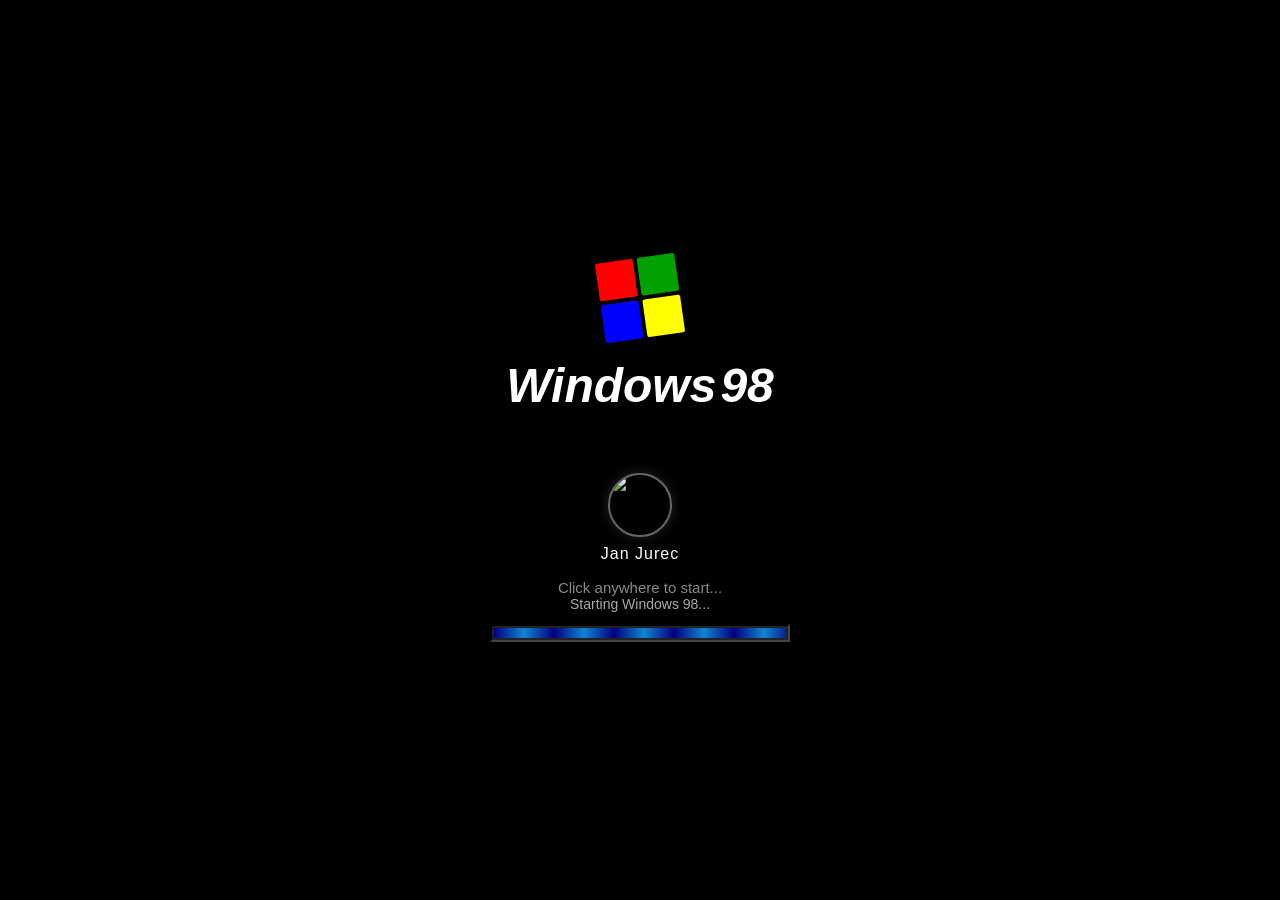
==== commit a864a21d: "Client feedback: layout, theme, and content updates - Remove Win98 theme button (code remains, just " ====
--- a/index.html
+++ b/index.html
@@ -1,9 +1,9 @@
 <!DOCTYPE html>
-<html lang="en" data-theme="win98">
+<html lang="en" data-theme="winxp">
 <head>
     <meta charset="UTF-8">
     <meta name="viewport" content="width=device-width, initial-scale=1.0">
-    <title>Jan Jurec - Senior DevOps Engineer</title>
+    <title>Jan Jurec - Senior Software Engineer</title>
     <link rel="icon" type="image/png" href="favicon.png">
     <link rel="stylesheet" href="styles.css">
     <link rel="stylesheet" href="themes/win98.css">
@@ -132,7 +132,7 @@
                         <img src="https://avatars.githubusercontent.com/u/20413685?v=4" alt="Jan Jurec" class="avatar">
                         <div class="about-info">
                             <h1>Jan Jurec</h1>
-                            <p class="title" data-i18n="about-title">Senior DevOps Engineer | MLOps | Backend</p>
+                            <p class="title" data-i18n="about-title">Senior Software Engineer w/ MLOps & Agents Mentor</p>
                             <p class="location" data-i18n="about-location">📍 Gorzów Wielkopolski, Poland</p>
                             <p class="tagline" data-i18n="about-tagline">"Python, AWS, Linux. Cool stuff."</p>
                         </div>
@@ -171,14 +171,42 @@
 
                     <div class="exp-item">
                         <div class="exp-header">
-                            <h3>Chief Executive Jan Jakub of Innovative Solvents</h3>
-                            <span class="exp-company">InnovationsEX Solutions-pol</span>
+                            <h3>Senior Software Engineer w/ MLOps & Agents Mentor</h3>
+                            <span class="exp-company">Santander Bank Polska</span>
                         </div>
                         <div class="exp-meta">
-                            <span class="exp-date">Aug 2024 – Present</span>
-                            <span class="exp-location">Earth, Texas, US · Hybrid</span>
-                            <span class="exp-type">Seasonal</span>
-                        </div>
+                            <span class="exp-date">Jul 2025 – Present</span>
+                            <span class="exp-location">Poznań, Poland · Remote</span>
+                            <span class="exp-type">Contract</span>
+                        </div>
+                        <ul class="exp-details">
+                            <li>Modernized a core AI platform: decomposed a monolithic solution into microservices with clearer ownership and better scalability</li>
+                            <li>Delivered AI-powered SDLC tools across the org – LLM chatbot workflows, document analysis, Jira ticket analysis, test generation, image classification</li>
+                            <li>Improved platform reliability through better performance, logging, observability, deep code reviews, and fewer lines of more maintainable code</li>
+                            <li>Created multiple MCP servers, subagent specifications and internal Python package for database communication</li>
+                            <li>Key technical contributor: resolving production issues, reducing code complexity, and bringing strong Unix and platform troubleshooting expertise</li>
+                        </ul>
+                        <div class="exp-skills">MLOps · Docker · Python · MCP · LLM · Microservices · Observability</div>
+                    </div>
+
+                    <div class="exp-item">
+                        <div class="exp-header">
+                            <h3>Senior MLOps Engineer</h3>
+                            <span class="exp-company">Nordea</span>
+                        </div>
+                        <div class="exp-meta">
+                            <span class="exp-date">Sep 2024 – Aug 2025 · 1 yr</span>
+                            <span class="exp-location">Gdańsk, Poland · Hybrid</span>
+                            <span class="exp-type">Contract</span>
+                        </div>
+                        <ul class="exp-details">
+                            <li>Contributed to MLOps, RAG, and AI platform solutions supporting ML workflows and scalable AI/ML adoption</li>
+                            <li>Set up infrastructure-as-code foundations for structured, repeatable cloud provisioning</li>
+                            <li>Designed reliable data pipelines – efficient, well orchestrated, and production ready</li>
+                            <li>Helped define foundations for teams to build, deploy, and operate AI/ML solutions in a compliant, scalable way</li>
+                            <li>Reduced manual effort and operational risk in a standardized AWS and Terraform ecosystem</li>
+                        </ul>
+                        <div class="exp-skills">MLOps · RAG · AWS · Terraform · Data Pipelines</div>
                     </div>
 
                     <div class="exp-item">
@@ -187,7 +215,7 @@
                             <span class="exp-company">Zdrowa, tylko ma białaczkę</span>
                         </div>
                         <div class="exp-meta">
-                            <span class="exp-date">May 2023 – Present</span>
+                            <span class="exp-date">May 2023 – Jul 2025 · 2 yrs 3 mos</span>
                             <span class="exp-location">Lubuskie, Poland · Hybrid</span>
                             <span class="exp-type">Freelance · Charity</span>
                         </div>
@@ -336,7 +364,7 @@
                 </div>
             </div>
             <div class="window-statusbar">
-                <span data-i18n="exp-status-1">8 positions</span>
+                <span data-i18n="exp-status-1">9 positions</span>
                 <span data-i18n="exp-status-2">10+ years in tech</span>
             </div>
         </div>
@@ -723,10 +751,6 @@
                     <div class="contact-item">
                         <span class="contact-icon">🐙</span>
                         <a href="https://github.com/janjur" target="_blank">github.com/janjur</a>
-                    </div>
-                    <div class="contact-item">
-                        <span class="contact-icon">📍</span>
-                        <span>Gorzów Wielkopolski, Poland</span>
                     </div>
                     <div class="contact-item">
                         <span class="contact-icon">🌍</span>
@@ -1057,7 +1081,6 @@
             <div class="start-menu-footer">
                 <div class="theme-switcher">
                     <span class="theme-label" data-i18n="theme-switch">Switch OS:</span>
-                    <button class="theme-btn" data-theme="win98" title="Windows 98">98</button>
                     <button class="theme-btn" data-theme="winxp" title="Windows XP">XP</button>
                     <button class="theme-btn" data-theme="macos" title="macOS">🍎</button>
                     <button class="theme-btn" data-theme="linux" title="Linux">🐧</button>
@@ -1079,7 +1102,6 @@
             </div>
             <div class="tray-separator"></div>
             <div class="theme-switcher-tray">
-                <button class="theme-btn-small" data-theme="win98" title="Windows 98">98</button>
                 <button class="theme-btn-small" data-theme="winxp" title="Windows XP">XP</button>
                 <button class="theme-btn-small" data-theme="macos" title="macOS">🍎</button>
                 <button class="theme-btn-small" data-theme="linux" title="Linux">🐧</button>
--- a/themes/macos.css
+++ b/themes/macos.css
@@ -208,6 +208,7 @@
 [data-theme="macos"] .btn-maximize:hover { background: #1fb934 !important; }
 
 /* Frosted glass windows - enhanced liquid glass */
+/* backdrop-filter managed by DemiGlass when active; CSS fallback otherwise */
 [data-theme="macos"] .window {
     backdrop-filter: blur(60px) saturate(200%) brightness(1.04);
     -webkit-backdrop-filter: blur(60px) saturate(200%) brightness(1.04);
@@ -218,7 +219,7 @@
             rgba(246, 246, 246, 0.72) 30%,
             rgba(240, 240, 240, 0.68) 70%,
             rgba(230, 230, 230, 0.55) 100%
-        );
+        ) !important;
     border: 0.5px solid rgba(0,0,0,0.12);
     border-top: 0.5px solid rgba(255,255,255,0.7);
     box-shadow:
@@ -244,6 +245,13 @@
 [data-theme="macos"] .window:hover {
     backdrop-filter: blur(65px) saturate(210%) brightness(1.06);
     -webkit-backdrop-filter: blur(65px) saturate(210%) brightness(1.06);
+}
+
+/* Drag transparency - window content fades so refraction shows through */
+[data-theme="macos"] .window.dg-drag-transparent .window-titlebar,
+[data-theme="macos"] .window.dg-drag-transparent .window-body {
+    opacity: 0.25;
+    transition: opacity 0.12s ease;
 }
 
 /* Specular highlight on titlebar - bright gradient top edge */
@@ -400,7 +408,17 @@
     filter: brightness(0.92);
 }
 
-/* Start button - interactive brightness */
+/* Start button - move to right side of dock, interactive brightness */
+[data-theme="macos"] .start-button {
+    order: 3;
+    margin-left: auto;
+}
+[data-theme="macos"] .taskbar-windows {
+    order: 1;
+}
+[data-theme="macos"] .taskbar-tray {
+    order: 2;
+}
 [data-theme="macos"] .start-btn {
     transition: filter 0.15s ease, background 0.15s ease;
 }
@@ -418,6 +436,8 @@
 
 /* Start Menu - liquid glass panel */
 [data-theme="macos"] .start-menu {
+    left: auto;
+    right: 0;
     backdrop-filter: blur(60px) saturate(220%) brightness(1.04);
     -webkit-backdrop-filter: blur(60px) saturate(220%) brightness(1.04);
     background:
@@ -426,7 +446,7 @@
             rgba(80, 80, 100, 0.18) 0%,
             rgba(40, 40, 50, 0.50) 50%,
             rgba(20, 20, 30, 0.60) 100%
-        );
+        ) !important;
     box-shadow:
         0 24px 80px rgba(0,0,0,0.4),
         0 0 60px rgba(0,0,0,0.15),
@@ -485,13 +505,7 @@
     transition: transform 0.2s cubic-bezier(0.34, 1.56, 0.64, 1);
 }
 
-/* ---- Liquid Glass: Start Menu Refraction (Chromium only) ---- */
-@supports (backdrop-filter: url(#liquid-glass-menu)) {
-    [data-theme="macos"] .start-menu-item:hover {
-        backdrop-filter: url(#liquid-glass-menu) blur(2px) saturate(180%);
-        -webkit-backdrop-filter: url(#liquid-glass-menu) blur(2px) saturate(180%);
-    }
-}
+/* Start menu item refraction handled by DemiGlass */
 
 /* Hide menubar on macOS */
 [data-theme="macos"] .window-menubar {
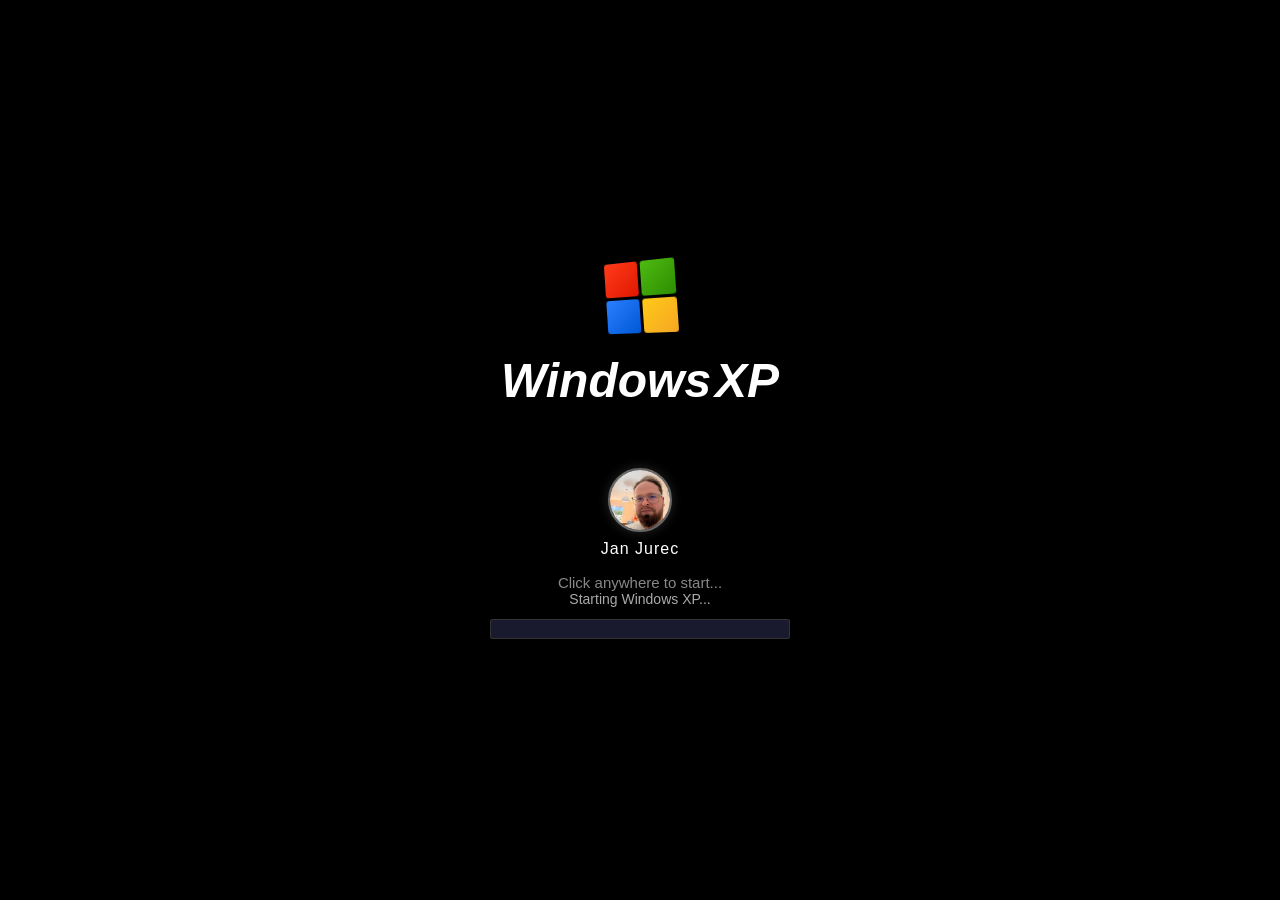
==== commit 28e91198: "Client feedback: chaos mode, rage game, copilot improvements, rm -rf rework - Fix Wściekły Copilot (" ====
--- a/index.html
+++ b/index.html
@@ -5,16 +5,43 @@
     <meta name="viewport" content="width=device-width, initial-scale=1.0">
     <title>Jan Jurec - Senior Software Engineer</title>
     <link rel="icon" type="image/png" href="favicon.png">
+    <meta property="og:title" content="Jan Jurec — Senior Software Engineer">
+    <meta property="og:description" content="Interactive OS-themed portfolio. Python, AWS, AI/ML, DevOps.">
+    <meta property="og:image" content="https://www.jurec.pl/og-image.png">
+    <meta property="og:url" content="https://www.jurec.pl">
+    <meta property="og:type" content="website">
+    <meta name="twitter:card" content="summary_large_image">
+    <meta name="twitter:title" content="Jan Jurec — Senior Software Engineer">
+    <meta name="twitter:description" content="Interactive OS-themed portfolio. Python, AWS, AI/ML, DevOps.">
+    <meta name="twitter:image" content="https://www.jurec.pl/og-image.png">
     <link rel="stylesheet" href="styles.css">
-    <link rel="stylesheet" href="themes/win98.css">
+    <!-- win98 theme removed -->
     <link rel="stylesheet" href="themes/winxp.css">
     <link rel="stylesheet" href="themes/macos.css">
     <link rel="stylesheet" href="themes/linux.css">
     <!-- Apply saved theme immediately to prevent flash of default theme on cached visits -->
     <script>
         (function() {
-            var t = new URLSearchParams(window.location.search).get('theme') || localStorage.getItem('jan-portfolio-theme');
-            if (t) document.documentElement.setAttribute('data-theme', t);
+            var t = new URLSearchParams(window.location.search).get('theme') || localStorage.getItem('jan-portfolio-theme') || 'winxp';
+            document.documentElement.setAttribute('data-theme', t);
+            // Show correct boot variant immediately (all start hidden in HTML)
+            document.addEventListener('DOMContentLoaded', function() {
+                var id = t === 'macos' ? 'bootMacos' : t === 'linux' ? 'bootLinux' : 'bootWinxp';
+                var el = document.getElementById(id);
+                if (el) el.classList.remove('hidden');
+                var boot = document.getElementById('bootScreen');
+                if (boot && t === 'macos') boot.classList.add('boot-theme-macos');
+                if (boot && t === 'linux') boot.classList.add('boot-theme-linux');
+                // Set correct loading text immediately so hardcoded "Starting Windows XP..." never shows
+                var bt = document.getElementById('bootText');
+                if (bt) {
+                    var txts = { winxp: 'Starting Windows XP...', macos: 'Loading macOS...', linux: 'Booting GNU/Linux...' };
+                    bt.textContent = txts[t] || txts.winxp;
+                }
+                // Set correct click text
+                var bc = document.getElementById('bootClickStart');
+                if (bc && t === 'linux') bc.textContent = '> press any key to boot_';
+            });
         })();
     </script>
 </head>
@@ -23,25 +50,45 @@
     <!-- ==================== LOADING SCREEN ==================== -->
     <div class="boot-screen" id="bootScreen">
         <div class="boot-content">
-            <div class="boot-logo">
-                <div class="boot-flag">
-                    <div class="flag-piece red"></div>
-                    <div class="flag-piece green"></div>
-                    <div class="flag-piece blue"></div>
-                    <div class="flag-piece yellow"></div>
-                </div>
-                <div class="boot-text-logo">
-                    <span class="boot-win">Windows</span><span class="boot-98">98</span>
-                </div>
+            <!-- Windows XP boot -->
+            <div class="boot-variant boot-winxp hidden" id="bootWinxp">
+                <div class="boot-logo">
+                    <div class="boot-flag">
+                        <div class="flag-piece red"></div>
+                        <div class="flag-piece green"></div>
+                        <div class="flag-piece blue"></div>
+                        <div class="flag-piece yellow"></div>
+                    </div>
+                    <div class="boot-text-logo">
+                        <span class="boot-win">Windows</span><span class="boot-xp">XP</span>
+                    </div>
+                </div>
+            </div>
+            <!-- macOS boot -->
+            <div class="boot-variant boot-macos hidden" id="bootMacos">
+                <div class="boot-apple-logo"><svg viewBox="0 0 170 170" width="80" height="80" fill="#fff"><path d="M150.4 130.3c-2.4 5.5-5.2 10.6-8.4 15.2-4.4 6.3-8 10.7-10.8 13.1-4.3 4-8.9 6-13.8 6.1-3.5 0-7.8-1-12.7-3-5-2-9.6-3-13.8-3-4.4 0-9.1 1-14.2 3-5.1 2-9.2 3.1-12.4 3.2-4.7.2-9.4-1.9-14.2-6.2-3-2.6-6.8-7.1-11.2-13.5-4.8-6.9-8.7-14.9-11.8-24C23.7 112 22 102.2 22 92.7c0-10.9 2.4-20.3 7.1-28.2 3.7-6.3 8.6-11.3 14.8-15 6.2-3.6 12.8-5.5 20-5.6 3.7 0 8.6 1.2 14.7 3.4 6 2.3 9.9 3.4 11.6 3.4 1.3 0 5.6-1.4 12.9-4.1 6.9-2.5 12.7-3.6 17.5-3.1 12.9 1 22.6 6.1 29 15.2-11.6 7-17.3 16.8-17.2 29.3.1 9.8 3.6 17.9 10.7 24.3 3.2 3 6.7 5.4 10.7 7-.9 2.5-1.8 4.9-2.8 7.1zM119.1 7c0 7.6-2.8 14.8-8.3 21.4-6.6 7.8-14.7 12.3-23.4 11.6-.1-.9-.2-1.9-.2-3 0-7.4 3.2-15.2 8.8-21.7 2.8-3.2 6.4-5.9 10.7-8 4.3-2.1 8.4-3.2 12.2-3.4.1 1.1.2 2.1.2 3.1z"/></svg></div>
+            </div>
+            <!-- Linux boot -->
+            <div class="boot-variant boot-linux hidden" id="bootLinux">
+                <pre class="boot-tux">
+   .--.
+  |o_o |
+  |:_/ |
+ //   \ \
+(|     | )
+/'\_   _/`\
+\___)=(___/
+                </pre>
+                <div class="boot-linux-text">GNU/Linux</div>
             </div>
             <div class="boot-user">
-                <img src="https://avatars.githubusercontent.com/u/20413685?v=4&s=64" alt="Jan Jurec" class="boot-avatar">
+                <img src="jurec.jpg" alt="Jan Jurec" class="boot-avatar">
                 <span class="boot-username">Jan Jurec</span>
             </div>
-            <div class="boot-mobile-hint">Windows 98 was designed for desktop viewing experience. Rotate or use a PC for best results!</div>
+            <div class="boot-mobile-hint">This portfolio was designed for desktop viewing experience. Rotate or use a PC for best results!</div>
             <div class="boot-progress-area">
                 <div class="boot-click-start" id="bootClickStart">Click anywhere to start...</div>
-                <div class="boot-loading-text hidden" id="bootText">Starting Windows 98...</div>
+                <div class="boot-loading-text hidden" id="bootText"></div>
                 <div class="boot-progress-bar hidden" id="bootProgressBar">
                     <div class="boot-progress-fill" id="bootProgress"></div>
                 </div>
@@ -129,18 +176,20 @@
             <div class="window-body">
                 <div class="about-content">
                     <div class="about-header">
-                        <img src="https://avatars.githubusercontent.com/u/20413685?v=4" alt="Jan Jurec" class="avatar">
+                        <img src="jurec.jpg" alt="Jan Jurec" class="avatar">
                         <div class="about-info">
                             <h1>Jan Jurec</h1>
                             <p class="title" data-i18n="about-title">Senior Software Engineer w/ MLOps & Agents Mentor</p>
-                            <p class="location" data-i18n="about-location">📍 Gorzów Wielkopolski, Poland</p>
-                            <p class="tagline" data-i18n="about-tagline">"Python, AWS, Linux. Cool stuff."</p>
+                            <p class="location" data-i18n="about-location">📍 Poland · Remote</p>
+                            <p class="tagline" data-i18n="about-tagline">"AWS, pure metal, Azure, Python, bash, Claude, MCPs, agents, RAGs, SQL/vector/noSQL, people, keeping quality despite increased AI usage."</p>
                         </div>
                     </div>
                     <div class="about-bio">
-                        <p data-i18n="about-bio-1">Versatile and experienced professional excelling in both DevOps and software engineering. Primary skills include <strong>AWS</strong>, <strong>Python</strong>, and <strong>DevOps</strong>, with a strong emphasis on Infrastructure as Code using Terraform + CDK, and CI/CD administration.</p>
-                        <p data-i18n="about-bio-2">Working remotely since 2018 (before it was cool). Passionate about solving complex problems through an analytical approach. Thrives in smaller teams where autonomy matters.</p>
-                        <p data-i18n="about-bio-3">Drives initiatives to enhance system efficiency, reliability, and productivity. Provides technical guidance, fosters quality culture, and leads development initiatives from concept to launch.</p>
+                        <p data-i18n="about-bio-1">Versatile and experienced professional, excelling in both DevOps and software engineering roles. Primary skills include <strong>AWS</strong>, <strong>Python</strong>, and <strong>DevOps</strong>, with a strong emphasis on Infrastructure as Code using Terraform + CDK, and CI/CD administration. Bachelor's Degree in Computer Science from Wrocław University of Science and Technology.</p>
+                        <p data-i18n="about-bio-2">Working remotely since 2018 (before COVID made it cool). Passionate about solving complex problems through an analytical approach. Thrives in smaller teams where autonomy matters. Strong time management and project/task management abilities.</p>
+                        <p data-i18n="about-bio-3"><strong>🔄 Continuous Improvement & Efficiency</strong><br>Drive continuous improvement initiatives to enhance system/web efficiency, reliability, and productivity. Collaborate with cross-functional teams to ensure projects are delivered on time and within requirements. Oversee engineering standards and best practices.</p>
+                        <p data-i18n="about-bio-4"><strong>🔧 Technical Expertise & Support</strong><br>Provide technical guidance and support to team members, resolving complex technical issues. Foster a culture of quality and compliance. Lead new development initiatives from concept to launch. Monitor industry trends and emerging technologies. Respect well-proven solutions and tools.</p>
+                        <p data-i18n="about-bio-5">📩 Connect with me today!</p>
                     </div>
                 </div>
             </div>
@@ -164,104 +213,104 @@
                 </div>
             </div>
             <div class="window-menubar">
-                <span>File</span><span>Edit</span><span>View</span><span>Help</span>
+                <span data-i18n="menu-file">File</span><span data-i18n="menu-edit">Edit</span><span data-i18n="menu-view">View</span><span data-i18n="menu-help">Help</span>
             </div>
             <div class="window-body window-body-scroll">
                 <div class="experience-timeline">
 
                     <div class="exp-item">
                         <div class="exp-header">
-                            <h3>Senior Software Engineer w/ MLOps & Agents Mentor</h3>
+                            <h3 data-i18n="exp-santander-title">Senior Software Engineer w/ MLOps & Agents Mentor</h3>
                             <span class="exp-company">Santander Bank Polska</span>
                         </div>
                         <div class="exp-meta">
                             <span class="exp-date">Jul 2025 – Present</span>
-                            <span class="exp-location">Poznań, Poland · Remote</span>
-                            <span class="exp-type">Contract</span>
+                            <span class="exp-location" data-i18n="exp-santander-loc">Poznań, Poland · Remote</span>
+                            <span class="exp-type" data-i18n="exp-santander-type">Contract</span>
                         </div>
                         <ul class="exp-details">
-                            <li>Modernized a core AI platform: decomposed a monolithic solution into microservices with clearer ownership and better scalability</li>
-                            <li>Delivered AI-powered SDLC tools across the org – LLM chatbot workflows, document analysis, Jira ticket analysis, test generation, image classification</li>
-                            <li>Improved platform reliability through better performance, logging, observability, deep code reviews, and fewer lines of more maintainable code</li>
-                            <li>Created multiple MCP servers, subagent specifications and internal Python package for database communication</li>
-                            <li>Key technical contributor: resolving production issues, reducing code complexity, and bringing strong Unix and platform troubleshooting expertise</li>
+                            <li data-i18n="exp-santander-1">Modernized a core AI platform: decomposed a monolithic solution into microservices with clearer ownership and better scalability</li>
+                            <li data-i18n="exp-santander-2">Delivered AI-powered SDLC tools across the org – LLM chatbot workflows, document analysis, Jira ticket analysis, test generation, image classification</li>
+                            <li data-i18n="exp-santander-3">Improved platform reliability through better performance, logging, observability, deep code reviews, and fewer lines of more maintainable code</li>
+                            <li data-i18n="exp-santander-4">Created multiple MCP servers, subagent specifications and internal Python package for database communication</li>
+                            <li data-i18n="exp-santander-5">Key technical contributor: resolving production issues, reducing code complexity, and bringing strong Unix and platform troubleshooting expertise</li>
                         </ul>
                         <div class="exp-skills">MLOps · Docker · Python · MCP · LLM · Microservices · Observability</div>
                     </div>
 
                     <div class="exp-item">
                         <div class="exp-header">
-                            <h3>Senior MLOps Engineer</h3>
+                            <h3 data-i18n="exp-nordea-title">Senior MLOps Engineer</h3>
                             <span class="exp-company">Nordea</span>
                         </div>
                         <div class="exp-meta">
                             <span class="exp-date">Sep 2024 – Aug 2025 · 1 yr</span>
-                            <span class="exp-location">Gdańsk, Poland · Hybrid</span>
-                            <span class="exp-type">Contract</span>
+                            <span class="exp-location" data-i18n="exp-nordea-loc">Gdańsk, Poland · Hybrid</span>
+                            <span class="exp-type" data-i18n="exp-nordea-type">Contract</span>
                         </div>
                         <ul class="exp-details">
-                            <li>Contributed to MLOps, RAG, and AI platform solutions supporting ML workflows and scalable AI/ML adoption</li>
-                            <li>Set up infrastructure-as-code foundations for structured, repeatable cloud provisioning</li>
-                            <li>Designed reliable data pipelines – efficient, well orchestrated, and production ready</li>
-                            <li>Helped define foundations for teams to build, deploy, and operate AI/ML solutions in a compliant, scalable way</li>
-                            <li>Reduced manual effort and operational risk in a standardized AWS and Terraform ecosystem</li>
+                            <li data-i18n="exp-nordea-1">Contributed to MLOps, RAG, and AI platform solutions supporting ML workflows and scalable AI/ML adoption</li>
+                            <li data-i18n="exp-nordea-2">Set up infrastructure-as-code foundations for structured, repeatable cloud provisioning</li>
+                            <li data-i18n="exp-nordea-3">Designed reliable data pipelines – efficient, well orchestrated, and production ready</li>
+                            <li data-i18n="exp-nordea-4">Helped define foundations for teams to build, deploy, and operate AI/ML solutions in a compliant, scalable way</li>
+                            <li data-i18n="exp-nordea-5">Reduced manual effort and operational risk in a standardized AWS and Terraform ecosystem</li>
                         </ul>
                         <div class="exp-skills">MLOps · RAG · AWS · Terraform · Data Pipelines</div>
                     </div>
 
                     <div class="exp-item">
                         <div class="exp-header">
-                            <h3>Infrastructure Specialist & WordPress Wizard</h3>
+                            <h3 data-i18n="exp-charity-title">Infrastructure Specialist & WordPress Wizard</h3>
                             <span class="exp-company">Zdrowa, tylko ma białaczkę</span>
                         </div>
                         <div class="exp-meta">
                             <span class="exp-date">May 2023 – Jul 2025 · 2 yrs 3 mos</span>
-                            <span class="exp-location">Lubuskie, Poland · Hybrid</span>
-                            <span class="exp-type">Freelance · Charity</span>
+                            <span class="exp-location" data-i18n="exp-charity-loc">Lubuskie, Poland · Hybrid</span>
+                            <span class="exp-type" data-i18n="exp-charity-type">Freelance · Charity</span>
                         </div>
                         <ul class="exp-details">
-                            <li>Set up and manage custom WordPress instance with data retention and high availability using EC2 and LAMP</li>
+                            <li data-i18n="exp-charity-1">Set up and manage custom WordPress instance with data retention and high availability using EC2 and LAMP</li>
                         </ul>
                         <div class="exp-skills">EC2 · WordPress · LAMP · Domain Management · DevOps</div>
                     </div>
 
                     <div class="exp-item">
                         <div class="exp-header">
-                            <h3>Senior DevOps Engineer w/ MLOps & Backend</h3>
+                            <h3 data-i18n="exp-tui-title">Senior DevOps Engineer w/ MLOps & Backend</h3>
                             <span class="exp-company">TUI</span>
                         </div>
                         <div class="exp-meta">
                             <span class="exp-date">May 2021 – Aug 2024 · 3 yrs 4 mos</span>
-                            <span class="exp-location">Europe · Remote</span>
-                            <span class="exp-type">Freelance</span>
-                        </div>
-                        <p class="exp-highlight">🦆 Foundational member of Machine Learning Lab created by Principal ML Engineer at TUI 🦆</p>
+                            <span class="exp-location" data-i18n="exp-tui-loc">Europe · Remote</span>
+                            <span class="exp-type" data-i18n="exp-tui-type">Freelance</span>
+                        </div>
+                        <p class="exp-highlight" data-i18n="exp-tui-highlight">🦆 Foundational member of Machine Learning Lab created by Principal ML Engineer at TUI 🦆</p>
                         <div class="exp-section">
-                            <h4>ML Projects and Pipelines</h4>
+                            <h4 data-i18n="exp-tui-section-1">ML Projects and Pipelines</h4>
                             <ul class="exp-details">
-                                <li>Implementing and maintaining ML-specific pipelines (StepFunctions, Sagemaker, Glue, ECS)</li>
-                                <li>Designing projects using team's AI solutions (Sagemaker) with added API logic</li>
-                                <li>Improving self-hosted MLflow server – security fixes + automated upgrades</li>
-                                <li>Improving Data Ingestion with AWS Data Pipeline and Glue</li>
-                                <li>Supporting the first AI assistant and RAG pipeline at TUI</li>
+                                <li data-i18n="exp-tui-1">Implementing and maintaining ML-specific pipelines (StepFunctions, Sagemaker, Glue, ECS)</li>
+                                <li data-i18n="exp-tui-2">Designing projects using team's AI solutions (Sagemaker) with added API logic</li>
+                                <li data-i18n="exp-tui-3">Improving self-hosted MLflow server – security fixes + automated upgrades</li>
+                                <li data-i18n="exp-tui-4">Improving Data Ingestion with AWS Data Pipeline and Glue</li>
+                                <li data-i18n="exp-tui-5">Supporting the first AI assistant and RAG pipeline at TUI</li>
                             </ul>
                         </div>
                         <div class="exp-section">
-                            <h4>Internal Tools and Infrastructure</h4>
+                            <h4 data-i18n="exp-tui-section-2">Internal Tools and Infrastructure</h4>
                             <ul class="exp-details">
-                                <li>Created internal tools package (bash, boto3, threading, docker)</li>
-                                <li>Deployed endpoint handling millions of requests/day</li>
-                                <li>Designed multi-env deployments (Terraform, CDK, CloudFormation)</li>
-                                <li>Designed and maintained CI/CD pipelines (GitLab)</li>
-                                <li>Rolled out code quality steps into dozens of pipelines (black, pylint, sonarqube, tests)</li>
-                                <li>Integrated Sonarqube, Datadog dashboards, AWS Security Hub</li>
+                                <li data-i18n="exp-tui-6">Created internal tools package (bash, boto3, threading, docker)</li>
+                                <li data-i18n="exp-tui-7">Deployed endpoint handling millions of requests/day</li>
+                                <li data-i18n="exp-tui-8">Designed multi-env deployments (Terraform, CDK, CloudFormation)</li>
+                                <li data-i18n="exp-tui-9">Designed and maintained CI/CD pipelines (GitLab)</li>
+                                <li data-i18n="exp-tui-10">Rolled out code quality steps into dozens of pipelines (black, pylint, sonarqube, tests)</li>
+                                <li data-i18n="exp-tui-11">Integrated Sonarqube, Datadog dashboards, AWS Security Hub</li>
                             </ul>
                         </div>
                         <div class="exp-section">
-                            <h4>External Collaboration and API Design</h4>
+                            <h4 data-i18n="exp-tui-section-3">External Collaboration and API Design</h4>
                             <ul class="exp-details">
-                                <li>Collaborating with external teams (FastAPI, Lambda, ECR, SQS, SNS, Sagemaker)</li>
-                                <li>Enhancing API performance and stability</li>
+                                <li data-i18n="exp-tui-12">Collaborating with external teams (FastAPI, Lambda, ECR, SQS, SNS, Sagemaker)</li>
+                                <li data-i18n="exp-tui-13">Enhancing API performance and stability</li>
                             </ul>
                         </div>
                         <div class="exp-skills">Terraform · SageMaker · StepFunctions · Glue · FastAPI · Docker · GitLab CI/CD · Datadog</div>
@@ -269,94 +318,94 @@
 
                     <div class="exp-item">
                         <div class="exp-header">
-                            <h3>Remote Software Engineer</h3>
+                            <h3 data-i18n="exp-3e9-title">Remote Software Engineer</h3>
                             <span class="exp-company">3e9 Systems</span>
                         </div>
                         <div class="exp-meta">
                             <span class="exp-date">Sep 2019 – Aug 2024 · 5 yrs</span>
-                            <span class="exp-location">Europe · Remote</span>
-                            <span class="exp-type">Freelance</span>
+                            <span class="exp-location" data-i18n="exp-3e9-loc">Europe · Remote</span>
+                            <span class="exp-type" data-i18n="exp-3e9-type">Freelance</span>
                         </div>
                         <ul class="exp-details">
-                            <li>Python GUI for distributed IoT system (websockets, PyQt5, AWS Lambda, Greengrass)</li>
-                            <li>Backend service for real-time communication (MS and Google mail APIs)</li>
-                            <li>Odoo ERP/CRM features for Take&Go autonomous stores</li>
-                            <li>Dockerized FastAPI project template for microservices</li>
-                            <li>Async microservices for debit card payment (idempotency)</li>
-                            <li>Migration from bare-metal to AWS (ECS + Lambda Python)</li>
-                            <li>Architecture design and documentation for cloud migration</li>
+                            <li data-i18n="exp-3e9-1">Python GUI for distributed IoT system (websockets, PyQt5, AWS Lambda, Greengrass)</li>
+                            <li data-i18n="exp-3e9-2">Backend service for real-time communication (MS and Google mail APIs)</li>
+                            <li data-i18n="exp-3e9-3">Odoo ERP/CRM features for Take&Go autonomous stores</li>
+                            <li data-i18n="exp-3e9-4">Dockerized FastAPI project template for microservices</li>
+                            <li data-i18n="exp-3e9-5">Async microservices for debit card payment (idempotency)</li>
+                            <li data-i18n="exp-3e9-6">Migration from bare-metal to AWS (ECS + Lambda Python)</li>
+                            <li data-i18n="exp-3e9-7">Architecture design and documentation for cloud migration</li>
                         </ul>
                         <div class="exp-skills">Terraform · FastAPI · Docker · AWS · Python · CI/CD · MLOps</div>
                     </div>
 
                     <div class="exp-item">
                         <div class="exp-header">
-                            <h3>Python Mentor</h3>
+                            <h3 data-i18n="exp-kodilla-title">Python Mentor</h3>
                             <span class="exp-company">Kodilla</span>
                         </div>
                         <div class="exp-meta">
                             <span class="exp-date">Jul 2020 – Oct 2022 · 2 yrs 4 mos</span>
-                            <span class="exp-location">Wrocław, Poland</span>
-                            <span class="exp-type">Contract</span>
+                            <span class="exp-location" data-i18n="exp-kodilla-loc">Wrocław, Poland</span>
+                            <span class="exp-type" data-i18n="exp-kodilla-type">Contract</span>
                         </div>
                         <ul class="exp-details">
-                            <li>Backend, Big Data, Data Science, Machine Learning, Automated Testing</li>
+                            <li data-i18n="exp-kodilla-1">Backend, Big Data, Data Science, Machine Learning, Automated Testing</li>
                         </ul>
                         <div class="exp-skills">Python · Linux · Git · FastAPI · Docker · Data Engineering</div>
                     </div>
 
                     <div class="exp-item">
                         <div class="exp-header">
-                            <h3>Software Engineer</h3>
+                            <h3 data-i18n="exp-xebia-title">Software Engineer</h3>
                             <span class="exp-company">Xebia Poland</span>
                         </div>
                         <div class="exp-meta">
                             <span class="exp-date">Aug 2018 – Aug 2019 · 1 yr 1 mo</span>
-                            <span class="exp-location">Wrocław, Poland</span>
-                            <span class="exp-type">Full-time</span>
+                            <span class="exp-location" data-i18n="exp-xebia-loc">Wrocław, Poland</span>
+                            <span class="exp-type" data-i18n="exp-xebia-type">Full-time</span>
                         </div>
                         <ul class="exp-details">
-                            <li>Migrating client's infrastructure to AWS using Terraform, Puppet, Packer</li>
-                            <li>Designing CI/CD solution for AWS microservices</li>
-                            <li>Developing and peer-reviewing Python3 code for AWS Lambda</li>
-                            <li>Running AWS practical workshops for certification prep</li>
+                            <li data-i18n="exp-xebia-1">Migrating client's infrastructure to AWS using Terraform, Puppet, Packer</li>
+                            <li data-i18n="exp-xebia-2">Designing CI/CD solution for AWS microservices</li>
+                            <li data-i18n="exp-xebia-3">Developing and peer-reviewing Python3 code for AWS Lambda</li>
+                            <li data-i18n="exp-xebia-4">Running AWS practical workshops for certification prep</li>
                         </ul>
                         <div class="exp-skills">Terraform · AWS · Python · Docker · DevOps</div>
                     </div>
 
                     <div class="exp-item">
                         <div class="exp-header">
-                            <h3>Software Engineer</h3>
+                            <h3 data-i18n="exp-clearcode-title">Software Engineer</h3>
                             <span class="exp-company">Clearcode (Avenga)</span>
                         </div>
                         <div class="exp-meta">
                             <span class="exp-date">Jun 2017 – Aug 2018 · 1 yr 3 mos</span>
-                            <span class="exp-location">Wrocław, Poland</span>
-                            <span class="exp-type">Part-time</span>
+                            <span class="exp-location" data-i18n="exp-clearcode-loc">Wrocław, Poland</span>
+                            <span class="exp-type" data-i18n="exp-clearcode-type">Part-time</span>
                         </div>
                         <ul class="exp-details">
-                            <li>Designing DMP and exchange (AdTech) systems on AWS</li>
-                            <li>Hamburg-Wrocław 10-person team, infra/dev focus</li>
-                            <li>Project: &lt;20ms @ 30k rps modular AWS system</li>
+                            <li data-i18n="exp-clearcode-1">Designing DMP and exchange (AdTech) systems on AWS</li>
+                            <li data-i18n="exp-clearcode-2">Hamburg-Wrocław 10-person team, infra/dev focus</li>
+                            <li data-i18n="exp-clearcode-3">Project: &lt;20ms @ 30k rps modular AWS system</li>
                         </ul>
                         <div class="exp-skills">Python · AWS · Docker · Databricks · Datadog · Ansible</div>
                     </div>
 
                     <div class="exp-item">
                         <div class="exp-header">
-                            <h3>Working Student → Summer Trainee</h3>
+                            <h3 data-i18n="exp-nokia-title">Working Student → Summer Trainee</h3>
                             <span class="exp-company">Nokia</span>
                         </div>
                         <div class="exp-meta">
                             <span class="exp-date">Jul 2016 – Jun 2017 · 1 yr</span>
-                            <span class="exp-location">Wrocław, Poland</span>
-                            <span class="exp-type">Part-time</span>
+                            <span class="exp-location" data-i18n="exp-nokia-loc">Wrocław, Poland</span>
+                            <span class="exp-type" data-i18n="exp-nokia-type">Part-time</span>
                         </div>
                         <ul class="exp-details">
-                            <li>Telco data analysis with Jupyter, bokeh, pandas</li>
-                            <li>Machine learning team (numpy, sklearn)</li>
-                            <li>CI and Docker for existing codebase (Jenkins, GitLab CI)</li>
-                            <li>Python 2→3 migration, unit and functional tests</li>
+                            <li data-i18n="exp-nokia-1">Telco data analysis with Jupyter, bokeh, pandas</li>
+                            <li data-i18n="exp-nokia-2">Machine learning team (numpy, sklearn)</li>
+                            <li data-i18n="exp-nokia-3">CI and Docker for existing codebase (Jenkins, GitLab CI)</li>
+                            <li data-i18n="exp-nokia-4">Python 2→3 migration, unit and functional tests</li>
                         </ul>
                         <div class="exp-skills">Python · Linux · Git · Docker · Flask</div>
                     </div>
@@ -383,7 +432,7 @@
                 </div>
             </div>
             <div class="window-menubar">
-                <span>File</span><span>Action</span><span>View</span><span>Help</span>
+                <span data-i18n="menu-file">File</span><span data-i18n="menu-action">Action</span><span data-i18n="menu-view">View</span><span data-i18n="menu-help">Help</span>
             </div>
             <div class="window-body window-body-scroll">
                 <div class="skills-tree">
@@ -393,8 +442,9 @@
                             <span class="tree-icon">☁️</span> Cloud & Infrastructure
                         </div>
                         <div class="skill-cat-items">
-                            <div class="skill-item"><span class="tree-leaf">├─</span> Amazon Web Services (AWS) <span class="skill-badge verified">✓ Certified</span></div>
-                            <div class="skill-item"><span class="tree-leaf">├─</span> Terraform <span class="skill-endorsement">12 endorsements</span></div>
+                            <div class="skill-item"><span class="tree-leaf">├─</span> Amazon Web Services (AWS) <span class="skill-badge verified" data-i18n="skill-certified">✓ Certified</span></div>
+                            <div class="skill-item"><span class="tree-leaf">├─</span> Microsoft Azure</div>
+                            <div class="skill-item"><span class="tree-leaf">├─</span> Terraform <span class="skill-endorsement" data-i18n="skill-endorsements">12 endorsements</span></div>
                             <div class="skill-item"><span class="tree-leaf">├─</span> AWS CDK & CloudFormation</div>
                             <div class="skill-item"><span class="tree-leaf">├─</span> Amazon EC2</div>
                             <div class="skill-item"><span class="tree-leaf">├─</span> AWS Lambda</div>
@@ -404,31 +454,32 @@
                     </div>
 
                     <div class="skill-category">
-                        <div class="skill-cat-header" data-expanded="true">
+                        <div class="skill-cat-header" data-expanded="true" data-i18n="cat-langfw">
                             <span class="tree-toggle">▼</span>
                             <span class="tree-icon">🐍</span> Languages & Frameworks
                         </div>
                         <div class="skill-cat-items">
-                            <div class="skill-item"><span class="tree-leaf">├─</span> Python <span class="skill-badge verified">✓ Assessed</span> <span class="skill-endorsement">23 endorsements</span></div>
+                            <div class="skill-item"><span class="tree-leaf">├─</span> Python <span class="skill-badge verified" data-i18n="skill-assessed">✓ Assessed</span> <span class="skill-endorsement" data-i18n="skill-endorsements">23 endorsements</span></div>
                             <div class="skill-item"><span class="tree-leaf">├─</span> FastAPI</div>
                             <div class="skill-item"><span class="tree-leaf">├─</span> Django / DRF</div>
                             <div class="skill-item"><span class="tree-leaf">├─</span> Flask</div>
-                            <div class="skill-item"><span class="tree-leaf">├─</span> REST APIs <span class="skill-badge verified">✓ Assessed</span></div>
+                            <div class="skill-item"><span class="tree-leaf">├─</span> Bash</div>
+                            <div class="skill-item"><span class="tree-leaf">├─</span> REST APIs <span class="skill-badge verified" data-i18n="skill-assessed">✓ Assessed</span></div>
                             <div class="skill-item"><span class="tree-leaf">└─</span> PHP / WordPress</div>
                         </div>
                     </div>
 
                     <div class="skill-category">
-                        <div class="skill-cat-header" data-expanded="true">
+                        <div class="skill-cat-header" data-expanded="true" data-i18n="cat-devops">
                             <span class="tree-toggle">▼</span>
                             <span class="tree-icon">🔧</span> DevOps & Tools
                         </div>
                         <div class="skill-cat-items">
-                            <div class="skill-item"><span class="tree-leaf">├─</span> Docker <span class="skill-endorsement">12 endorsements</span></div>
+                            <div class="skill-item"><span class="tree-leaf">├─</span> Docker <span class="skill-endorsement" data-i18n="skill-endorsements">12 endorsements</span></div>
                             <div class="skill-item"><span class="tree-leaf">├─</span> Kubernetes</div>
-                            <div class="skill-item"><span class="tree-leaf">├─</span> CI/CD (GitLab, Jenkins) <span class="skill-endorsement">5 endorsements</span></div>
-                            <div class="skill-item"><span class="tree-leaf">├─</span> Git <span class="skill-badge verified">✓ Assessed</span></div>
-                            <div class="skill-item"><span class="tree-leaf">├─</span> Linux <span class="skill-badge verified">✓ Assessed</span></div>
+                            <div class="skill-item"><span class="tree-leaf">├─</span> CI/CD (GitLab, Jenkins) <span class="skill-endorsement" data-i18n="skill-endorsements">5 endorsements</span></div>
+                            <div class="skill-item"><span class="tree-leaf">├─</span> Git <span class="skill-badge verified" data-i18n="skill-assessed">✓ Assessed</span></div>
+                            <div class="skill-item"><span class="tree-leaf">├─</span> Linux <span class="skill-badge verified" data-i18n="skill-assessed">✓ Assessed</span></div>
                             <div class="skill-item"><span class="tree-leaf">├─</span> Datadog</div>
                             <div class="skill-item"><span class="tree-leaf">├─</span> SonarQube</div>
                             <div class="skill-item"><span class="tree-leaf">└─</span> Ansible</div>
@@ -436,26 +487,29 @@
                     </div>
 
                     <div class="skill-category">
-                        <div class="skill-cat-header" data-expanded="true">
+                        <div class="skill-cat-header" data-expanded="true" data-i18n="cat-ai">
                             <span class="tree-toggle">▼</span>
-                            <span class="tree-icon">🧠</span> Data & ML
+                            <span class="tree-icon">🧠</span> AI, Data & ML
                         </div>
                         <div class="skill-cat-items">
-                            <div class="skill-item"><span class="tree-leaf">├─</span> MLOps <span class="skill-endorsement">4 endorsements</span></div>
+                            <div class="skill-item"><span class="tree-leaf">├─</span> MCP Servers & Agents</div>
+                            <div class="skill-item"><span class="tree-leaf">├─</span> RAG (Retrieval-Augmented Generation)</div>
+                            <div class="skill-item"><span class="tree-leaf">├─</span> LLMs (Claude, GPT)</div>
+                            <div class="skill-item"><span class="tree-leaf">├─</span> MLOps <span class="skill-endorsement" data-i18n="skill-endorsements">4 endorsements</span></div>
                             <div class="skill-item"><span class="tree-leaf">├─</span> Data Engineering</div>
-                            <div class="skill-item"><span class="tree-leaf">├─</span> Machine Learning</div>
-                            <div class="skill-item"><span class="tree-leaf">├─</span> AWS Glue & Data Pipeline</div>
+                            <div class="skill-item"><span class="tree-leaf">├─</span> SQL / Vector DBs / NoSQL</div>
+                            <div class="skill-item"><span class="tree-leaf">├─</span> AWS Glue & Data Pipelines</div>
                             <div class="skill-item"><span class="tree-leaf">└─</span> MLflow</div>
                         </div>
                     </div>
 
                     <div class="skill-category">
-                        <div class="skill-cat-header" data-expanded="true">
+                        <div class="skill-cat-header" data-expanded="true" data-i18n="cat-testing">
                             <span class="tree-toggle">▼</span>
                             <span class="tree-icon">🧪</span> Testing & Quality
                         </div>
                         <div class="skill-cat-items">
-                            <div class="skill-item"><span class="tree-leaf">├─</span> Unit Testing <span class="skill-endorsement">8 endorsements</span></div>
+                            <div class="skill-item"><span class="tree-leaf">├─</span> Unit Testing <span class="skill-endorsement" data-i18n="skill-endorsements">8 endorsements</span></div>
                             <div class="skill-item"><span class="tree-leaf">├─</span> E2E / Smoke / Performance Tests</div>
                             <div class="skill-item"><span class="tree-leaf">├─</span> pytest</div>
                             <div class="skill-item"><span class="tree-leaf">└─</span> pylint / black / pre-commit</div>
@@ -463,19 +517,19 @@
                     </div>
 
                     <div class="skill-category">
-                        <div class="skill-cat-header" data-expanded="true">
+                        <div class="skill-cat-header" data-expanded="true" data-i18n="cat-languages">
                             <span class="tree-toggle">▼</span>
                             <span class="tree-icon">🗣️</span> Languages
                         </div>
                         <div class="skill-cat-items">
-                            <div class="skill-item"><span class="tree-leaf">├─</span> Polish <span class="skill-badge native">Native</span></div>
-                            <div class="skill-item"><span class="tree-leaf">└─</span> English <span class="skill-badge">Professional Working</span></div>
+                            <div class="skill-item"><span class="tree-leaf">├─</span> Polish <span class="skill-badge native" data-i18n="skill-native">Native</span></div>
+                            <div class="skill-item"><span class="tree-leaf">└─</span> English <span class="skill-badge" data-i18n="skill-professional">Professional Working</span></div>
                         </div>
                     </div>
                 </div>
             </div>
             <div class="window-statusbar">
-                <span data-i18n="skills-status-1">35+ skills</span>
+                <span data-i18n="skills-status-1">40+ skills</span>
                 <span data-i18n="skills-status-2">4 LinkedIn assessments passed</span>
             </div>
         </div>
@@ -494,7 +548,7 @@
                 </div>
             </div>
             <div class="window-menubar">
-                <span>File</span><span>Edit</span><span>View</span><span>Favorites</span><span>Help</span>
+                <span data-i18n="menu-file">File</span><span data-i18n="menu-edit">Edit</span><span data-i18n="menu-view">View</span><span data-i18n="menu-favorites">Favorites</span><span data-i18n="menu-help">Help</span>
             </div>
             <div class="window-body window-body-scroll">
                 <div class="file-explorer">
@@ -503,7 +557,7 @@
                         <div class="file-info">
                             <a href="https://github.com/janjur/readable-pylint-messages" target="_blank" class="file-name">readable-pylint-messages</a>
                             <span class="file-stars">★ 148</span>
-                            <p class="file-desc">List of pylint human readable message ids and dev readable codes</p>
+                            <p class="file-desc" data-i18n="proj-pylint-desc">List of pylint human readable message ids and dev readable codes</p>
                             <span class="file-lang">Python</span>
                         </div>
                     </div>
@@ -511,7 +565,7 @@
                         <div class="file-icon">📄</div>
                         <div class="file-info">
                             <a href="https://github.com/janjur/face_unlock" target="_blank" class="file-name">face_unlock</a>
-                            <p class="file-desc">Small package in your face!</p>
+                            <p class="file-desc" data-i18n="proj-faceunlock-desc">Small package in your face!</p>
                             <span class="file-lang">Python</span>
                         </div>
                     </div>
@@ -519,7 +573,7 @@
                         <div class="file-icon">📄</div>
                         <div class="file-info">
                             <a href="https://github.com/janjur/hejtolosowanie" target="_blank" class="file-name">hejtolosowanie</a>
-                            <p class="file-desc">Hejto voting tool</p>
+                            <p class="file-desc" data-i18n="proj-hejtolosowanie-desc">Hejto voting tool</p>
                             <span class="file-lang">Python</span>
                         </div>
                     </div>
@@ -527,7 +581,7 @@
                         <div class="file-icon">📄</div>
                         <div class="file-info">
                             <a href="https://github.com/janjur/multidiary" target="_blank" class="file-name">multidiary</a>
-                            <p class="file-desc">The new reddit</p>
+                            <p class="file-desc" data-i18n="proj-multidiary-desc">The new reddit</p>
                             <span class="file-lang">Python</span>
                         </div>
                     </div>
@@ -535,7 +589,7 @@
                         <div class="file-icon">📄</div>
                         <div class="file-info">
                             <a href="https://github.com/janjur/apteka" target="_blank" class="file-name">apteka</a>
-                            <p class="file-desc">Pharmacy project</p>
+                            <p class="file-desc" data-i18n="proj-apteka-desc">Pharmacy project</p>
                             <span class="file-lang">Python</span>
                         </div>
                     </div>
@@ -543,32 +597,35 @@
                         <div class="file-icon">📄</div>
                         <div class="file-info">
                             <a href="https://github.com/janjur/RNS_x86" target="_blank" class="file-name">RNS_x86</a>
-                            <p class="file-desc">x86 extension for RNS operations</p>
+                            <p class="file-desc" data-i18n="proj-rns-desc">x86 extension for RNS operations</p>
                             <span class="file-lang">Assembly</span>
                         </div>
                     </div>
 
                     <div class="file-separator"></div>
                     <h4 class="file-section-title" data-i18n="proj-workshops">Workshops & Presentations @ TUI</h4>
-                    <div class="file-item">
+                    <div class="file-item slide-item" data-slide="slides/ml-hackathon.jpg">
                         <div class="file-icon">📑</div>
                         <div class="file-info">
-                            <span class="file-name">MLOps Workshop</span>
-                            <p class="file-desc">Hackathon for TUI ML Lab – customer segmentation & end-to-end MLOps workflow. Hosted and mentored participants.</p>
-                        </div>
-                    </div>
-                    <div class="file-item">
+                            <span class="file-name" data-i18n="proj-mlops-name">MLOps Workshop</span>
+                            <p class="file-desc" data-i18n="proj-mlops-desc">Hackathon for TUI ML Lab – customer segmentation & end-to-end MLOps workflow. Hosted and mentored participants.</p>
+                            <img src="slides/ml-hackathon.jpg" alt="MLOps Workshop" class="slide-thumb" loading="lazy">
+                        </div>
+                    </div>
+                    <div class="file-item slide-item" data-slide="slides/bedrock-agents.jpg">
                         <div class="file-icon">📑</div>
                         <div class="file-info">
-                            <span class="file-name">Bedrock Agents Presentation</span>
-                            <p class="file-desc">Building AI bots with Amazon Bedrock. Proofreader and Q&A support.</p>
-                        </div>
-                    </div>
-                    <div class="file-item">
+                            <span class="file-name" data-i18n="proj-bedrock-name">Bedrock Agents Presentation</span>
+                            <p class="file-desc" data-i18n="proj-bedrock-desc">Building AI bots with Amazon Bedrock. Proofreader and Q&A support.</p>
+                            <img src="slides/bedrock-agents.jpg" alt="Bedrock Agents" class="slide-thumb" loading="lazy">
+                        </div>
+                    </div>
+                    <div class="file-item slide-item" data-slide="slides/stable-diffusion.jpg">
                         <div class="file-icon">📑</div>
                         <div class="file-info">
-                            <span class="file-name">Stable Diffusion Workshop</span>
-                            <p class="file-desc">Deploying Stable Diffusion for text-to-image generation. Hosted and mentored participants.</p>
+                            <span class="file-name" data-i18n="proj-sd-name">Stable Diffusion Workshop</span>
+                            <p class="file-desc" data-i18n="proj-sd-desc">Deploying Stable Diffusion for text-to-image generation. Hosted and mentored participants.</p>
+                            <img src="slides/stable-diffusion.jpg" alt="Stable Diffusion Workshop" class="slide-thumb" loading="lazy">
                         </div>
                     </div>
                 </div>
@@ -593,23 +650,23 @@
                 </div>
             </div>
             <div class="window-menubar">
-                <span>File</span><span>Edit</span><span>View</span><span>Help</span>
+                <span data-i18n="menu-file">File</span><span data-i18n="menu-edit">Edit</span><span data-i18n="menu-view">View</span><span data-i18n="menu-help">Help</span>
             </div>
             <div class="window-body">
                 <div class="education-content">
                     <div class="edu-item">
                         <div class="edu-icon">🏛️</div>
                         <div class="edu-info">
-                            <h3>Wroclaw University of Science and Technology</h3>
-                            <p class="edu-degree">Master's Degree, Computer Science</p>
+                            <h3 data-i18n="edu-university">Wroclaw University of Science and Technology</h3>
+                            <p class="edu-degree" data-i18n="edu-masters">Master's Degree, Computer Science</p>
                             <p class="edu-date">2018 – 2019</p>
                         </div>
                     </div>
                     <div class="edu-item">
                         <div class="edu-icon">🏛️</div>
                         <div class="edu-info">
-                            <h3>Wroclaw University of Science and Technology</h3>
-                            <p class="edu-degree">Bachelor of Science in Engineering, Computer Science</p>
+                            <h3 data-i18n="edu-university">Wroclaw University of Science and Technology</h3>
+                            <p class="edu-degree" data-i18n="edu-bachelors">Bachelor of Science in Engineering, Computer Science</p>
                             <p class="edu-date">2012 – 2017</p>
                         </div>
                     </div>
@@ -618,17 +675,9 @@
                     <div class="edu-item">
                         <div class="edu-icon">🏅</div>
                         <div class="edu-info">
-                            <h3>AWS Certified Solutions Architect – Associate</h3>
+                            <h3 data-i18n="edu-aws-cert">AWS Certified Solutions Architect – Associate</h3>
                             <p class="edu-degree">Amazon Web Services</p>
-                            <p class="edu-date">Issued Jan 2019</p>
-                        </div>
-                    </div>
-                    <div class="edu-item">
-                        <div class="edu-icon">📜</div>
-                        <div class="edu-info">
-                            <h3>Learning Kubernetes</h3>
-                            <p class="edu-degree">LinkedIn Learning</p>
-                            <p class="edu-date">Issued Jul 2024</p>
+                            <p class="edu-date" data-i18n="edu-aws-date">Issued Jan 2019</p>
                         </div>
                     </div>
                 </div>
@@ -653,7 +702,7 @@
                 </div>
             </div>
             <div class="window-menubar">
-                <span>File</span><span>Edit</span><span>View</span><span>Help</span>
+                <span data-i18n="menu-file">File</span><span data-i18n="menu-edit">Edit</span><span data-i18n="menu-view">View</span><span data-i18n="menu-help">Help</span>
             </div>
             <div class="window-body window-body-scroll">
                 <div class="recommendations-list">
@@ -714,10 +763,42 @@
                         <p class="rec-text">"Jan make things happen! He is proactive and result oriented, responsible and technically sound. He is always ready to put all his energy and time to get the job done."</p>
                     </div>
 
+                    <div class="rec-item">
+                        <div class="rec-header">
+                            <strong>Taras Kloba</strong>
+                            <span class="rec-role">Chief Partner Architect, Data & AI @ Microsoft</span>
+                        </div>
+                        <p class="rec-text">"Jan has a solid background in Python development. He's contributed to the backend of a data-driven application, exhibiting commendable technical skills. His readiness to learn new technologies is noteworthy. Jan is a technically skilled professional willing to adapt and learn."</p>
+                    </div>
+
+                    <div class="rec-item">
+                        <div class="rec-header">
+                            <strong>Alex Gros</strong>
+                            <span class="rec-role">Talent Acquisition @ UPPER</span>
+                        </div>
+                        <p class="rec-text">"Jan was an instrumental part in the delivery of a critical infrastructure project for a world renowned travel company. He was onboarded quickly and got up to speed with all the internal workings of the project and team. Any company would be lucky to have Jan."</p>
+                    </div>
+
+                    <div class="rec-item">
+                        <div class="rec-header">
+                            <strong>Patrick Holman</strong>
+                            <span class="rec-role">Founder @ WorkParser</span>
+                        </div>
+                        <p class="rec-text">"Jan did good work on my project, it was complex back-end database work and he handled it well."</p>
+                    </div>
+
+                    <div class="rec-item">
+                        <div class="rec-header">
+                            <strong>Łukasz Małecki</strong>
+                            <span class="rec-role">Full Stack Dev, Quality First</span>
+                        </div>
+                        <p class="rec-text">"Jan is a very open minded person and a good team player. He has strong interests in agile based cooperation. He wasn't scared of asking questions and enabled the team to assess tasks from multiple points of view. Jan can gather requirements and discuss multiple topics with stakeholders."</p>
+                    </div>
+
                 </div>
             </div>
             <div class="window-statusbar">
-                <span data-i18n="rec-status-1">10 recommendations on LinkedIn</span>
+                <span data-i18n="rec-status-1">11 recommendations on LinkedIn</span>
                 <span data-i18n="rec-status-2">All verified colleagues</span>
             </div>
         </div>
@@ -736,7 +817,7 @@
                 </div>
             </div>
             <div class="window-menubar">
-                <span>File</span><span>Edit</span><span>View</span><span>Help</span>
+                <span data-i18n="menu-file">File</span><span data-i18n="menu-edit">Edit</span><span data-i18n="menu-view">View</span><span data-i18n="menu-help">Help</span>
             </div>
             <div class="window-body">
                 <div class="contact-content">
@@ -751,6 +832,10 @@
                     <div class="contact-item">
                         <span class="contact-icon">🐙</span>
                         <a href="https://github.com/janjur" target="_blank">github.com/janjur</a>
+                    </div>
+                    <div class="contact-item">
+                        <span class="contact-icon">🌐</span>
+                        <a href="javascript:void(0)" class="contact-website-link" id="contactWebsiteLink">www.jurec.pl</a>
                     </div>
                     <div class="contact-item">
                         <span class="contact-icon">🌍</span>
@@ -844,6 +929,7 @@
                     <div class="winamp-track locked" data-track="tetris" id="winampTetris">&#128274; ???  <span class="winamp-unlock-hint">(score 1000+ in Tetris)</span></div>
                     <div class="winamp-track locked" data-track="breakout" id="winampBreakout">&#128274; ???  <span class="winamp-unlock-hint">(clear a board in Breakout)</span></div>
                     <div class="winamp-track locked" data-track="chocolaterain" id="winampChocolateRain">&#128274; ???  <span class="winamp-unlock-hint">(discover the secret)</span></div>
+                    <div class="winamp-track locked" data-track="januszrage" id="winampJanuszRage">&#128274; ???  <span class="winamp-unlock-hint">(anger the Janusz)</span></div>
                 </div>
             </div>
         </div>
@@ -862,29 +948,29 @@
                 </div>
             </div>
             <div class="paint-menubar">
-                <span class="paint-menu-item" data-tool="save">File: Save</span>
-                <span class="paint-menu-item" data-tool="download">File: Download</span>
-                <span class="paint-menu-item" data-tool="undo">Edit: Undo</span>
-                <span class="paint-menu-item" data-tool="clear">Edit: Clear</span>
+                <span class="paint-menu-item" data-tool="save" data-i18n="paint-file-save">File: Save</span>
+                <span class="paint-menu-item" data-tool="download" data-i18n="paint-file-download">File: Download</span>
+                <span class="paint-menu-item" data-tool="undo" data-i18n="paint-edit-undo">Edit: Undo</span>
+                <span class="paint-menu-item" data-tool="clear" data-i18n="paint-edit-clear">Edit: Clear</span>
             </div>
             <div class="window-body paint-body">
                 <div class="paint-sidebar">
-                    <button class="paint-tool active" data-tool="pencil" title="Pencil">
+                    <button class="paint-tool active" data-tool="pencil" data-i18n-title="paint-tool-pencil" title="Pencil">
                         <svg viewBox="0 0 16 16" width="16" height="16"><path d="M12.1 1.5l2.4 2.4-9 9H3.1v-2.4l9-9z" fill="none" stroke="currentColor" stroke-width="1.5"/></svg>
                     </button>
-                    <button class="paint-tool" data-tool="brush" title="Brush">
+                    <button class="paint-tool" data-tool="brush" data-i18n-title="paint-tool-brush" title="Brush">
                         <svg viewBox="0 0 16 16" width="16" height="16"><path d="M3 10c0 2 1 4 5 4s5-2 5-4-2-2-5-2-5 0-5 2z" fill="currentColor" opacity="0.3"/><path d="M7 2l4 6H5z" fill="currentColor"/></svg>
                     </button>
-                    <button class="paint-tool" data-tool="eraser" title="Eraser">
+                    <button class="paint-tool" data-tool="eraser" data-i18n-title="paint-tool-eraser" title="Eraser">
                         <svg viewBox="0 0 16 16" width="16" height="16"><rect x="3" y="6" width="10" height="7" rx="1" fill="none" stroke="currentColor" stroke-width="1.5"/><rect x="3" y="9" width="10" height="4" rx="1" fill="#ffaaaa"/></svg>
                     </button>
-                    <button class="paint-tool" data-tool="fill" title="Fill">
+                    <button class="paint-tool" data-tool="fill" data-i18n-title="paint-tool-fill" title="Fill">
                         <svg viewBox="0 0 16 16" width="16" height="16"><path d="M4 13l5-10 3 3-5 10z" fill="none" stroke="currentColor" stroke-width="1.2"/><path d="M13 9c1 1.5 0 3-1 3s-1-1.5 0-3l1-1z" fill="#4488ff"/></svg>
                     </button>
-                    <button class="paint-tool" data-tool="spray" title="Spray Can">
+                    <button class="paint-tool" data-tool="spray" data-i18n-title="paint-tool-spray" title="Spray Can">
                         <svg viewBox="0 0 16 16" width="16" height="16"><rect x="5" y="6" width="6" height="8" rx="1" fill="none" stroke="currentColor" stroke-width="1.2"/><line x1="8" y1="6" x2="8" y2="3" stroke="currentColor" stroke-width="1.2"/><circle cx="3" cy="3" r="0.8" fill="currentColor" opacity="0.5"/><circle cx="5" cy="1.5" r="0.8" fill="currentColor" opacity="0.4"/><circle cx="11" cy="2" r="0.8" fill="currentColor" opacity="0.3"/></svg>
                     </button>
-                    <button class="paint-tool" data-tool="stamp" title="Stamp">
+                    <button class="paint-tool" data-tool="stamp" data-i18n-title="paint-tool-stamp" title="Stamp">
                         <span style="font-size:14px;line-height:16px;">⭐</span>
                     </button>
                     <div class="paint-separator-h"></div>
@@ -930,7 +1016,7 @@
             </div>
             <div class="window-statusbar">
                 <span id="paintCoords">&nbsp;</span>
-                <span id="paintStatus">Ready</span>
+                <span id="paintStatus" data-i18n="paint-status-ready">Ready</span>
             </div>
         </div>
 
@@ -1027,7 +1113,7 @@
                 </div>
                 <div class="browser-url">
                     <span class="browser-url-icon">🧅</span>
-                    <span class="browser-url-text">http://janportf0l1o.onion</span>
+                    <span class="browser-url-text">http://www.jurec.pl</span>
                 </div>
             </div>
             <div class="browser-body">
@@ -1061,7 +1147,7 @@
         <!-- Start Menu -->
         <div class="start-menu hidden" id="startMenu">
             <div class="start-menu-header">
-                <img src="https://avatars.githubusercontent.com/u/20413685?v=4" alt="Jan" class="start-menu-avatar">
+                <img src="jurec.jpg" alt="Jan" class="start-menu-avatar">
                 <span>Jan Jurec</span>
             </div>
             <div class="start-menu-items">
@@ -1077,6 +1163,13 @@
                 <div class="start-menu-item" data-window="winamp">🎵 <span data-i18n="icon-winamp">Winamp</span></div>
                 <div class="start-menu-item" data-window="paint">🎨 <span data-i18n="icon-paint">Paint</span></div>
                 <div class="start-menu-item" data-window="notepad">📝 <span data-i18n="icon-notepad">Notepad</span></div>
+                <div class="start-menu-item start-menu-submenu-parent">🎮 <span data-i18n="start-games">Games</span>
+                    <span class="submenu-arrow">▸</span>
+                    <div class="start-submenu">
+                        <div class="start-menu-item" data-window="tetris">🧱 <span data-i18n="icon-tetris">Tetris</span></div>
+                        <div class="start-menu-item" data-window="breakout">🏓 <span data-i18n="icon-breakout">Breakout</span></div>
+                    </div>
+                </div>
             </div>
             <div class="start-menu-footer">
                 <div class="theme-switcher">
@@ -1092,6 +1185,8 @@
         <div class="taskbar-windows" id="taskbarWindows"></div>
 
         <div class="taskbar-tray">
+            <button class="copilot-toggle" id="copilotToggle" title="Copilot ON/OFF">🐒</button>
+            <div class="tray-separator"></div>
             <div class="lang-switcher-tray">
                 <button class="lang-toggle" id="langToggle" title="Language">EN</button>
                 <div class="lang-dropdown hidden" id="langDropdown">
@@ -1107,6 +1202,25 @@
                 <button class="theme-btn-small" data-theme="linux" title="Linux">🐧</button>
             </div>
             <span class="taskbar-clock" id="clock"></span>
+        </div>
+    </div>
+
+    <!-- Mobile floating settings -->
+    <div class="mobile-fab hidden" id="mobileFab">
+        <button class="mobile-fab-toggle" id="mobileFabToggle">⚙️</button>
+        <div class="mobile-fab-panel hidden" id="mobileFabPanel">
+            <div class="mobile-fab-row">
+                <span>OS:</span>
+                <button class="theme-btn-small" data-theme="winxp">XP</button>
+                <button class="theme-btn-small" data-theme="macos">🍎</button>
+                <button class="theme-btn-small" data-theme="linux">🐧</button>
+            </div>
+            <div class="mobile-fab-row">
+                <span>Lang:</span>
+                <button class="lang-btn" data-lang="en">EN</button>
+                <button class="lang-btn" data-lang="pl">PL</button>
+                <button class="lang-btn" data-lang="klingon">tlh</button>
+            </div>
         </div>
     </div>
 
--- a/styles.css
+++ b/styles.css
@@ -27,26 +27,25 @@
 .boot-flag {
     display: grid;
     grid-template-columns: 1fr 1fr;
-    gap: 4px;
-    width: 80px;
-    height: 80px;
+    gap: 3px;
+    width: 72px;
+    height: 72px;
     margin: 0 auto 20px;
-    transform: rotate(-8deg);
-    animation: bootWave 2s ease-in-out infinite;
+    transform: perspective(200px) rotateY(-12deg) rotate(-4deg);
+    animation: bootWave 3s ease-in-out infinite;
 }
 @keyframes bootWave {
-    0%, 100% { transform: rotate(-8deg) scaleX(1); }
-    25% { transform: rotate(-6deg) scaleX(0.92); }
-    50% { transform: rotate(-10deg) scaleX(1.02); }
-    75% { transform: rotate(-7deg) scaleX(0.96); }
+    0%, 100% { transform: perspective(200px) rotateY(-12deg) rotate(-4deg) scaleX(1); }
+    30% { transform: perspective(200px) rotateY(-8deg) rotate(-2deg) scaleX(0.94); }
+    60% { transform: perspective(200px) rotateY(-16deg) rotate(-6deg) scaleX(1.03); }
 }
 .flag-piece {
-    border-radius: 2px;
-}
-.flag-piece.red { background: #ff0000; }
-.flag-piece.green { background: #00a000; }
-.flag-piece.blue { background: #0000ff; }
-.flag-piece.yellow { background: #ffff00; }
+    border-radius: 3px;
+}
+.flag-piece.red { background: linear-gradient(135deg, #ff3c1a, #e01800); }
+.flag-piece.green { background: linear-gradient(135deg, #4fba12, #2d8e00); }
+.flag-piece.blue { background: linear-gradient(135deg, #2a7fff, #0058d6); }
+.flag-piece.yellow { background: linear-gradient(135deg, #ffca18, #f5a623); }
 .boot-text-logo {
     font-family: 'Trebuchet MS', sans-serif;
 }
@@ -56,13 +55,90 @@
     font-style: italic;
     color: #fff;
 }
-.boot-98 {
+.boot-xp {
     font-size: 48px;
     font-weight: bold;
     color: #fff;
     font-style: italic;
     margin-left: 4px;
 }
+/* Boot variant visibility */
+.boot-variant.hidden { display: none; }
+
+/* macOS boot */
+.boot-apple-logo {
+    margin-bottom: 50px;
+    opacity: 0.9;
+}
+.boot-apple-logo svg {
+    filter: drop-shadow(0 0 20px rgba(255,255,255,0.15));
+}
+.boot-theme-macos {
+    background: #000;
+}
+.boot-theme-macos .boot-progress-area {
+    width: 220px;
+}
+.boot-theme-macos .boot-progress-bar {
+    background: #444;
+    border: none;
+    border-radius: 5px;
+    height: 6px;
+    padding: 0;
+}
+.boot-theme-macos .boot-progress-fill {
+    background: #fff;
+    border-radius: 5px;
+}
+.boot-theme-macos .boot-click-start {
+    color: #555;
+    font-family: -apple-system, BlinkMacSystemFont, 'Helvetica Neue', sans-serif;
+    font-weight: 300;
+    font-size: 13px;
+}
+.boot-theme-macos .boot-username {
+    font-family: -apple-system, BlinkMacSystemFont, 'Helvetica Neue', sans-serif;
+    font-weight: 300;
+    letter-spacing: 0.5px;
+}
+.boot-theme-macos .boot-loading-text {
+    font-family: -apple-system, BlinkMacSystemFont, 'Helvetica Neue', sans-serif;
+    font-weight: 300;
+    color: #999;
+}
+
+/* Linux boot */
+.boot-tux {
+    color: #0f0;
+    font-size: 16px;
+    font-family: 'Courier New', monospace;
+    line-height: 1.2;
+    margin-bottom: 10px;
+}
+.boot-linux-text {
+    color: #0f0;
+    font-family: 'Courier New', monospace;
+    font-size: 20px;
+    font-weight: bold;
+    margin-bottom: 30px;
+}
+.boot-theme-linux .boot-progress-bar {
+    background: #111;
+    border: 1px solid #0f0;
+    border-radius: 0;
+}
+.boot-theme-linux .boot-progress-fill {
+    background: #0f0;
+}
+.boot-theme-linux .boot-click-start {
+    color: #0f0;
+    font-family: 'Courier New', monospace;
+}
+.boot-theme-linux .boot-username {
+    color: #0f0;
+    font-family: 'Courier New', monospace;
+}
+
 .boot-user {
     display: flex;
     flex-direction: column;
@@ -119,17 +195,25 @@
 }
 .boot-progress-bar {
     width: 100%;
-    height: 18px;
-    background: #222;
-    border: 2px inset #444;
-    padding: 2px;
+    height: 20px;
+    background: #1a1a2e;
+    border: 1px solid #333;
+    border-radius: 2px;
+    padding: 3px;
+    overflow: hidden;
 }
 .boot-progress-fill {
     height: 100%;
     width: 0%;
-    background: linear-gradient(90deg, #000080, #1084d0, #000080);
-    background-size: 60px 100%;
-    animation: bootBar 2.5s ease-out forwards, bootBarShimmer 0.4s linear infinite;
+    border-radius: 1px;
+    background: repeating-linear-gradient(
+        90deg,
+        #2668d4 0px, #3b82f6 6px,
+        transparent 6px, transparent 8px
+    );
+}
+.boot-progress-fill.animate {
+    animation: bootBar 2.5s ease-out forwards;
 }
 @keyframes bootBar {
     0% { width: 0%; }
@@ -138,14 +222,27 @@
     80% { width: 85%; }
     100% { width: 100%; }
 }
-@keyframes bootBarShimmer {
-    0% { background-position: 0 0; }
-    100% { background-position: 60px 0; }
-}
 
 /* ===========================
    LANGUAGE SWITCHER
    =========================== */
+.copilot-toggle {
+    padding: 1px 4px;
+    border: 1px solid var(--tray-btn-border-color, #888);
+    background: var(--tray-btn-bg, transparent);
+    color: var(--tray-btn-color, #000);
+    cursor: pointer;
+    font-size: 14px;
+    line-height: 1;
+    border-radius: 2px;
+    transition: opacity 0.2s;
+}
+.copilot-toggle:hover {
+    background: var(--tray-btn-hover, rgba(255,255,255,0.3));
+}
+.copilot-toggle.copilot-off {
+    opacity: 0.4;
+}
 .lang-switcher-tray {
     position: relative;
 }
@@ -285,8 +382,9 @@
     text-align: center;
     color: var(--icon-text-color, #fff);
     text-shadow: var(--icon-text-shadow, 1px 1px 2px rgba(0,0,0,0.8));
-    word-wrap: break-word;
-    max-width: 76px;
+    overflow-wrap: normal;
+    word-break: keep-all;
+    white-space: nowrap;
     pointer-events: none;
 }
 
@@ -312,10 +410,29 @@
     position: absolute;
     bottom: 0;
     right: 0;
-    width: 16px;
-    height: 16px;
+    width: 18px;
+    height: 18px;
     cursor: nwse-resize;
-    z-index: 10;
+    z-index: 10001;
+}
+/* Edge resize zones */
+.window-resize-edge-right {
+    position: absolute;
+    top: 30px;
+    right: 0;
+    width: 6px;
+    bottom: 16px;
+    cursor: ew-resize;
+    z-index: 10001;
+}
+.window-resize-edge-bottom {
+    position: absolute;
+    bottom: 0;
+    left: 16px;
+    right: 16px;
+    height: 6px;
+    cursor: ns-resize;
+    z-index: 10001;
 }
 .window-resize-handle::after {
     content: '';
@@ -506,7 +623,7 @@
     box-shadow: var(--start-menu-shadow, 2px -2px 6px rgba(0,0,0,0.3));
     border-radius: var(--start-menu-radius, 0);
     z-index: 10000;
-    overflow: hidden;
+    overflow: visible;
 }
 .start-menu.hidden {
     display: none;
@@ -539,6 +656,31 @@
 .start-menu-item:hover {
     background: var(--start-menu-item-hover, #0066cc);
     color: var(--start-menu-item-hover-color, #fff);
+}
+.start-menu-submenu-parent {
+    position: relative;
+}
+.start-menu-submenu-parent .submenu-arrow {
+    float: right;
+    margin-right: -4px;
+    font-size: 10px;
+}
+.start-submenu {
+    display: none;
+    position: absolute;
+    left: 100%;
+    top: 0;
+    min-width: 150px;
+    background: var(--start-menu-bg, #fff);
+    border: var(--start-menu-border, 1px solid #888);
+    box-shadow: 2px 2px 8px rgba(0,0,0,0.3);
+    z-index: 10001;
+}
+.start-menu-submenu-parent:hover > .start-submenu {
+    display: block;
+}
+.start-submenu .start-menu-item {
+    padding: 6px 16px;
 }
 .start-menu-footer {
     padding: 8px 12px;
@@ -913,6 +1055,53 @@
     font-size: 12px;
     color: #666;
     margin-top: 2px;
+}
+/* Slide thumbnails in Projects > Workshops */
+.slide-thumb {
+    display: block;
+    width: 100%;
+    max-width: 280px;
+    margin-top: 8px;
+    border-radius: 4px;
+    border: 1px solid rgba(0,0,0,0.12);
+    cursor: pointer;
+    transition: transform 0.15s, box-shadow 0.15s;
+}
+.slide-thumb:hover {
+    transform: scale(1.03);
+    box-shadow: 0 4px 12px rgba(0,0,0,0.2);
+}
+/* Lightbox overlay for full-size slide */
+.slide-lightbox {
+    position: fixed;
+    inset: 0;
+    z-index: 999998;
+    background: rgba(0,0,0,0.85);
+    display: flex;
+    align-items: center;
+    justify-content: center;
+    cursor: pointer;
+    animation: slideFadeIn 0.2s ease;
+}
+@keyframes slideFadeIn {
+    from { opacity: 0; }
+    to { opacity: 1; }
+}
+.slide-lightbox img {
+    max-width: 90vw;
+    max-height: 90vh;
+    border-radius: 8px;
+    box-shadow: 0 8px 40px rgba(0,0,0,0.5);
+}
+.slide-lightbox-close {
+    position: absolute;
+    top: 20px;
+    right: 30px;
+    color: #fff;
+    font-size: 32px;
+    cursor: pointer;
+    font-family: sans-serif;
+    line-height: 1;
 }
 .file-lang {
     font-size: 11px;
@@ -2103,6 +2292,75 @@
         font-size: 11px;
         padding: 2px 6px;
     }
+    .mobile-fab {
+        display: block !important;
+    }
+}
+
+/* Mobile floating settings button */
+.mobile-fab {
+    display: none;
+    position: fixed;
+    bottom: 44px;
+    right: 8px;
+    z-index: 10001;
+}
+.mobile-fab-toggle {
+    width: 44px;
+    height: 44px;
+    border-radius: 50%;
+    border: 1px solid rgba(255,255,255,0.3);
+    background: rgba(0,0,0,0.5);
+    backdrop-filter: blur(10px);
+    -webkit-backdrop-filter: blur(10px);
+    font-size: 20px;
+    cursor: pointer;
+    box-shadow: 0 2px 12px rgba(0,0,0,0.4);
+    display: flex;
+    align-items: center;
+    justify-content: center;
+}
+.mobile-fab-panel {
+    position: absolute;
+    bottom: 52px;
+    right: 0;
+    background: rgba(30,30,40,0.9);
+    backdrop-filter: blur(16px);
+    -webkit-backdrop-filter: blur(16px);
+    border: 1px solid rgba(255,255,255,0.2);
+    border-radius: 12px;
+    padding: 10px 14px;
+    box-shadow: 0 4px 20px rgba(0,0,0,0.5);
+    min-width: 180px;
+}
+.mobile-fab-panel.hidden {
+    display: none;
+}
+.mobile-fab-row {
+    display: flex;
+    align-items: center;
+    gap: 8px;
+    margin: 4px 0;
+}
+.mobile-fab-row span {
+    color: #aaa;
+    font-size: 12px;
+    font-family: sans-serif;
+    min-width: 36px;
+}
+.mobile-fab-row .theme-btn-small,
+.mobile-fab-row .lang-btn {
+    padding: 4px 10px;
+    border-radius: 6px;
+    border: 1px solid rgba(255,255,255,0.2);
+    background: rgba(255,255,255,0.1);
+    color: #fff;
+    font-size: 13px;
+    cursor: pointer;
+}
+.mobile-fab-row .theme-btn-small:hover,
+.mobile-fab-row .lang-btn:hover {
+    background: rgba(255,255,255,0.25);
 }
 
 /* ===========================
@@ -2269,3 +2527,21 @@
     color: #ff4444;
     text-align: center;
 }
+
+/* Copilot tour spotlight on icons/elements */
+.copilot-spotlight {
+    animation: copilotSpotlight 0.4s ease forwards;
+    z-index: 100 !important;
+    position: relative;
+}
+@keyframes copilotSpotlight {
+    0% { transform: scale(1); filter: drop-shadow(0 0 0 transparent); }
+    100% { transform: scale(1.25); filter: drop-shadow(0 0 12px rgba(255,220,100,0.8)); }
+}
+.copilot-spotlight-out {
+    animation: copilotSpotlightOut 0.3s ease forwards;
+}
+@keyframes copilotSpotlightOut {
+    0% { transform: scale(1.25); filter: drop-shadow(0 0 12px rgba(255,220,100,0.8)); }
+    100% { transform: scale(1); filter: drop-shadow(0 0 0 transparent); }
+}
--- a/themes/macos.css
+++ b/themes/macos.css
@@ -57,9 +57,9 @@
     --statusbar-color: rgba(0,0,0,0.5);
 
     /* Taskbar (Dock style) */
-    --taskbar-height: 58px;
-    --taskbar-bg: rgba(40, 40, 40, 0.35);
-    --taskbar-border: 1px solid rgba(255,255,255,0.18);
+    --taskbar-height: 36px;
+    --taskbar-bg: rgba(40, 40, 50, 0.55);
+    --taskbar-border: 1px solid rgba(255,255,255,0.2);
 
     /* Start button */
     --start-btn-bg: rgba(255,255,255,0.12);
@@ -324,34 +324,52 @@
     background: #fff;
 }
 
-/* Dock - floating liquid glass bar */
+/* Dock - smaller, frosted glass bar */
 [data-theme="macos"] .taskbar {
-    backdrop-filter: blur(80px) saturate(250%) brightness(1.08) contrast(1.02);
-    -webkit-backdrop-filter: blur(80px) saturate(250%) brightness(1.08) contrast(1.02);
-    border-radius: 18px 18px 0 0;
-    background:
-        linear-gradient(
-            180deg,
-            rgba(120, 130, 160, 0.18) 0%,
-            rgba(60, 60, 80, 0.30) 30%,
-            rgba(30, 30, 40, 0.45) 100%
-        ),
-        linear-gradient(
-            90deg,
-            rgba(100, 140, 255, 0.04) 0%,
-            rgba(200, 160, 255, 0.06) 50%,
-            rgba(100, 200, 255, 0.04) 100%
-        );
-    border-top: 0.5px solid rgba(255,255,255,0.45);
-    border-left: 0.5px solid rgba(255,255,255,0.12);
-    border-right: 0.5px solid rgba(255,255,255,0.12);
-    box-shadow:
-        0 -4px 40px rgba(0,0,0,0.18),
-        0 -1px 8px rgba(0,0,0,0.08),
-        inset 0 1.5px 0 rgba(255,255,255,0.18),
-        inset 0 -1px 0 rgba(0,0,0,0.12),
-        inset 0 0 20px rgba(255,255,255,0.03);
+    height: 36px;
+    backdrop-filter: blur(20px) saturate(1.8);
+    -webkit-backdrop-filter: blur(20px) saturate(1.8);
+    background: rgba(40, 40, 50, 0.55) !important;
+    border-top: 1px solid rgba(255, 255, 255, 0.2);
+    box-shadow: 0 -2px 20px rgba(0, 0, 0, 0.2);
+    border-radius: 0;
     position: relative;
+}
+
+[data-theme="macos"] .taskbar * {
+    font-size: 12px;
+}
+
+[data-theme="macos"] .taskbar-tray {
+    gap: 4px;
+    padding-right: 8px;
+}
+
+[data-theme="macos"] .start-btn {
+    padding: 2px 10px;
+    font-size: 13px;
+}
+
+[data-theme="macos"] .taskbar-windows .taskbar-btn {
+    padding: 2px 8px;
+    font-size: 11px;
+    border-radius: 4px;
+}
+
+/* Lens magnification effect on taskbar items */
+[data-theme="macos"] .start-btn,
+[data-theme="macos"] .taskbar-tray button,
+[data-theme="macos"] .taskbar-windows .taskbar-btn {
+    transition: transform 0.2s cubic-bezier(0.34, 1.56, 0.64, 1), filter 0.2s ease, box-shadow 0.2s ease;
+}
+
+[data-theme="macos"] .start-btn:hover,
+[data-theme="macos"] .taskbar-tray button:hover,
+[data-theme="macos"] .taskbar-windows .taskbar-btn:hover {
+    transform: scale(1.35) translateY(-6px);
+    z-index: 10;
+    position: relative;
+    box-shadow: 0 4px 16px rgba(0, 0, 0, 0.3);
 }
 /* Specular highlight caustic on dock top edge */
 [data-theme="macos"] .taskbar::before {
@@ -408,16 +426,9 @@
     filter: brightness(0.92);
 }
 
-/* Start button - move to right side of dock, interactive brightness */
+/* Start button - nudge right so it's not cut off at the corner */
 [data-theme="macos"] .start-button {
-    order: 3;
-    margin-left: auto;
-}
-[data-theme="macos"] .taskbar-windows {
-    order: 1;
-}
-[data-theme="macos"] .taskbar-tray {
-    order: 2;
+    margin-left: 8px;
 }
 [data-theme="macos"] .start-btn {
     transition: filter 0.15s ease, background 0.15s ease;
@@ -434,29 +445,16 @@
     filter: brightness(1.2);
 }
 
-/* Start Menu - liquid glass panel */
+/* Start menu glass effect */
 [data-theme="macos"] .start-menu {
-    left: auto;
-    right: 0;
-    backdrop-filter: blur(60px) saturate(220%) brightness(1.04);
-    -webkit-backdrop-filter: blur(60px) saturate(220%) brightness(1.04);
-    background:
-        linear-gradient(
-            170deg,
-            rgba(80, 80, 100, 0.18) 0%,
-            rgba(40, 40, 50, 0.50) 50%,
-            rgba(20, 20, 30, 0.60) 100%
-        ) !important;
-    box-shadow:
-        0 24px 80px rgba(0,0,0,0.4),
-        0 0 60px rgba(0,0,0,0.15),
-        inset 0 1px 0 rgba(255,255,255,0.25),
-        inset 0 -1px 0 rgba(0,0,0,0.15),
-        inset 1px 0 0 rgba(255,255,255,0.06),
-        inset -1px 0 0 rgba(0,0,0,0.06);
-    border-radius: 14px;
-    border-top: 0.5px solid rgba(255,255,255,0.35);
-    border-bottom: 0.5px solid rgba(0,0,0,0.2);
+    left: 8px;
+    backdrop-filter: blur(24px) saturate(1.8);
+    -webkit-backdrop-filter: blur(24px) saturate(1.8);
+    background: rgba(40, 40, 50, 0.7) !important;
+    border: 1px solid rgba(255, 255, 255, 0.2);
+    border-radius: 10px;
+    box-shadow: 0 8px 32px rgba(0, 0, 0, 0.4);
+    overflow: hidden;
 }
 /* Start menu specular top edge */
 [data-theme="macos"] .start-menu::before {
@@ -478,21 +476,22 @@
     border-radius: 14px 14px 0 0;
 }
 
-/* ---- Liquid Glass: Start Menu Item Hover (complementary to liquidGL) ---- */
+/* ---- Liquid Glass: Start Menu Item Hover - lens/magnify ---- */
 [data-theme="macos"] .start-menu-item {
     position: relative;
-    border-radius: 10px;
+    border-radius: 8px;
     margin: 2px 6px;
     padding: 8px 12px;
-    transition: transform 0.18s ease, box-shadow 0.18s ease, background 0.18s ease;
+    transition: transform 0.18s ease, background 0.15s ease, box-shadow 0.18s ease;
+    transform-origin: center center;
 }
 [data-theme="macos"] .start-menu-item:hover {
-    background: rgba(255, 255, 255, 0.10);
-    box-shadow:
-        inset 0 1px 0 rgba(255, 255, 255, 0.35),
-        inset 0 -1px 0 rgba(0, 0, 0, 0.1),
-        0 2px 12px rgba(0, 0, 0, 0.15);
-    transform: scale(1.01);
+    transform: scale(1.05);
+    backdrop-filter: blur(12px) saturate(1.6);
+    -webkit-backdrop-filter: blur(12px) saturate(1.6);
+    background: rgba(255, 255, 255, 0.25) !important;
+    box-shadow: 0 2px 12px rgba(0, 0, 0, 0.25), inset 0 0.5px 0 rgba(255, 255, 255, 0.35);
+    border-radius: 8px;
 }
 [data-theme="macos"] .start-menu-item:active {
     transform: scale(0.97);
@@ -652,3 +651,17 @@
     color: #86868b;
     letter-spacing: 0.02em;
 }
+
+/* Glass Combo windows — transparent children so backdrop refraction shows through */
+[data-theme="macos"] .window.dg-glass-window .window-body {
+    background: rgba(255,255,255,0.35) !important;
+}
+[data-theme="macos"] .window.dg-glass-window .titlebar {
+    background: rgba(232,232,232,0.35) !important;
+}
+[data-theme="macos"] .window.dg-glass-window .window-statusbar {
+    background: rgba(240,240,240,0.35) !important;
+}
+[data-theme="macos"] .window.dg-glass-window .window-menubar {
+    background: rgba(245,245,245,0.3) !important;
+}
